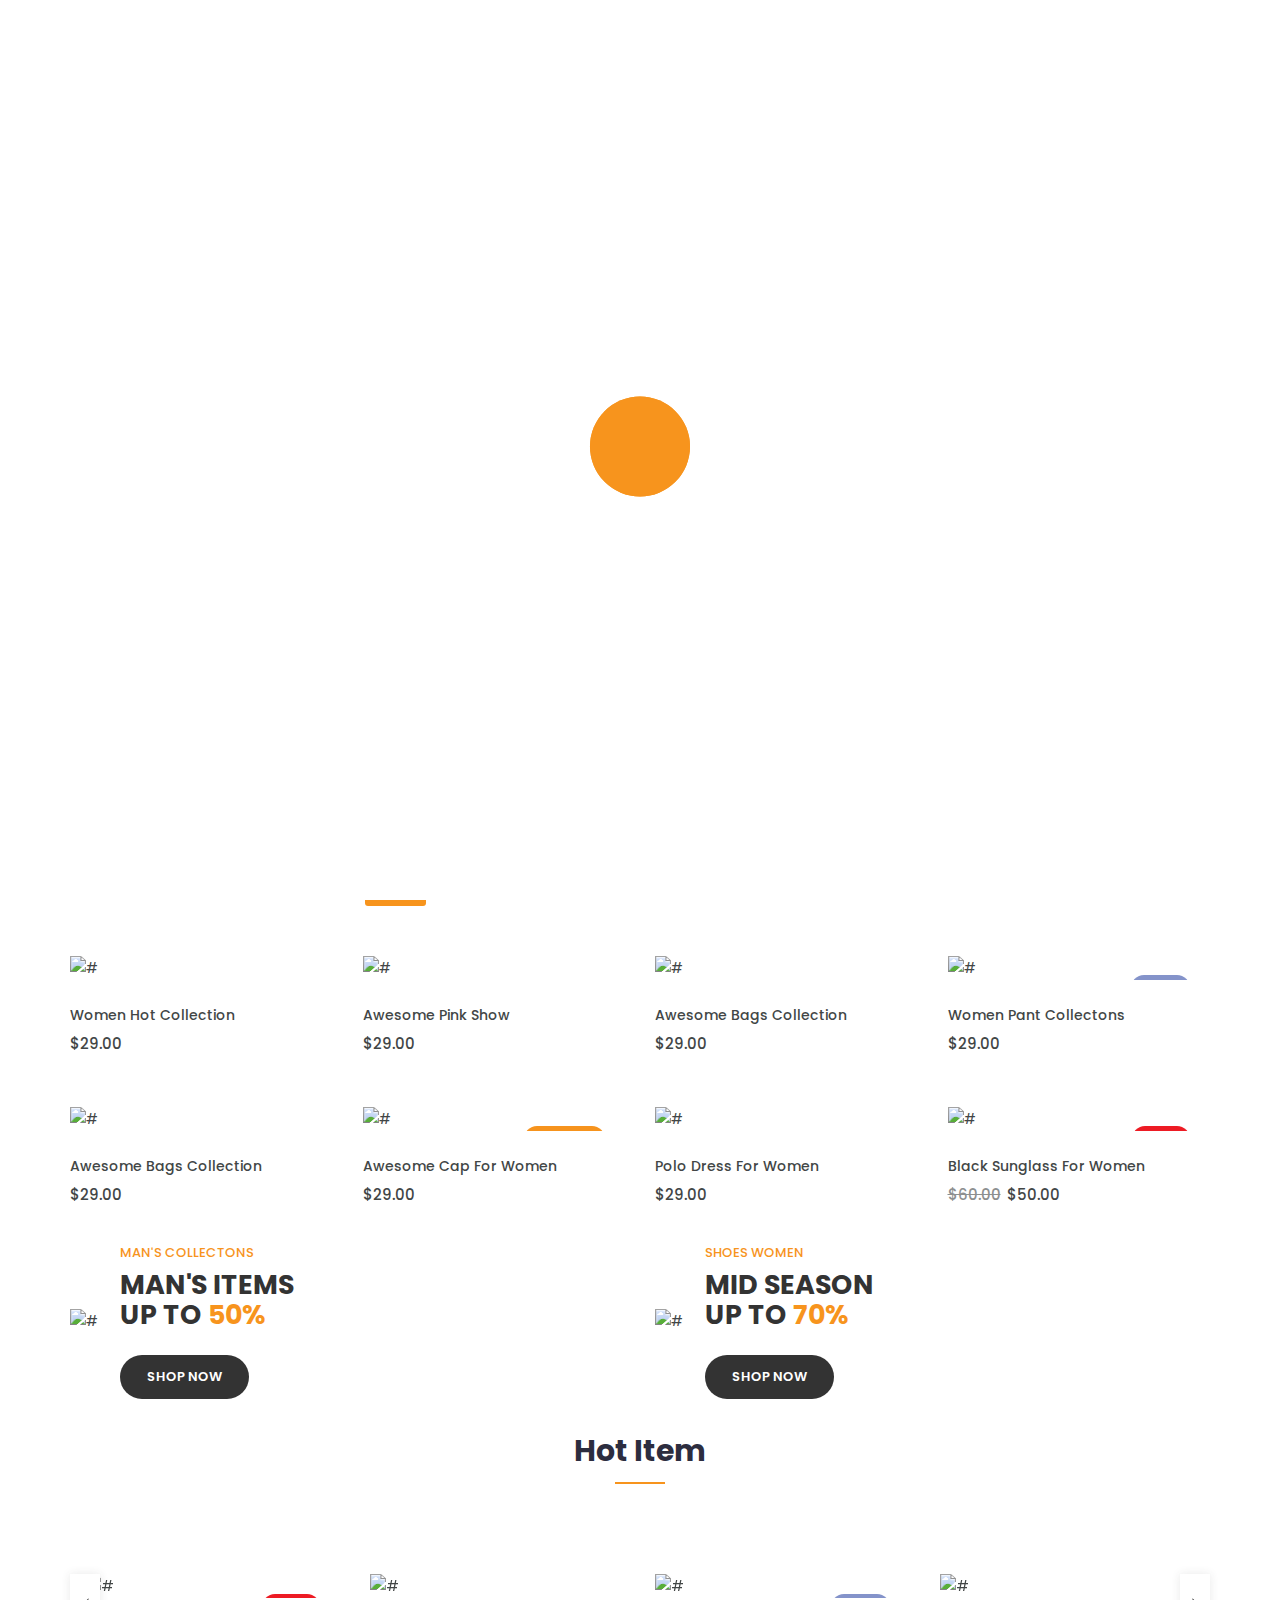
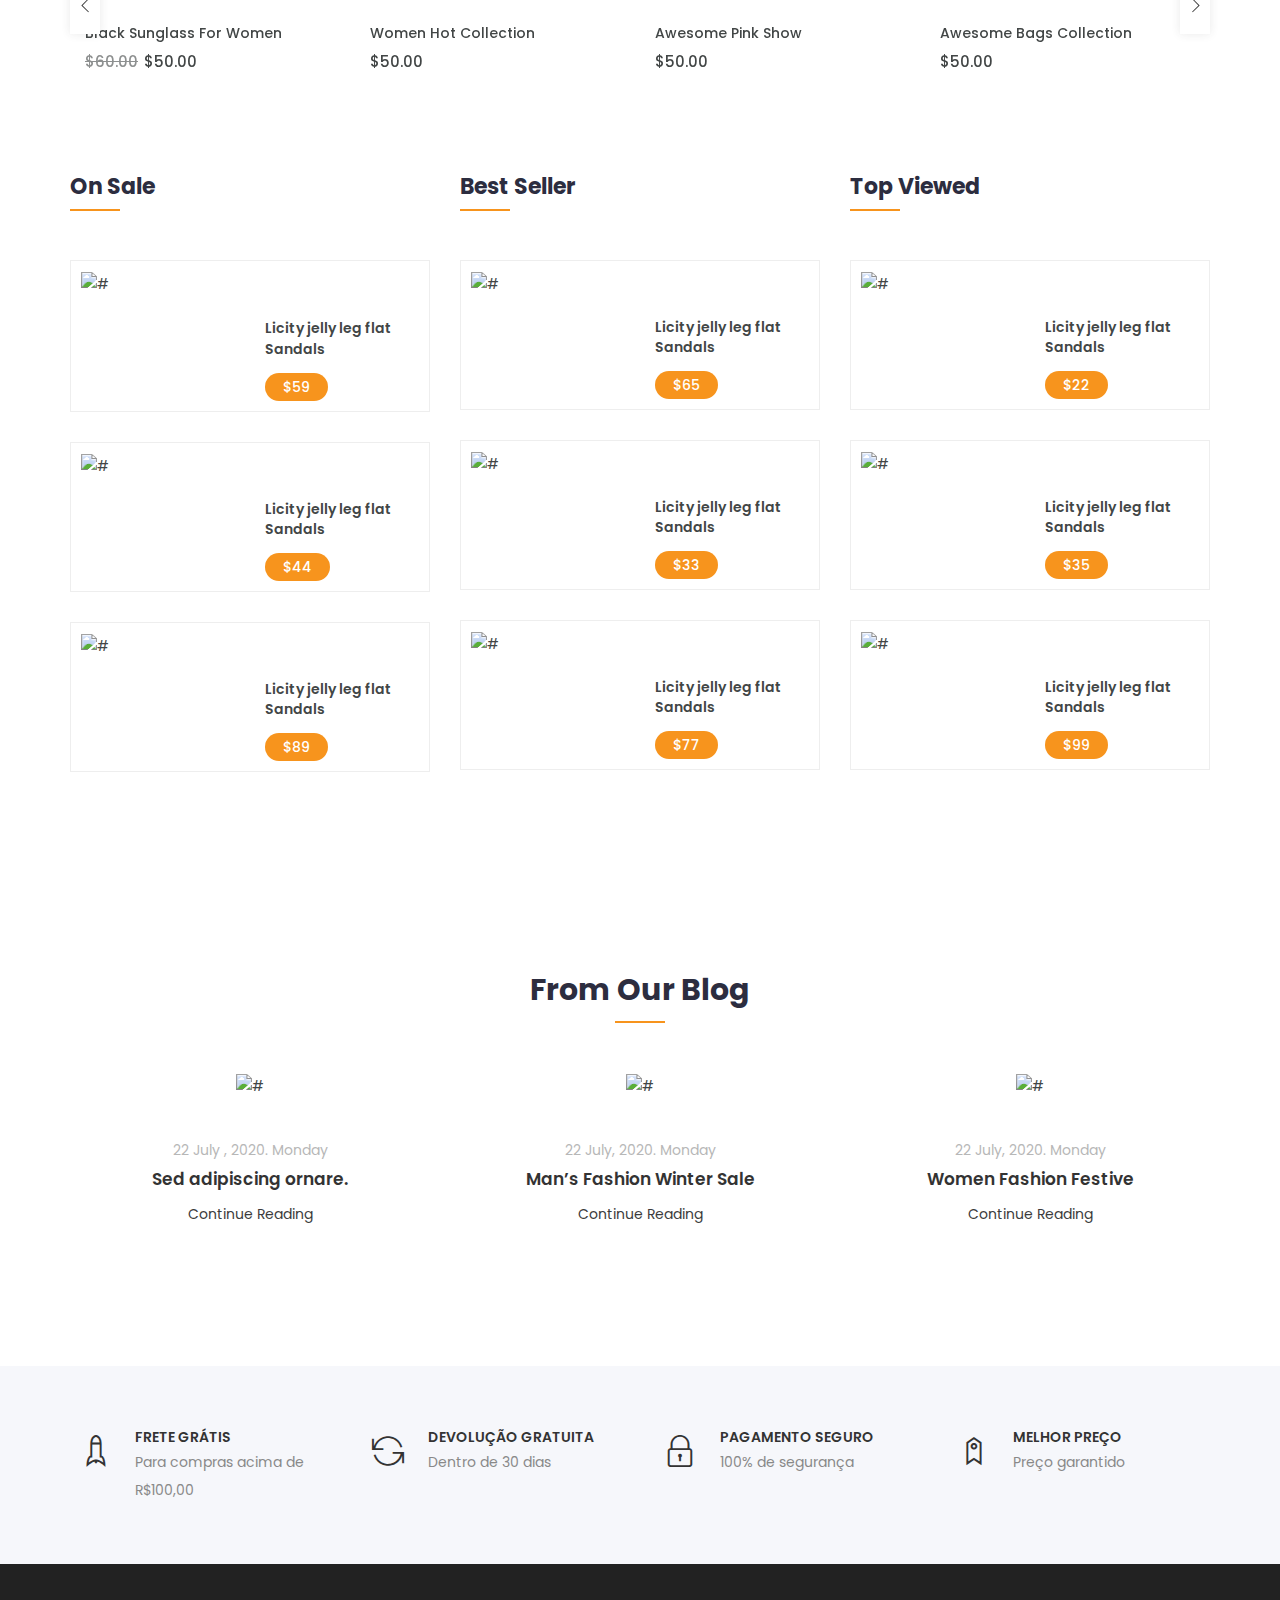
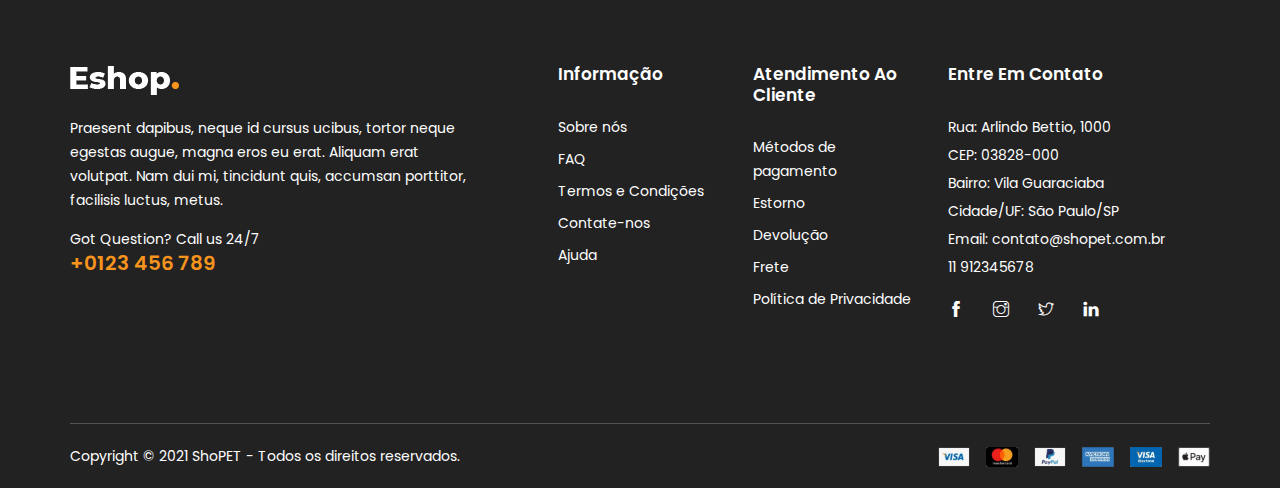
==== index.html @ dbf78ec1 "Ajustes" ====
<!DOCTYPE html>
<html lang="pt-br">

<head>
	<!-- Meta Tag -->
	<meta charset="utf-8">
	<meta http-equiv="X-UA-Compatible" content="IE=edge">
	<meta name='copyright' content=''>
	<meta http-equiv="X-UA-Compatible" content="IE=edge">
	<meta name="viewport" content="width=device-width, initial-scale=1, shrink-to-fit=no">
	<!-- Title Tag  -->
	<title>ShoPET</title>
	<!-- Favicon -->
	<link rel="icon" type="image/png" href="images/favicon.png">
	<!-- Web Font -->
	<link
		href="https://fonts.googleapis.com/css?family=Poppins:200i,300,300i,400,400i,500,500i,600,600i,700,700i,800,800i,900,900i&display=swap"
		rel="stylesheet">

	<!-- StyleSheet -->

	<!-- Bootstrap -->
	<link rel="stylesheet" href="css/bootstrap.css">
	<!-- Magnific Popup -->
	<link rel="stylesheet" href="css/magnific-popup.min.css">
	<!-- Font Awesome -->
	<link rel="stylesheet" href="css/font-awesome.css">
	<!-- Fancybox -->
	<link rel="stylesheet" href="css/jquery.fancybox.min.css">
	<!-- Themify Icons -->
	<link rel="stylesheet" href="css/themify-icons.css">
	<!-- Nice Select CSS -->
	<link rel="stylesheet" href="css/niceselect.css">
	<!-- Animate CSS -->
	<link rel="stylesheet" href="css/animate.css">
	<!-- Flex Slider CSS -->
	<link rel="stylesheet" href="css/flex-slider.min.css">
	<!-- Owl Carousel -->
	<link rel="stylesheet" href="css/owl-carousel.css">
	<!-- Slicknav -->
	<link rel="stylesheet" href="css/slicknav.min.css">

	<!-- Eshop StyleSheet -->
	<link rel="stylesheet" href="css/reset.css">
	<link rel="stylesheet" href="style.css">
	<link rel="stylesheet" href="css/responsive.css">

</head>

<body class="js">

	<!-- Preloader -->
	<div class="preloader">
		<div class="preloader-inner">
			<div class="preloader-icon">
				<span></span>
				<span></span>
			</div>
		</div>
	</div>
	<!-- End Preloader -->

	<!-- Header -->
	<header class="header shop">
		<!-- Header Inner -->
		<div class="header-inner">
			<div class="container">
				<div class="cat-nav-head">
					<div class="row">
						<div class="col-lg-2 col-md-2 col-12">
							<!-- Logo -->
							<div class="logo">
								<a href="index.html"><img src="images/logo.png" alt="logo"></a>
							</div>
							<!--/ End Logo -->
							<!-- Search Form -->
							<div class="search-top">
								<div class="top-search"><a href="#0"><i class="ti-search"></i></a></div>
								<!-- Search Form -->
								<div class="search-top">
									<form class="search-form">
										<input type="text" placeholder="Search here..." name="search">
										<button value="search" type="submit"><i class="ti-search"></i></button>
									</form>
								</div>
								<!--/ End Search Form -->
							</div>
							<!--/ End Search Form -->
							<div class="mobile-nav"></div>
						</div>
						<div class="col-lg-3">
							<div class="all-category">
								<a class="cat-heading" data-toggle="collapse" href="#collapse" role="button"
									aria-expanded="false" aria-controls="collapse">
									<h3><i class="fa fa-bars" aria-hidden="true"></i>CATEGORIAS</h3>
								</a>
								<ul class="main-category collapse" id="collapse">
									<li><a href="#">Acessórios</a></li>
									<li><a href="#">Alimentação</a></li>
									<li><a href="#">Beleza</a></li>
									<li><a href="#">Cargos</a></li>
									<li><a href="#">Contas</a></li>
									<li><a href="#">Decoração</a></li>
									<li><a href="#">Eletrônicos</a></li>
									<li><a href="#">Escritório</a></li>
									<li><a href="#">Estudos</a></li>
									<li><a href="#">Instrumentos</a></li>
									<li><a href="#">Moda</a></li>
								</ul>
							</div>
						</div>
						<div class="col-lg-5 col-12">
							<div class="menu-area">
								<!-- Main Menu -->
								<nav class="navbar navbar-expand-lg">
									<div class="navbar-collapse">
										<div class="nav-inner">
											<div class="search-bar-top">
												<div class="search-bar">
													<form>
														<input name="search" placeholder="Pesquise por produtos aqui"
															type="search">
														<button class="btnn"><i class="ti-search"></i></button>
													</form>
												</div>
											</div>
										</div>
									</div>
								</nav>
								<!--/ End Main Menu -->
							</div>
						</div>
						<div class="col-lg-2 col-md-3 col-12">
							<div class="right-bar">
								<!-- Search Form -->
								<div class="sinlge-bar">
									<a href="#" class="single-icon"><i class="fa fa-heart-o" aria-hidden="true"></i></a>
								</div>
								<div class="sinlge-bar">
									<a href="#" class="single-icon"><i class="fa fa-user-circle-o"
											aria-hidden="true"></i></a>
								</div>
								<div class="sinlge-bar shopping">
									<a href="#" class="single-icon"><i class="ti-bag"></i> <span
											class="total-count">2</span></a>
									<!-- Shopping Item -->
									<div class="shopping-item">
										<div class="dropdown-cart-header">
											<span>2 Itens</span>
											<a href="#">Ver Carrinho</a>
										</div>
										<ul class="shopping-list">
											<li>
												<a href="#" class="remove" title="Remove this item"><i
														class="fa fa-remove"></i></a>
												<a class="cart-img" href="#"><img
														src="https://via.placeholder.com/70x70" alt="#"></a>
												<h4><a href="#">Woman Ring</a></h4>
												<p class="quantity">1x - <span class="amount">$99.00</span></p>
											</li>
											<li>
												<a href="#" class="remove" title="Remove this item"><i
														class="fa fa-remove"></i></a>
												<a class="cart-img" href="#"><img
														src="https://via.placeholder.com/70x70" alt="#"></a>
												<h4><a href="#">Woman Necklace</a></h4>
												<p class="quantity">1x - <span class="amount">$35.00</span></p>
											</li>
										</ul>
										<div class="bottom">
											<div class="total">
												<span>Total</span>
												<span class="total-amount">$134.00</span>
											</div>
											<a href="checkout.html" class="btn animate">Finalizar compra</a>
										</div>
									</div>
									<!--/ End Shopping Item -->
								</div>
							</div>
						</div>
					</div>
				</div>
			</div>
		</div>
		<!--/ End Header Inner -->
	</header>
	<!--/ End Header -->

	<!-- Slider Area -->
	<section class="hero-slider">
		<!-- Single Slider -->
		<div class="single-slider">
			<div class="container">
				<div class="row no-gutters">
					<div class="col-lg-9 offset-lg-3 col-12">
						<div class="text-inner">
							<div class="row">
								<div class="col-lg-7 col-12">
									<div class="hero-text">
										<h1><span>UP TO 50% OFF </span>Shirt For Man</h1>
										<p>Maboriosam in a nesciung eget magnae <br> dapibus disting tloctio in the find
											it pereri <br> odiy maboriosm.</p>
										<div class="button">
											<a href="#" class="btn">Shop Now!</a>
										</div>
									</div>
								</div>
							</div>
						</div>
					</div>
				</div>
			</div>
		</div>
		<!--/ End Single Slider -->
	</section>
	<!--/ End Slider Area -->

	<!-- Start Small Banner  -->
	<section class="small-banner section">
		<div class="container-fluid">
			<div class="row">
				<!-- Single Banner  -->
				<div class="col-lg-4 col-md-6 col-12">
					<div class="single-banner">
						<img src="https://via.placeholder.com/600x370" alt="#">
						<div class="content">
							<p>Man's Collectons</p>
							<h3>Summer travel <br> collection</h3>
							<a href="#">Discover Now</a>
						</div>
					</div>
				</div>
				<!-- /End Single Banner  -->
				<!-- Single Banner  -->
				<div class="col-lg-4 col-md-6 col-12">
					<div class="single-banner">
						<img src="https://via.placeholder.com/600x370" alt="#">
						<div class="content">
							<p>Bag Collectons</p>
							<h3>Awesome Bag <br> 2020</h3>
							<a href="#">Shop Now</a>
						</div>
					</div>
				</div>
				<!-- /End Single Banner  -->
				<!-- Single Banner  -->
				<div class="col-lg-4 col-12">
					<div class="single-banner tab-height">
						<img src="https://via.placeholder.com/600x370" alt="#">
						<div class="content">
							<p>Flash Sale</p>
							<h3>Mid Season <br> Up to <span>40%</span> Off</h3>
							<a href="#">Discover Now</a>
						</div>
					</div>
				</div>
				<!-- /End Single Banner  -->
			</div>
		</div>
	</section>
	<!-- End Small Banner -->

	<!-- Start Product Area -->
	<div class="product-area section">
		<div class="container">
			<div class="row">
				<div class="col-12">
					<div class="section-title">
						<h2>Trending Item</h2>
					</div>
				</div>
			</div>
			<div class="row">
				<div class="col-12">
					<div class="product-info">
						<div class="nav-main">
							<!-- Tab Nav -->
							<ul class="nav nav-tabs" id="myTab" role="tablist">
								<li class="nav-item"><a class="nav-link active" data-toggle="tab" href="#man"
										role="tab">Man</a></li>
								<li class="nav-item"><a class="nav-link" data-toggle="tab" href="#women"
										role="tab">Woman</a></li>
								<li class="nav-item"><a class="nav-link" data-toggle="tab" href="#kids"
										role="tab">Kids</a></li>
								<li class="nav-item"><a class="nav-link" data-toggle="tab" href="#accessories"
										role="tab">Accessories</a></li>
								<li class="nav-item"><a class="nav-link" data-toggle="tab" href="#essential"
										role="tab">Essential</a></li>
								<li class="nav-item"><a class="nav-link" data-toggle="tab" href="#prices"
										role="tab">Prices</a></li>
							</ul>
							<!--/ End Tab Nav -->
						</div>
						<div class="tab-content" id="myTabContent">
							<!-- Start Single Tab -->
							<div class="tab-pane fade show active" id="man" role="tabpanel">
								<div class="tab-single">
									<div class="row">
										<div class="col-xl-3 col-lg-4 col-md-4 col-12">
											<div class="single-product">
												<div class="product-img">
													<a href="product-details.html">
														<img class="default-img"
															src="https://via.placeholder.com/550x750" alt="#">
														<img class="hover-img" src="https://via.placeholder.com/550x750"
															alt="#">
													</a>
													<div class="button-head">
														<div class="product-action">
															<a data-toggle="modal" data-target="#exampleModal"
																title="Quick View" href="#"><i
																	class=" ti-eye"></i><span>Quick Shop</span></a>
															<a title="Wishlist" href="#"><i
																	class=" ti-heart "></i><span>Add to
																	Wishlist</span></a>
															<a title="Compare" href="#"><i
																	class="ti-bar-chart-alt"></i><span>Add to
																	Compare</span></a>
														</div>
														<div class="product-action-2">
															<a title="Add to cart" href="#">Add to cart</a>
														</div>
													</div>
												</div>
												<div class="product-content">
													<h3><a href="product-details.html">Women Hot Collection</a></h3>
													<div class="product-price">
														<span>$29.00</span>
													</div>
												</div>
											</div>
										</div>
										<div class="col-xl-3 col-lg-4 col-md-4 col-12">
											<div class="single-product">
												<div class="product-img">
													<a href="product-details.html">
														<img class="default-img"
															src="https://via.placeholder.com/550x750" alt="#">
														<img class="hover-img" src="https://via.placeholder.com/550x750"
															alt="#">
													</a>
													<div class="button-head">
														<div class="product-action">
															<a data-toggle="modal" data-target="#exampleModal"
																title="Quick View" href="#"><i
																	class=" ti-eye"></i><span>Quick Shop</span></a>
															<a title="Wishlist" href="#"><i
																	class=" ti-heart "></i><span>Add to
																	Wishlist</span></a>
															<a title="Compare" href="#"><i
																	class="ti-bar-chart-alt"></i><span>Add to
																	Compare</span></a>
														</div>
														<div class="product-action-2">
															<a title="Add to cart" href="#">Add to cart</a>
														</div>
													</div>
												</div>
												<div class="product-content">
													<h3><a href="product-details.html">Awesome Pink Show</a></h3>
													<div class="product-price">
														<span>$29.00</span>
													</div>
												</div>
											</div>
										</div>
										<div class="col-xl-3 col-lg-4 col-md-4 col-12">
											<div class="single-product">
												<div class="product-img">
													<a href="product-details.html">
														<img class="default-img"
															src="https://via.placeholder.com/550x750" alt="#">
														<img class="hover-img" src="https://via.placeholder.com/550x750"
															alt="#">
													</a>
													<div class="button-head">
														<div class="product-action">
															<a data-toggle="modal" data-target="#exampleModal"
																title="Quick View" href="#"><i
																	class=" ti-eye"></i><span>Quick Shop</span></a>
															<a title="Wishlist" href="#"><i
																	class=" ti-heart "></i><span>Add to
																	Wishlist</span></a>
															<a title="Compare" href="#"><i
																	class="ti-bar-chart-alt"></i><span>Add to
																	Compare</span></a>
														</div>
														<div class="product-action-2">
															<a title="Add to cart" href="#">Add to cart</a>
														</div>
													</div>
												</div>
												<div class="product-content">
													<h3><a href="product-details.html">Awesome Bags Collection</a></h3>
													<div class="product-price">
														<span>$29.00</span>
													</div>
												</div>
											</div>
										</div>
										<div class="col-xl-3 col-lg-4 col-md-4 col-12">
											<div class="single-product">
												<div class="product-img">
													<a href="product-details.html">
														<img class="default-img"
															src="https://via.placeholder.com/550x750" alt="#">
														<img class="hover-img" src="https://via.placeholder.com/550x750"
															alt="#">
														<span class="new">New</span>
													</a>
													<div class="button-head">
														<div class="product-action">
															<a data-toggle="modal" data-target="#exampleModal"
																title="Quick View" href="#"><i
																	class=" ti-eye"></i><span>Quick Shop</span></a>
															<a title="Wishlist" href="#"><i
																	class=" ti-heart "></i><span>Add to
																	Wishlist</span></a>
															<a title="Compare" href="#"><i
																	class="ti-bar-chart-alt"></i><span>Add to
																	Compare</span></a>
														</div>
														<div class="product-action-2">
															<a title="Add to cart" href="#">Add to cart</a>
														</div>
													</div>
												</div>
												<div class="product-content">
													<h3><a href="product-details.html">Women Pant Collectons</a></h3>
													<div class="product-price">
														<span>$29.00</span>
													</div>
												</div>
											</div>
										</div>
										<div class="col-xl-3 col-lg-4 col-md-4 col-12">
											<div class="single-product">
												<div class="product-img">
													<a href="product-details.html">
														<img class="default-img"
															src="https://via.placeholder.com/550x750" alt="#">
														<img class="hover-img" src="https://via.placeholder.com/550x750"
															alt="#">
													</a>
													<div class="button-head">
														<div class="product-action">
															<a data-toggle="modal" data-target="#exampleModal"
																title="Quick View" href="#"><i
																	class=" ti-eye"></i><span>Quick Shop</span></a>
															<a title="Wishlist" href="#"><i
																	class=" ti-heart "></i><span>Add to
																	Wishlist</span></a>
															<a title="Compare" href="#"><i
																	class="ti-bar-chart-alt"></i><span>Add to
																	Compare</span></a>
														</div>
														<div class="product-action-2">
															<a title="Add to cart" href="#">Add to cart</a>
														</div>
													</div>
												</div>
												<div class="product-content">
													<h3><a href="product-details.html">Awesome Bags Collection</a></h3>
													<div class="product-price">
														<span>$29.00</span>
													</div>
												</div>
											</div>
										</div>
										<div class="col-xl-3 col-lg-4 col-md-4 col-12">
											<div class="single-product">
												<div class="product-img">
													<a href="product-details.html">
														<img class="default-img"
															src="https://via.placeholder.com/550x750" alt="#">
														<img class="hover-img" src="https://via.placeholder.com/550x750"
															alt="#">
														<span class="price-dec">30% Off</span>
													</a>
													<div class="button-head">
														<div class="product-action">
															<a data-toggle="modal" data-target="#exampleModal"
																title="Quick View" href="#"><i
																	class=" ti-eye"></i><span>Quick Shop</span></a>
															<a title="Wishlist" href="#"><i
																	class=" ti-heart "></i><span>Add to
																	Wishlist</span></a>
															<a title="Compare" href="#"><i
																	class="ti-bar-chart-alt"></i><span>Add to
																	Compare</span></a>
														</div>
														<div class="product-action-2">
															<a title="Add to cart" href="#">Add to cart</a>
														</div>
													</div>
												</div>
												<div class="product-content">
													<h3><a href="product-details.html">Awesome Cap For Women</a></h3>
													<div class="product-price">
														<span>$29.00</span>
													</div>
												</div>
											</div>
										</div>
										<div class="col-xl-3 col-lg-4 col-md-4 col-12">
											<div class="single-product">
												<div class="product-img">
													<a href="product-details.html">
														<img class="default-img"
															src="https://via.placeholder.com/550x750" alt="#">
														<img class="hover-img" src="https://via.placeholder.com/550x750"
															alt="#">
													</a>
													<div class="button-head">
														<div class="product-action">
															<a data-toggle="modal" data-target="#exampleModal"
																title="Quick View" href="#"><i
																	class=" ti-eye"></i><span>Quick Shop</span></a>
															<a title="Wishlist" href="#"><i
																	class=" ti-heart "></i><span>Add to
																	Wishlist</span></a>
															<a title="Compare" href="#"><i
																	class="ti-bar-chart-alt"></i><span>Add to
																	Compare</span></a>
														</div>
														<div class="product-action-2">
															<a title="Add to cart" href="#">Add to cart</a>
														</div>
													</div>
												</div>
												<div class="product-content">
													<h3><a href="product-details.html">Polo Dress For Women</a></h3>
													<div class="product-price">
														<span>$29.00</span>
													</div>
												</div>
											</div>
										</div>
										<div class="col-xl-3 col-lg-4 col-md-4 col-12">
											<div class="single-product">
												<div class="product-img">
													<a href="product-details.html">
														<img class="default-img"
															src="https://via.placeholder.com/550x750" alt="#">
														<img class="hover-img" src="https://via.placeholder.com/550x750"
															alt="#">
														<span class="out-of-stock">Hot</span>
													</a>
													<div class="button-head">
														<div class="product-action">
															<a data-toggle="modal" data-target="#exampleModal"
																title="Quick View" href="#"><i
																	class=" ti-eye"></i><span>Quick Shop</span></a>
															<a title="Wishlist" href="#"><i
																	class=" ti-heart "></i><span>Add to
																	Wishlist</span></a>
															<a title="Compare" href="#"><i
																	class="ti-bar-chart-alt"></i><span>Add to
																	Compare</span></a>
														</div>
														<div class="product-action-2">
															<a title="Add to cart" href="#">Add to cart</a>
														</div>
													</div>
												</div>
												<div class="product-content">
													<h3><a href="product-details.html">Black Sunglass For Women</a></h3>
													<div class="product-price">
														<span class="old">$60.00</span>
														<span>$50.00</span>
													</div>
												</div>
											</div>
										</div>
									</div>
								</div>
							</div>
							<!--/ End Single Tab -->
							<!-- Start Single Tab -->
							<div class="tab-pane fade" id="women" role="tabpanel">
								<div class="tab-single">
									<div class="row">
										<div class="col-xl-3 col-lg-4 col-md-4 col-12">
											<div class="single-product">
												<div class="product-img">
													<a href="product-details.html">
														<img class="default-img"
															src="https://via.placeholder.com/550x750" alt="#">
														<img class="hover-img" src="https://via.placeholder.com/550x750"
															alt="#">
													</a>
													<div class="button-head">
														<div class="product-action">
															<a data-toggle="modal" data-target="#exampleModal"
																title="Quick View" href="#"><i
																	class=" ti-eye"></i><span>Quick Shop</span></a>
															<a title="Wishlist" href="#"><i
																	class=" ti-heart "></i><span>Add to
																	Wishlist</span></a>
															<a title="Compare" href="#"><i
																	class="ti-bar-chart-alt"></i><span>Add to
																	Compare</span></a>
														</div>
														<div class="product-action-2">
															<a title="Add to cart" href="#">Add to cart</a>
														</div>
													</div>
												</div>
												<div class="product-content">
													<h3><a href="product-details.html">Women Hot Collection</a></h3>
													<div class="product-price">
														<span>$29.00</span>
													</div>
												</div>
											</div>
										</div>
										<div class="col-xl-3 col-lg-4 col-md-4 col-12">
											<div class="single-product">
												<div class="product-img">
													<a href="product-details.html">
														<img class="default-img"
															src="https://via.placeholder.com/550x750" alt="#">
														<img class="hover-img" src="https://via.placeholder.com/550x750"
															alt="#">
													</a>
													<div class="button-head">
														<div class="product-action">
															<a data-toggle="modal" data-target="#exampleModal"
																title="Quick View" href="#"><i
																	class=" ti-eye"></i><span>Quick Shop</span></a>
															<a title="Wishlist" href="#"><i
																	class=" ti-heart "></i><span>Add to
																	Wishlist</span></a>
															<a title="Compare" href="#"><i
																	class="ti-bar-chart-alt"></i><span>Add to
																	Compare</span></a>
														</div>
														<div class="product-action-2">
															<a title="Add to cart" href="#">Add to cart</a>
														</div>
													</div>
												</div>
												<div class="product-content">
													<h3><a href="product-details.html">Awesome Pink Show</a></h3>
													<div class="product-price">
														<span>$29.00</span>
													</div>
												</div>
											</div>
										</div>
										<div class="col-xl-3 col-lg-4 col-md-4 col-12">
											<div class="single-product">
												<div class="product-img">
													<a href="product-details.html">
														<img class="default-img"
															src="https://via.placeholder.com/550x750" alt="#">
														<img class="hover-img" src="https://via.placeholder.com/550x750"
															alt="#">
													</a>
													<div class="button-head">
														<div class="product-action">
															<a data-toggle="modal" data-target="#exampleModal"
																title="Quick View" href="#"><i
																	class=" ti-eye"></i><span>Quick Shop</span></a>
															<a title="Wishlist" href="#"><i
																	class=" ti-heart "></i><span>Add to
																	Wishlist</span></a>
															<a title="Compare" href="#"><i
																	class="ti-bar-chart-alt"></i><span>Add to
																	Compare</span></a>
														</div>
														<div class="product-action-2">
															<a title="Add to cart" href="#">Add to cart</a>
														</div>
													</div>
												</div>
												<div class="product-content">
													<h3><a href="product-details.html">Awesome Bags Collection</a></h3>
													<div class="product-price">
														<span>$29.00</span>
													</div>
												</div>
											</div>
										</div>
										<div class="col-xl-3 col-lg-4 col-md-4 col-12">
											<div class="single-product">
												<div class="product-img">
													<a href="product-details.html">
														<img class="default-img"
															src="https://via.placeholder.com/550x750" alt="#">
														<img class="hover-img" src="https://via.placeholder.com/550x750"
															alt="#">
														<span class="new">New</span>
													</a>
													<div class="button-head">
														<div class="product-action">
															<a data-toggle="modal" data-target="#exampleModal"
																title="Quick View" href="#"><i
																	class=" ti-eye"></i><span>Quick Shop</span></a>
															<a title="Wishlist" href="#"><i
																	class=" ti-heart "></i><span>Add to
																	Wishlist</span></a>
															<a title="Compare" href="#"><i
																	class="ti-bar-chart-alt"></i><span>Add to
																	Compare</span></a>
														</div>
														<div class="product-action-2">
															<a title="Add to cart" href="#">Add to cart</a>
														</div>
													</div>
												</div>
												<div class="product-content">
													<h3><a href="product-details.html">Women Pant Collectons</a></h3>
													<div class="product-price">
														<span>$29.00</span>
													</div>
												</div>
											</div>
										</div>
										<div class="col-xl-3 col-lg-4 col-md-4 col-12">
											<div class="single-product">
												<div class="product-img">
													<a href="product-details.html">
														<img class="default-img"
															src="https://via.placeholder.com/550x750" alt="#">
														<img class="hover-img" src="https://via.placeholder.com/550x750"
															alt="#">
													</a>
													<div class="button-head">
														<div class="product-action">
															<a data-toggle="modal" data-target="#exampleModal"
																title="Quick View" href="#"><i
																	class=" ti-eye"></i><span>Quick Shop</span></a>
															<a title="Wishlist" href="#"><i
																	class=" ti-heart "></i><span>Add to
																	Wishlist</span></a>
															<a title="Compare" href="#"><i
																	class="ti-bar-chart-alt"></i><span>Add to
																	Compare</span></a>
														</div>
														<div class="product-action-2">
															<a title="Add to cart" href="#">Add to cart</a>
														</div>
													</div>
												</div>
												<div class="product-content">
													<h3><a href="product-details.html">Awesome Bags Collection</a></h3>
													<div class="product-price">
														<span>$29.00</span>
													</div>
												</div>
											</div>
										</div>
										<div class="col-xl-3 col-lg-4 col-md-4 col-12">
											<div class="single-product">
												<div class="product-img">
													<a href="product-details.html">
														<img class="default-img"
															src="https://via.placeholder.com/550x750" alt="#">
														<img class="hover-img" src="https://via.placeholder.com/550x750"
															alt="#">
														<span class="price-dec">30% Off</span>
													</a>
													<div class="button-head">
														<div class="product-action">
															<a data-toggle="modal" data-target="#exampleModal"
																title="Quick View" href="#"><i
																	class=" ti-eye"></i><span>Quick Shop</span></a>
															<a title="Wishlist" href="#"><i
																	class=" ti-heart "></i><span>Add to
																	Wishlist</span></a>
															<a title="Compare" href="#"><i
																	class="ti-bar-chart-alt"></i><span>Add to
																	Compare</span></a>
														</div>
														<div class="product-action-2">
															<a title="Add to cart" href="#">Add to cart</a>
														</div>
													</div>
												</div>
												<div class="product-content">
													<h3><a href="product-details.html">Awesome Cap For Women</a></h3>
													<div class="product-price">
														<span>$29.00</span>
													</div>
												</div>
											</div>
										</div>
										<div class="col-xl-3 col-lg-4 col-md-4 col-12">
											<div class="single-product">
												<div class="product-img">
													<a href="product-details.html">
														<img class="default-img"
															src="https://via.placeholder.com/550x750" alt="#">
														<img class="hover-img" src="https://via.placeholder.com/550x750"
															alt="#">
													</a>
													<div class="button-head">
														<div class="product-action">
															<a data-toggle="modal" data-target="#exampleModal"
																title="Quick View" href="#"><i
																	class=" ti-eye"></i><span>Quick Shop</span></a>
															<a title="Wishlist" href="#"><i
																	class=" ti-heart "></i><span>Add to
																	Wishlist</span></a>
															<a title="Compare" href="#"><i
																	class="ti-bar-chart-alt"></i><span>Add to
																	Compare</span></a>
														</div>
														<div class="product-action-2">
															<a title="Add to cart" href="#">Add to cart</a>
														</div>
													</div>
												</div>
												<div class="product-content">
													<h3><a href="product-details.html">Polo Dress For Women</a></h3>
													<div class="product-price">
														<span>$29.00</span>
													</div>
												</div>
											</div>
										</div>
										<div class="col-xl-3 col-lg-4 col-md-4 col-12">
											<div class="single-product">
												<div class="product-img">
													<a href="product-details.html">
														<img class="default-img"
															src="https://via.placeholder.com/550x750" alt="#">
														<img class="hover-img" src="https://via.placeholder.com/550x750"
															alt="#">
														<span class="out-of-stock">Hot</span>
													</a>
													<div class="button-head">
														<div class="product-action">
															<a data-toggle="modal" data-target="#exampleModal"
																title="Quick View" href="#"><i
																	class=" ti-eye"></i><span>Quick Shop</span></a>
															<a title="Wishlist" href="#"><i
																	class=" ti-heart "></i><span>Add to
																	Wishlist</span></a>
															<a title="Compare" href="#"><i
																	class="ti-bar-chart-alt"></i><span>Add to
																	Compare</span></a>
														</div>
														<div class="product-action-2">
															<a title="Add to cart" href="#">Add to cart</a>
														</div>
													</div>
												</div>
												<div class="product-content">
													<h3><a href="product-details.html">Black Sunglass For Women</a></h3>
													<div class="product-price">
														<span class="old">$60.00</span>
														<span>$50.00</span>
													</div>
												</div>
											</div>
										</div>
									</div>
								</div>
							</div>
							<!--/ End Single Tab -->
							<!-- Start Single Tab -->
							<div class="tab-pane fade" id="kids" role="tabpanel">
								<div class="tab-single">
									<div class="row">
										<div class="col-xl-3 col-lg-4 col-md-4 col-12">
											<div class="single-product">
												<div class="product-img">
													<a href="product-details.html">
														<img class="default-img"
															src="https://via.placeholder.com/550x750" alt="#">
														<img class="hover-img" src="https://via.placeholder.com/550x750"
															alt="#">
													</a>
													<div class="button-head">
														<div class="product-action">
															<a data-toggle="modal" data-target="#exampleModal"
																title="Quick View" href="#"><i
																	class=" ti-eye"></i><span>Quick Shop</span></a>
															<a title="Wishlist" href="#"><i
																	class=" ti-heart "></i><span>Add to
																	Wishlist</span></a>
															<a title="Compare" href="#"><i
																	class="ti-bar-chart-alt"></i><span>Add to
																	Compare</span></a>
														</div>
														<div class="product-action-2">
															<a title="Add to cart" href="#">Add to cart</a>
														</div>
													</div>
												</div>
												<div class="product-content">
													<h3><a href="product-details.html">Women Hot Collection</a></h3>
													<div class="product-price">
														<span>$29.00</span>
													</div>
												</div>
											</div>
										</div>
										<div class="col-xl-3 col-lg-4 col-md-4 col-12">
											<div class="single-product">
												<div class="product-img">
													<a href="product-details.html">
														<img class="default-img"
															src="https://via.placeholder.com/550x750" alt="#">
														<img class="hover-img" src="https://via.placeholder.com/550x750"
															alt="#">
													</a>
													<div class="button-head">
														<div class="product-action">
															<a data-toggle="modal" data-target="#exampleModal"
																title="Quick View" href="#"><i
																	class=" ti-eye"></i><span>Quick Shop</span></a>
															<a title="Wishlist" href="#"><i
																	class=" ti-heart "></i><span>Add to
																	Wishlist</span></a>
															<a title="Compare" href="#"><i
																	class="ti-bar-chart-alt"></i><span>Add to
																	Compare</span></a>
														</div>
														<div class="product-action-2">
															<a title="Add to cart" href="#">Add to cart</a>
														</div>
													</div>
												</div>
												<div class="product-content">
													<h3><a href="product-details.html">Awesome Pink Show</a></h3>
													<div class="product-price">
														<span>$29.00</span>
													</div>
												</div>
											</div>
										</div>
										<div class="col-xl-3 col-lg-4 col-md-4 col-12">
											<div class="single-product">
												<div class="product-img">
													<a href="product-details.html">
														<img class="default-img"
															src="https://via.placeholder.com/550x750" alt="#">
														<img class="hover-img" src="https://via.placeholder.com/550x750"
															alt="#">
													</a>
													<div class="button-head">
														<div class="product-action">
															<a data-toggle="modal" data-target="#exampleModal"
																title="Quick View" href="#"><i
																	class=" ti-eye"></i><span>Quick Shop</span></a>
															<a title="Wishlist" href="#"><i
																	class=" ti-heart "></i><span>Add to
																	Wishlist</span></a>
															<a title="Compare" href="#"><i
																	class="ti-bar-chart-alt"></i><span>Add to
																	Compare</span></a>
														</div>
														<div class="product-action-2">
															<a title="Add to cart" href="#">Add to cart</a>
														</div>
													</div>
												</div>
												<div class="product-content">
													<h3><a href="product-details.html">Awesome Bags Collection</a></h3>
													<div class="product-price">
														<span>$29.00</span>
													</div>
												</div>
											</div>
										</div>
										<div class="col-xl-3 col-lg-4 col-md-4 col-12">
											<div class="single-product">
												<div class="product-img">
													<a href="product-details.html">
														<img class="default-img"
															src="https://via.placeholder.com/550x750" alt="#">
														<img class="hover-img" src="https://via.placeholder.com/550x750"
															alt="#">
														<span class="new">New</span>
													</a>
													<div class="button-head">
														<div class="product-action">
															<a data-toggle="modal" data-target="#exampleModal"
																title="Quick View" href="#"><i
																	class=" ti-eye"></i><span>Quick Shop</span></a>
															<a title="Wishlist" href="#"><i
																	class=" ti-heart "></i><span>Add to
																	Wishlist</span></a>
															<a title="Compare" href="#"><i
																	class="ti-bar-chart-alt"></i><span>Add to
																	Compare</span></a>
														</div>
														<div class="product-action-2">
															<a title="Add to cart" href="#">Add to cart</a>
														</div>
													</div>
												</div>
												<div class="product-content">
													<h3><a href="product-details.html">Women Pant Collectons</a></h3>
													<div class="product-price">
														<span>$29.00</span>
													</div>
												</div>
											</div>
										</div>
										<div class="col-xl-3 col-lg-4 col-md-4 col-12">
											<div class="single-product">
												<div class="product-img">
													<a href="product-details.html">
														<img class="default-img"
															src="https://via.placeholder.com/550x750" alt="#">
														<img class="hover-img" src="https://via.placeholder.com/550x750"
															alt="#">
													</a>
													<div class="button-head">
														<div class="product-action">
															<a data-toggle="modal" data-target="#exampleModal"
																title="Quick View" href="#"><i
																	class=" ti-eye"></i><span>Quick Shop</span></a>
															<a title="Wishlist" href="#"><i
																	class=" ti-heart "></i><span>Add to
																	Wishlist</span></a>
															<a title="Compare" href="#"><i
																	class="ti-bar-chart-alt"></i><span>Add to
																	Compare</span></a>
														</div>
														<div class="product-action-2">
															<a title="Add to cart" href="#">Add to cart</a>
														</div>
													</div>
												</div>
												<div class="product-content">
													<h3><a href="product-details.html">Awesome Bags Collection</a></h3>
													<div class="product-price">
														<span>$29.00</span>
													</div>
												</div>
											</div>
										</div>
										<div class="col-xl-3 col-lg-4 col-md-4 col-12">
											<div class="single-product">
												<div class="product-img">
													<a href="product-details.html">
														<img class="default-img"
															src="https://via.placeholder.com/550x750" alt="#">
														<img class="hover-img" src="https://via.placeholder.com/550x750"
															alt="#">
														<span class="price-dec">30% Off</span>
													</a>
													<div class="button-head">
														<div class="product-action">
															<a data-toggle="modal" data-target="#exampleModal"
																title="Quick View" href="#"><i
																	class=" ti-eye"></i><span>Quick Shop</span></a>
															<a title="Wishlist" href="#"><i
																	class=" ti-heart "></i><span>Add to
																	Wishlist</span></a>
															<a title="Compare" href="#"><i
																	class="ti-bar-chart-alt"></i><span>Add to
																	Compare</span></a>
														</div>
														<div class="product-action-2">
															<a title="Add to cart" href="#">Add to cart</a>
														</div>
													</div>
												</div>
												<div class="product-content">
													<h3><a href="product-details.html">Awesome Cap For Women</a></h3>
													<div class="product-price">
														<span>$29.00</span>
													</div>
												</div>
											</div>
										</div>
										<div class="col-xl-3 col-lg-4 col-md-4 col-12">
											<div class="single-product">
												<div class="product-img">
													<a href="product-details.html">
														<img class="default-img"
															src="https://via.placeholder.com/550x750" alt="#">
														<img class="hover-img" src="https://via.placeholder.com/550x750"
															alt="#">
													</a>
													<div class="button-head">
														<div class="product-action">
															<a data-toggle="modal" data-target="#exampleModal"
																title="Quick View" href="#"><i
																	class=" ti-eye"></i><span>Quick Shop</span></a>
															<a title="Wishlist" href="#"><i
																	class=" ti-heart "></i><span>Add to
																	Wishlist</span></a>
															<a title="Compare" href="#"><i
																	class="ti-bar-chart-alt"></i><span>Add to
																	Compare</span></a>
														</div>
														<div class="product-action-2">
															<a title="Add to cart" href="#">Add to cart</a>
														</div>
													</div>
												</div>
												<div class="product-content">
													<h3><a href="product-details.html">Polo Dress For Women</a></h3>
													<div class="product-price">
														<span>$29.00</span>
													</div>
												</div>
											</div>
										</div>
										<div class="col-xl-3 col-lg-4 col-md-4 col-12">
											<div class="single-product">
												<div class="product-img">
													<a href="product-details.html">
														<img class="default-img"
															src="https://via.placeholder.com/550x750" alt="#">
														<img class="hover-img" src="https://via.placeholder.com/550x750"
															alt="#">
														<span class="out-of-stock">Hot</span>
													</a>
													<div class="button-head">
														<div class="product-action">
															<a data-toggle="modal" data-target="#exampleModal"
																title="Quick View" href="#"><i
																	class=" ti-eye"></i><span>Quick Shop</span></a>
															<a title="Wishlist" href="#"><i
																	class=" ti-heart "></i><span>Add to
																	Wishlist</span></a>
															<a title="Compare" href="#"><i
																	class="ti-bar-chart-alt"></i><span>Add to
																	Compare</span></a>
														</div>
														<div class="product-action-2">
															<a title="Add to cart" href="#">Add to cart</a>
														</div>
													</div>
												</div>
												<div class="product-content">
													<h3><a href="product-details.html">Black Sunglass For Women</a></h3>
													<div class="product-price">
														<span class="old">$60.00</span>
														<span>$50.00</span>
													</div>
												</div>
											</div>
										</div>
									</div>
								</div>
							</div>
							<!--/ End Single Tab -->
							<!-- Start Single Tab -->
							<div class="tab-pane fade" id="accessories" role="tabpanel">
								<div class="tab-single">
									<div class="row">
										<div class="col-xl-3 col-lg-4 col-md-4 col-12">
											<div class="single-product">
												<div class="product-img">
													<a href="product-details.html">
														<img class="default-img"
															src="https://via.placeholder.com/550x750" alt="#">
														<img class="hover-img" src="https://via.placeholder.com/550x750"
															alt="#">
													</a>
													<div class="button-head">
														<div class="product-action">
															<a data-toggle="modal" data-target="#exampleModal"
																title="Quick View" href="#"><i
																	class=" ti-eye"></i><span>Quick Shop</span></a>
															<a title="Wishlist" href="#"><i
																	class=" ti-heart "></i><span>Add to
																	Wishlist</span></a>
															<a title="Compare" href="#"><i
																	class="ti-bar-chart-alt"></i><span>Add to
																	Compare</span></a>
														</div>
														<div class="product-action-2">
															<a title="Add to cart" href="#">Add to cart</a>
														</div>
													</div>
												</div>
												<div class="product-content">
													<h3><a href="product-details.html">Women Hot Collection</a></h3>
													<div class="product-price">
														<span>$29.00</span>
													</div>
												</div>
											</div>
										</div>
										<div class="col-xl-3 col-lg-4 col-md-4 col-12">
											<div class="single-product">
												<div class="product-img">
													<a href="product-details.html">
														<img class="default-img"
															src="https://via.placeholder.com/550x750" alt="#">
														<img class="hover-img" src="https://via.placeholder.com/550x750"
															alt="#">
													</a>
													<div class="button-head">
														<div class="product-action">
															<a data-toggle="modal" data-target="#exampleModal"
																title="Quick View" href="#"><i
																	class=" ti-eye"></i><span>Quick Shop</span></a>
															<a title="Wishlist" href="#"><i
																	class=" ti-heart "></i><span>Add to
																	Wishlist</span></a>
															<a title="Compare" href="#"><i
																	class="ti-bar-chart-alt"></i><span>Add to
																	Compare</span></a>
														</div>
														<div class="product-action-2">
															<a title="Add to cart" href="#">Add to cart</a>
														</div>
													</div>
												</div>
												<div class="product-content">
													<h3><a href="product-details.html">Awesome Pink Show</a></h3>
													<div class="product-price">
														<span>$29.00</span>
													</div>
												</div>
											</div>
										</div>
										<div class="col-xl-3 col-lg-4 col-md-4 col-12">
											<div class="single-product">
												<div class="product-img">
													<a href="product-details.html">
														<img class="default-img"
															src="https://via.placeholder.com/550x750" alt="#">
														<img class="hover-img" src="https://via.placeholder.com/550x750"
															alt="#">
													</a>
													<div class="button-head">
														<div class="product-action">
															<a data-toggle="modal" data-target="#exampleModal"
																title="Quick View" href="#"><i
																	class=" ti-eye"></i><span>Quick Shop</span></a>
															<a title="Wishlist" href="#"><i
																	class=" ti-heart "></i><span>Add to
																	Wishlist</span></a>
															<a title="Compare" href="#"><i
																	class="ti-bar-chart-alt"></i><span>Add to
																	Compare</span></a>
														</div>
														<div class="product-action-2">
															<a title="Add to cart" href="#">Add to cart</a>
														</div>
													</div>
												</div>
												<div class="product-content">
													<h3><a href="product-details.html">Awesome Bags Collection</a></h3>
													<div class="product-price">
														<span>$29.00</span>
													</div>
												</div>
											</div>
										</div>
										<div class="col-xl-3 col-lg-4 col-md-4 col-12">
											<div class="single-product">
												<div class="product-img">
													<a href="product-details.html">
														<img class="default-img"
															src="https://via.placeholder.com/550x750" alt="#">
														<img class="hover-img" src="https://via.placeholder.com/550x750"
															alt="#">
														<span class="new">New</span>
													</a>
													<div class="button-head">
														<div class="product-action">
															<a data-toggle="modal" data-target="#exampleModal"
																title="Quick View" href="#"><i
																	class=" ti-eye"></i><span>Quick Shop</span></a>
															<a title="Wishlist" href="#"><i
																	class=" ti-heart "></i><span>Add to
																	Wishlist</span></a>
															<a title="Compare" href="#"><i
																	class="ti-bar-chart-alt"></i><span>Add to
																	Compare</span></a>
														</div>
														<div class="product-action-2">
															<a title="Add to cart" href="#">Add to cart</a>
														</div>
													</div>
												</div>
												<div class="product-content">
													<h3><a href="product-details.html">Women Pant Collectons</a></h3>
													<div class="product-price">
														<span>$29.00</span>
													</div>
												</div>
											</div>
										</div>
										<div class="col-xl-3 col-lg-4 col-md-4 col-12">
											<div class="single-product">
												<div class="product-img">
													<a href="product-details.html">
														<img class="default-img"
															src="https://via.placeholder.com/550x750" alt="#">
														<img class="hover-img" src="https://via.placeholder.com/550x750"
															alt="#">
													</a>
													<div class="button-head">
														<div class="product-action">
															<a data-toggle="modal" data-target="#exampleModal"
																title="Quick View" href="#"><i
																	class=" ti-eye"></i><span>Quick Shop</span></a>
															<a title="Wishlist" href="#"><i
																	class=" ti-heart "></i><span>Add to
																	Wishlist</span></a>
															<a title="Compare" href="#"><i
																	class="ti-bar-chart-alt"></i><span>Add to
																	Compare</span></a>
														</div>
														<div class="product-action-2">
															<a title="Add to cart" href="#">Add to cart</a>
														</div>
													</div>
												</div>
												<div class="product-content">
													<h3><a href="product-details.html">Awesome Bags Collection</a></h3>
													<div class="product-price">
														<span>$29.00</span>
													</div>
												</div>
											</div>
										</div>
										<div class="col-xl-3 col-lg-4 col-md-4 col-12">
											<div class="single-product">
												<div class="product-img">
													<a href="product-details.html">
														<img class="default-img"
															src="https://via.placeholder.com/550x750" alt="#">
														<img class="hover-img" src="https://via.placeholder.com/550x750"
															alt="#">
														<span class="price-dec">30% Off</span>
													</a>
													<div class="button-head">
														<div class="product-action">
															<a data-toggle="modal" data-target="#exampleModal"
																title="Quick View" href="#"><i
																	class=" ti-eye"></i><span>Quick Shop</span></a>
															<a title="Wishlist" href="#"><i
																	class=" ti-heart "></i><span>Add to
																	Wishlist</span></a>
															<a title="Compare" href="#"><i
																	class="ti-bar-chart-alt"></i><span>Add to
																	Compare</span></a>
														</div>
														<div class="product-action-2">
															<a title="Add to cart" href="#">Add to cart</a>
														</div>
													</div>
												</div>
												<div class="product-content">
													<h3><a href="product-details.html">Awesome Cap For Women</a></h3>
													<div class="product-price">
														<span>$29.00</span>
													</div>
												</div>
											</div>
										</div>
										<div class="col-xl-3 col-lg-4 col-md-4 col-12">
											<div class="single-product">
												<div class="product-img">
													<a href="product-details.html">
														<img class="default-img"
															src="https://via.placeholder.com/550x750" alt="#">
														<img class="hover-img" src="https://via.placeholder.com/550x750"
															alt="#">
													</a>
													<div class="button-head">
														<div class="product-action">
															<a data-toggle="modal" data-target="#exampleModal"
																title="Quick View" href="#"><i
																	class=" ti-eye"></i><span>Quick Shop</span></a>
															<a title="Wishlist" href="#"><i
																	class=" ti-heart "></i><span>Add to
																	Wishlist</span></a>
															<a title="Compare" href="#"><i
																	class="ti-bar-chart-alt"></i><span>Add to
																	Compare</span></a>
														</div>
														<div class="product-action-2">
															<a title="Add to cart" href="#">Add to cart</a>
														</div>
													</div>
												</div>
												<div class="product-content">
													<h3><a href="product-details.html">Polo Dress For Women</a></h3>
													<div class="product-price">
														<span>$29.00</span>
													</div>
												</div>
											</div>
										</div>
										<div class="col-xl-3 col-lg-4 col-md-4 col-12">
											<div class="single-product">
												<div class="product-img">
													<a href="product-details.html">
														<img class="default-img"
															src="https://via.placeholder.com/550x750" alt="#">
														<img class="hover-img" src="https://via.placeholder.com/550x750"
															alt="#">
														<span class="out-of-stock">Hot</span>
													</a>
													<div class="button-head">
														<div class="product-action">
															<a data-toggle="modal" data-target="#exampleModal"
																title="Quick View" href="#"><i
																	class=" ti-eye"></i><span>Quick Shop</span></a>
															<a title="Wishlist" href="#"><i
																	class=" ti-heart "></i><span>Add to
																	Wishlist</span></a>
															<a title="Compare" href="#"><i
																	class="ti-bar-chart-alt"></i><span>Add to
																	Compare</span></a>
														</div>
														<div class="product-action-2">
															<a title="Add to cart" href="#">Add to cart</a>
														</div>
													</div>
												</div>
												<div class="product-content">
													<h3><a href="product-details.html">Black Sunglass For Women</a></h3>
													<div class="product-price">
														<span class="old">$60.00</span>
														<span>$50.00</span>
													</div>
												</div>
											</div>
										</div>
									</div>
								</div>
							</div>
							<!--/ End Single Tab -->
							<!-- Start Single Tab -->
							<div class="tab-pane fade" id="essential" role="tabpanel">
								<div class="tab-single">
									<div class="row">
										<div class="col-xl-3 col-lg-4 col-md-4 col-12">
											<div class="single-product">
												<div class="product-img">
													<a href="product-details.html">
														<img class="default-img"
															src="https://via.placeholder.com/550x750" alt="#">
														<img class="hover-img" src="https://via.placeholder.com/550x750"
															alt="#">
													</a>
													<div class="button-head">
														<div class="product-action">
															<a data-toggle="modal" data-target="#exampleModal"
																title="Quick View" href="#"><i
																	class=" ti-eye"></i><span>Quick Shop</span></a>
															<a title="Wishlist" href="#"><i
																	class=" ti-heart "></i><span>Add to
																	Wishlist</span></a>
															<a title="Compare" href="#"><i
																	class="ti-bar-chart-alt"></i><span>Add to
																	Compare</span></a>
														</div>
														<div class="product-action-2">
															<a title="Add to cart" href="#">Add to cart</a>
														</div>
													</div>
												</div>
												<div class="product-content">
													<h3><a href="product-details.html">Women Hot Collection</a></h3>
													<div class="product-price">
														<span>$29.00</span>
													</div>
												</div>
											</div>
										</div>
										<div class="col-xl-3 col-lg-4 col-md-4 col-12">
											<div class="single-product">
												<div class="product-img">
													<a href="product-details.html">
														<img class="default-img"
															src="https://via.placeholder.com/550x750" alt="#">
														<img class="hover-img" src="https://via.placeholder.com/550x750"
															alt="#">
													</a>
													<div class="button-head">
														<div class="product-action">
															<a data-toggle="modal" data-target="#exampleModal"
																title="Quick View" href="#"><i
																	class=" ti-eye"></i><span>Quick Shop</span></a>
															<a title="Wishlist" href="#"><i
																	class=" ti-heart "></i><span>Add to
																	Wishlist</span></a>
															<a title="Compare" href="#"><i
																	class="ti-bar-chart-alt"></i><span>Add to
																	Compare</span></a>
														</div>
														<div class="product-action-2">
															<a title="Add to cart" href="#">Add to cart</a>
														</div>
													</div>
												</div>
												<div class="product-content">
													<h3><a href="product-details.html">Awesome Pink Show</a></h3>
													<div class="product-price">
														<span>$29.00</span>
													</div>
												</div>
											</div>
										</div>
										<div class="col-xl-3 col-lg-4 col-md-4 col-12">
											<div class="single-product">
												<div class="product-img">
													<a href="product-details.html">
														<img class="default-img"
															src="https://via.placeholder.com/550x750" alt="#">
														<img class="hover-img" src="https://via.placeholder.com/550x750"
															alt="#">
													</a>
													<div class="button-head">
														<div class="product-action">
															<a data-toggle="modal" data-target="#exampleModal"
																title="Quick View" href="#"><i
																	class=" ti-eye"></i><span>Quick Shop</span></a>
															<a title="Wishlist" href="#"><i
																	class=" ti-heart "></i><span>Add to
																	Wishlist</span></a>
															<a title="Compare" href="#"><i
																	class="ti-bar-chart-alt"></i><span>Add to
																	Compare</span></a>
														</div>
														<div class="product-action-2">
															<a title="Add to cart" href="#">Add to cart</a>
														</div>
													</div>
												</div>
												<div class="product-content">
													<h3><a href="product-details.html">Awesome Bags Collection</a></h3>
													<div class="product-price">
														<span>$29.00</span>
													</div>
												</div>
											</div>
										</div>
										<div class="col-xl-3 col-lg-4 col-md-4 col-12">
											<div class="single-product">
												<div class="product-img">
													<a href="product-details.html">
														<img class="default-img"
															src="https://via.placeholder.com/550x750" alt="#">
														<img class="hover-img" src="https://via.placeholder.com/550x750"
															alt="#">
														<span class="new">New</span>
													</a>
													<div class="button-head">
														<div class="product-action">
															<a data-toggle="modal" data-target="#exampleModal"
																title="Quick View" href="#"><i
																	class=" ti-eye"></i><span>Quick Shop</span></a>
															<a title="Wishlist" href="#"><i
																	class=" ti-heart "></i><span>Add to
																	Wishlist</span></a>
															<a title="Compare" href="#"><i
																	class="ti-bar-chart-alt"></i><span>Add to
																	Compare</span></a>
														</div>
														<div class="product-action-2">
															<a title="Add to cart" href="#">Add to cart</a>
														</div>
													</div>
												</div>
												<div class="product-content">
													<h3><a href="product-details.html">Women Pant Collectons</a></h3>
													<div class="product-price">
														<span>$29.00</span>
													</div>
												</div>
											</div>
										</div>
										<div class="col-xl-3 col-lg-4 col-md-4 col-12">
											<div class="single-product">
												<div class="product-img">
													<a href="product-details.html">
														<img class="default-img"
															src="https://via.placeholder.com/550x750" alt="#">
														<img class="hover-img" src="https://via.placeholder.com/550x750"
															alt="#">
													</a>
													<div class="button-head">
														<div class="product-action">
															<a data-toggle="modal" data-target="#exampleModal"
																title="Quick View" href="#"><i
																	class=" ti-eye"></i><span>Quick Shop</span></a>
															<a title="Wishlist" href="#"><i
																	class=" ti-heart "></i><span>Add to
																	Wishlist</span></a>
															<a title="Compare" href="#"><i
																	class="ti-bar-chart-alt"></i><span>Add to
																	Compare</span></a>
														</div>
														<div class="product-action-2">
															<a title="Add to cart" href="#">Add to cart</a>
														</div>
													</div>
												</div>
												<div class="product-content">
													<h3><a href="product-details.html">Awesome Bags Collection</a></h3>
													<div class="product-price">
														<span>$29.00</span>
													</div>
												</div>
											</div>
										</div>
										<div class="col-xl-3 col-lg-4 col-md-4 col-12">
											<div class="single-product">
												<div class="product-img">
													<a href="product-details.html">
														<img class="default-img"
															src="https://via.placeholder.com/550x750" alt="#">
														<img class="hover-img" src="https://via.placeholder.com/550x750"
															alt="#">
														<span class="price-dec">30% Off</span>
													</a>
													<div class="button-head">
														<div class="product-action">
															<a data-toggle="modal" data-target="#exampleModal"
																title="Quick View" href="#"><i
																	class=" ti-eye"></i><span>Quick Shop</span></a>
															<a title="Wishlist" href="#"><i
																	class=" ti-heart "></i><span>Add to
																	Wishlist</span></a>
															<a title="Compare" href="#"><i
																	class="ti-bar-chart-alt"></i><span>Add to
																	Compare</span></a>
														</div>
														<div class="product-action-2">
															<a title="Add to cart" href="#">Add to cart</a>
														</div>
													</div>
												</div>
												<div class="product-content">
													<h3><a href="product-details.html">Awesome Cap For Women</a></h3>
													<div class="product-price">
														<span>$29.00</span>
													</div>
												</div>
											</div>
										</div>
										<div class="col-xl-3 col-lg-4 col-md-4 col-12">
											<div class="single-product">
												<div class="product-img">
													<a href="product-details.html">
														<img class="default-img"
															src="https://via.placeholder.com/550x750" alt="#">
														<img class="hover-img" src="https://via.placeholder.com/550x750"
															alt="#">
													</a>
													<div class="button-head">
														<div class="product-action">
															<a data-toggle="modal" data-target="#exampleModal"
																title="Quick View" href="#"><i
																	class=" ti-eye"></i><span>Quick Shop</span></a>
															<a title="Wishlist" href="#"><i
																	class=" ti-heart "></i><span>Add to
																	Wishlist</span></a>
															<a title="Compare" href="#"><i
																	class="ti-bar-chart-alt"></i><span>Add to
																	Compare</span></a>
														</div>
														<div class="product-action-2">
															<a title="Add to cart" href="#">Add to cart</a>
														</div>
													</div>
												</div>
												<div class="product-content">
													<h3><a href="product-details.html">Polo Dress For Women</a></h3>
													<div class="product-price">
														<span>$29.00</span>
													</div>
												</div>
											</div>
										</div>
										<div class="col-xl-3 col-lg-4 col-md-4 col-12">
											<div class="single-product">
												<div class="product-img">
													<a href="product-details.html">
														<img class="default-img"
															src="https://via.placeholder.com/550x750" alt="#">
														<img class="hover-img" src="https://via.placeholder.com/550x750"
															alt="#">
														<span class="out-of-stock">Hot</span>
													</a>
													<div class="button-head">
														<div class="product-action">
															<a data-toggle="modal" data-target="#exampleModal"
																title="Quick View" href="#"><i
																	class=" ti-eye"></i><span>Quick Shop</span></a>
															<a title="Wishlist" href="#"><i
																	class=" ti-heart "></i><span>Add to
																	Wishlist</span></a>
															<a title="Compare" href="#"><i
																	class="ti-bar-chart-alt"></i><span>Add to
																	Compare</span></a>
														</div>
														<div class="product-action-2">
															<a title="Add to cart" href="#">Add to cart</a>
														</div>
													</div>
												</div>
												<div class="product-content">
													<h3><a href="product-details.html">Black Sunglass For Women</a></h3>
													<div class="product-price">
														<span class="old">$60.00</span>
														<span>$50.00</span>
													</div>
												</div>
											</div>
										</div>
									</div>
								</div>
							</div>
							<!--/ End Single Tab -->
							<!-- Start Single Tab -->
							<div class="tab-pane fade" id="prices" role="tabpanel">
								<div class="tab-single">
									<div class="row">
										<div class="col-xl-3 col-lg-4 col-md-4 col-12">
											<div class="single-product">
												<div class="product-img">
													<a href="product-details.html">
														<img class="default-img"
															src="https://via.placeholder.com/550x750" alt="#">
														<img class="hover-img" src="https://via.placeholder.com/550x750"
															alt="#">
													</a>
													<div class="button-head">
														<div class="product-action">
															<a data-toggle="modal" data-target="#exampleModal"
																title="Quick View" href="#"><i
																	class=" ti-eye"></i><span>Quick Shop</span></a>
															<a title="Wishlist" href="#"><i
																	class=" ti-heart "></i><span>Add to
																	Wishlist</span></a>
															<a title="Compare" href="#"><i
																	class="ti-bar-chart-alt"></i><span>Add to
																	Compare</span></a>
														</div>
														<div class="product-action-2">
															<a title="Add to cart" href="#">Add to cart</a>
														</div>
													</div>
												</div>
												<div class="product-content">
													<h3><a href="product-details.html">Women Hot Collection</a></h3>
													<div class="product-price">
														<span>$29.00</span>
													</div>
												</div>
											</div>
										</div>
										<div class="col-xl-3 col-lg-4 col-md-4 col-12">
											<div class="single-product">
												<div class="product-img">
													<a href="product-details.html">
														<img class="default-img"
															src="https://via.placeholder.com/550x750" alt="#">
														<img class="hover-img" src="https://via.placeholder.com/550x750"
															alt="#">
													</a>
													<div class="button-head">
														<div class="product-action">
															<a data-toggle="modal" data-target="#exampleModal"
																title="Quick View" href="#"><i
																	class=" ti-eye"></i><span>Quick Shop</span></a>
															<a title="Wishlist" href="#"><i
																	class=" ti-heart "></i><span>Add to
																	Wishlist</span></a>
															<a title="Compare" href="#"><i
																	class="ti-bar-chart-alt"></i><span>Add to
																	Compare</span></a>
														</div>
														<div class="product-action-2">
															<a title="Add to cart" href="#">Add to cart</a>
														</div>
													</div>
												</div>
												<div class="product-content">
													<h3><a href="product-details.html">Awesome Pink Show</a></h3>
													<div class="product-price">
														<span>$29.00</span>
													</div>
												</div>
											</div>
										</div>
										<div class="col-xl-3 col-lg-4 col-md-4 col-12">
											<div class="single-product">
												<div class="product-img">
													<a href="product-details.html">
														<img class="default-img"
															src="https://via.placeholder.com/550x750" alt="#">
														<img class="hover-img" src="https://via.placeholder.com/550x750"
															alt="#">
													</a>
													<div class="button-head">
														<div class="product-action">
															<a data-toggle="modal" data-target="#exampleModal"
																title="Quick View" href="#"><i
																	class=" ti-eye"></i><span>Quick Shop</span></a>
															<a title="Wishlist" href="#"><i
																	class=" ti-heart "></i><span>Add to
																	Wishlist</span></a>
															<a title="Compare" href="#"><i
																	class="ti-bar-chart-alt"></i><span>Add to
																	Compare</span></a>
														</div>
														<div class="product-action-2">
															<a title="Add to cart" href="#">Add to cart</a>
														</div>
													</div>
												</div>
												<div class="product-content">
													<h3><a href="product-details.html">Awesome Bags Collection</a></h3>
													<div class="product-price">
														<span>$29.00</span>
													</div>
												</div>
											</div>
										</div>
										<div class="col-xl-3 col-lg-4 col-md-4 col-12">
											<div class="single-product">
												<div class="product-img">
													<a href="product-details.html">
														<img class="default-img"
															src="https://via.placeholder.com/550x750" alt="#">
														<img class="hover-img" src="https://via.placeholder.com/550x750"
															alt="#">
														<span class="new">New</span>
													</a>
													<div class="button-head">
														<div class="product-action">
															<a data-toggle="modal" data-target="#exampleModal"
																title="Quick View" href="#"><i
																	class=" ti-eye"></i><span>Quick Shop</span></a>
															<a title="Wishlist" href="#"><i
																	class=" ti-heart "></i><span>Add to
																	Wishlist</span></a>
															<a title="Compare" href="#"><i
																	class="ti-bar-chart-alt"></i><span>Add to
																	Compare</span></a>
														</div>
														<div class="product-action-2">
															<a title="Add to cart" href="#">Add to cart</a>
														</div>
													</div>
												</div>
												<div class="product-content">
													<h3><a href="product-details.html">Women Pant Collectons</a></h3>
													<div class="product-price">
														<span>$29.00</span>
													</div>
												</div>
											</div>
										</div>
										<div class="col-xl-3 col-lg-4 col-md-4 col-12">
											<div class="single-product">
												<div class="product-img">
													<a href="product-details.html">
														<img class="default-img"
															src="https://via.placeholder.com/550x750" alt="#">
														<img class="hover-img" src="https://via.placeholder.com/550x750"
															alt="#">
													</a>
													<div class="button-head">
														<div class="product-action">
															<a data-toggle="modal" data-target="#exampleModal"
																title="Quick View" href="#"><i
																	class=" ti-eye"></i><span>Quick Shop</span></a>
															<a title="Wishlist" href="#"><i
																	class=" ti-heart "></i><span>Add to
																	Wishlist</span></a>
															<a title="Compare" href="#"><i
																	class="ti-bar-chart-alt"></i><span>Add to
																	Compare</span></a>
														</div>
														<div class="product-action-2">
															<a title="Add to cart" href="#">Add to cart</a>
														</div>
													</div>
												</div>
												<div class="product-content">
													<h3><a href="product-details.html">Awesome Bags Collection</a></h3>
													<div class="product-price">
														<span>$29.00</span>
													</div>
												</div>
											</div>
										</div>
										<div class="col-xl-3 col-lg-4 col-md-4 col-12">
											<div class="single-product">
												<div class="product-img">
													<a href="product-details.html">
														<img class="default-img"
															src="https://via.placeholder.com/550x750" alt="#">
														<img class="hover-img" src="https://via.placeholder.com/550x750"
															alt="#">
														<span class="price-dec">30% Off</span>
													</a>
													<div class="button-head">
														<div class="product-action">
															<a data-toggle="modal" data-target="#exampleModal"
																title="Quick View" href="#"><i
																	class=" ti-eye"></i><span>Quick Shop</span></a>
															<a title="Wishlist" href="#"><i
																	class=" ti-heart "></i><span>Add to
																	Wishlist</span></a>
															<a title="Compare" href="#"><i
																	class="ti-bar-chart-alt"></i><span>Add to
																	Compare</span></a>
														</div>
														<div class="product-action-2">
															<a title="Add to cart" href="#">Add to cart</a>
														</div>
													</div>
												</div>
												<div class="product-content">
													<h3><a href="product-details.html">Awesome Cap For Women</a></h3>
													<div class="product-price">
														<span>$29.00</span>
													</div>
												</div>
											</div>
										</div>
										<div class="col-xl-3 col-lg-4 col-md-4 col-12">
											<div class="single-product">
												<div class="product-img">
													<a href="product-details.html">
														<img class="default-img"
															src="https://via.placeholder.com/550x750" alt="#">
														<img class="hover-img" src="https://via.placeholder.com/550x750"
															alt="#">
													</a>
													<div class="button-head">
														<div class="product-action">
															<a data-toggle="modal" data-target="#exampleModal"
																title="Quick View" href="#"><i
																	class=" ti-eye"></i><span>Quick Shop</span></a>
															<a title="Wishlist" href="#"><i
																	class=" ti-heart "></i><span>Add to
																	Wishlist</span></a>
															<a title="Compare" href="#"><i
																	class="ti-bar-chart-alt"></i><span>Add to
																	Compare</span></a>
														</div>
														<div class="product-action-2">
															<a title="Add to cart" href="#">Add to cart</a>
														</div>
													</div>
												</div>
												<div class="product-content">
													<h3><a href="product-details.html">Polo Dress For Women</a></h3>
													<div class="product-price">
														<span>$29.00</span>
													</div>
												</div>
											</div>
										</div>
										<div class="col-xl-3 col-lg-4 col-md-4 col-12">
											<div class="single-product">
												<div class="product-img">
													<a href="product-details.html">
														<img class="default-img"
															src="https://via.placeholder.com/550x750" alt="#">
														<img class="hover-img" src="https://via.placeholder.com/550x750"
															alt="#">
														<span class="out-of-stock">Hot</span>
													</a>
													<div class="button-head">
														<div class="product-action">
															<a data-toggle="modal" data-target="#exampleModal"
																title="Quick View" href="#"><i
																	class=" ti-eye"></i><span>Quick Shop</span></a>
															<a title="Wishlist" href="#"><i
																	class=" ti-heart "></i><span>Add to
																	Wishlist</span></a>
															<a title="Compare" href="#"><i
																	class="ti-bar-chart-alt"></i><span>Add to
																	Compare</span></a>
														</div>
														<div class="product-action-2">
															<a title="Add to cart" href="#">Add to cart</a>
														</div>
													</div>
												</div>
												<div class="product-content">
													<h3><a href="product-details.html">Black Sunglass For Women</a></h3>
													<div class="product-price">
														<span class="old">$60.00</span>
														<span>$50.00</span>
													</div>
												</div>
											</div>
										</div>
									</div>
								</div>
							</div>
							<!--/ End Single Tab -->
						</div>
					</div>
				</div>
			</div>
		</div>
	</div>
	<!-- End Product Area -->

	<!-- Start Midium Banner  -->
	<section class="midium-banner">
		<div class="container">
			<div class="row">
				<!-- Single Banner  -->
				<div class="col-lg-6 col-md-6 col-12">
					<div class="single-banner">
						<img src="https://via.placeholder.com/600x370" alt="#">
						<div class="content">
							<p>Man's Collectons</p>
							<h3>Man's items <br>Up to<span> 50%</span></h3>
							<a href="#">Shop Now</a>
						</div>
					</div>
				</div>
				<!-- /End Single Banner  -->
				<!-- Single Banner  -->
				<div class="col-lg-6 col-md-6 col-12">
					<div class="single-banner">
						<img src="https://via.placeholder.com/600x370" alt="#">
						<div class="content">
							<p>shoes women</p>
							<h3>mid season <br> up to <span>70%</span></h3>
							<a href="#" class="btn">Shop Now</a>
						</div>
					</div>
				</div>
				<!-- /End Single Banner  -->
			</div>
		</div>
	</section>
	<!-- End Midium Banner -->

	<!-- Start Most Popular -->
	<div class="product-area most-popular section">
		<div class="container">
			<div class="row">
				<div class="col-12">
					<div class="section-title">
						<h2>Hot Item</h2>
					</div>
				</div>
			</div>
			<div class="row">
				<div class="col-12">
					<div class="owl-carousel popular-slider">
						<!-- Start Single Product -->
						<div class="single-product">
							<div class="product-img">
								<a href="product-details.html">
									<img class="default-img" src="https://via.placeholder.com/550x750" alt="#">
									<img class="hover-img" src="https://via.placeholder.com/550x750" alt="#">
									<span class="out-of-stock">Hot</span>
								</a>
								<div class="button-head">
									<div class="product-action">
										<a data-toggle="modal" data-target="#exampleModal" title="Quick View"
											href="#"><i class=" ti-eye"></i><span>Quick Shop</span></a>
										<a title="Wishlist" href="#"><i class=" ti-heart "></i><span>Add to
												Wishlist</span></a>
										<a title="Compare" href="#"><i class="ti-bar-chart-alt"></i><span>Add to
												Compare</span></a>
									</div>
									<div class="product-action-2">
										<a title="Add to cart" href="#">Add to cart</a>
									</div>
								</div>
							</div>
							<div class="product-content">
								<h3><a href="product-details.html">Black Sunglass For Women</a></h3>
								<div class="product-price">
									<span class="old">$60.00</span>
									<span>$50.00</span>
								</div>
							</div>
						</div>
						<!-- End Single Product -->
						<!-- Start Single Product -->
						<div class="single-product">
							<div class="product-img">
								<a href="product-details.html">
									<img class="default-img" src="https://via.placeholder.com/550x750" alt="#">
									<img class="hover-img" src="https://via.placeholder.com/550x750" alt="#">
								</a>
								<div class="button-head">
									<div class="product-action">
										<a data-toggle="modal" data-target="#exampleModal" title="Quick View"
											href="#"><i class=" ti-eye"></i><span>Quick Shop</span></a>
										<a title="Wishlist" href="#"><i class=" ti-heart "></i><span>Add to
												Wishlist</span></a>
										<a title="Compare" href="#"><i class="ti-bar-chart-alt"></i><span>Add to
												Compare</span></a>
									</div>
									<div class="product-action-2">
										<a title="Add to cart" href="#">Add to cart</a>
									</div>
								</div>
							</div>
							<div class="product-content">
								<h3><a href="product-details.html">Women Hot Collection</a></h3>
								<div class="product-price">
									<span>$50.00</span>
								</div>
							</div>
						</div>
						<!-- End Single Product -->
						<!-- Start Single Product -->
						<div class="single-product">
							<div class="product-img">
								<a href="product-details.html">
									<img class="default-img" src="https://via.placeholder.com/550x750" alt="#">
									<img class="hover-img" src="https://via.placeholder.com/550x750" alt="#">
									<span class="new">New</span>
								</a>
								<div class="button-head">
									<div class="product-action">
										<a data-toggle="modal" data-target="#exampleModal" title="Quick View"
											href="#"><i class=" ti-eye"></i><span>Quick Shop</span></a>
										<a title="Wishlist" href="#"><i class=" ti-heart "></i><span>Add to
												Wishlist</span></a>
										<a title="Compare" href="#"><i class="ti-bar-chart-alt"></i><span>Add to
												Compare</span></a>
									</div>
									<div class="product-action-2">
										<a title="Add to cart" href="#">Add to cart</a>
									</div>
								</div>
							</div>
							<div class="product-content">
								<h3><a href="product-details.html">Awesome Pink Show</a></h3>
								<div class="product-price">
									<span>$50.00</span>
								</div>
							</div>
						</div>
						<!-- End Single Product -->
						<!-- Start Single Product -->
						<div class="single-product">
							<div class="product-img">
								<a href="product-details.html">
									<img class="default-img" src="https://via.placeholder.com/550x750" alt="#">
									<img class="hover-img" src="https://via.placeholder.com/550x750" alt="#">
								</a>
								<div class="button-head">
									<div class="product-action">
										<a data-toggle="modal" data-target="#exampleModal" title="Quick View"
											href="#"><i class=" ti-eye"></i><span>Quick Shop</span></a>
										<a title="Wishlist" href="#"><i class=" ti-heart "></i><span>Add to
												Wishlist</span></a>
										<a title="Compare" href="#"><i class="ti-bar-chart-alt"></i><span>Add to
												Compare</span></a>
									</div>
									<div class="product-action-2">
										<a title="Add to cart" href="#">Add to cart</a>
									</div>
								</div>
							</div>
							<div class="product-content">
								<h3><a href="product-details.html">Awesome Bags Collection</a></h3>
								<div class="product-price">
									<span>$50.00</span>
								</div>
							</div>
						</div>
						<!-- End Single Product -->
					</div>
				</div>
			</div>
		</div>
	</div>
	<!-- End Most Popular Area -->

	<!-- Start Shop Home List  -->
	<section class="shop-home-list section">
		<div class="container">
			<div class="row">
				<div class="col-lg-4 col-md-6 col-12">
					<div class="row">
						<div class="col-12">
							<div class="shop-section-title">
								<h1>On sale</h1>
							</div>
						</div>
					</div>
					<!-- Start Single List  -->
					<div class="single-list">
						<div class="row">
							<div class="col-lg-6 col-md-6 col-12">
								<div class="list-image overlay">
									<img src="https://via.placeholder.com/115x140" alt="#">
									<a href="#" class="buy"><i class="fa fa-shopping-bag"></i></a>
								</div>
							</div>
							<div class="col-lg-6 col-md-6 col-12 no-padding">
								<div class="content">
									<h4 class="title"><a href="#">Licity jelly leg flat Sandals</a></h4>
									<p class="price with-discount">$59</p>
								</div>
							</div>
						</div>
					</div>
					<!-- End Single List  -->
					<!-- Start Single List  -->
					<div class="single-list">
						<div class="row">
							<div class="col-lg-6 col-md-6 col-12">
								<div class="list-image overlay">
									<img src="https://via.placeholder.com/115x140" alt="#">
									<a href="#" class="buy"><i class="fa fa-shopping-bag"></i></a>
								</div>
							</div>
							<div class="col-lg-6 col-md-6 col-12 no-padding">
								<div class="content">
									<h5 class="title"><a href="#">Licity jelly leg flat Sandals</a></h5>
									<p class="price with-discount">$44</p>
								</div>
							</div>
						</div>
					</div>
					<!-- End Single List  -->
					<!-- Start Single List  -->
					<div class="single-list">
						<div class="row">
							<div class="col-lg-6 col-md-6 col-12">
								<div class="list-image overlay">
									<img src="https://via.placeholder.com/115x140" alt="#">
									<a href="#" class="buy"><i class="fa fa-shopping-bag"></i></a>
								</div>
							</div>
							<div class="col-lg-6 col-md-6 col-12 no-padding">
								<div class="content">
									<h5 class="title"><a href="#">Licity jelly leg flat Sandals</a></h5>
									<p class="price with-discount">$89</p>
								</div>
							</div>
						</div>
					</div>
					<!-- End Single List  -->
				</div>
				<div class="col-lg-4 col-md-6 col-12">
					<div class="row">
						<div class="col-12">
							<div class="shop-section-title">
								<h1>Best Seller</h1>
							</div>
						</div>
					</div>
					<!-- Start Single List  -->
					<div class="single-list">
						<div class="row">
							<div class="col-lg-6 col-md-6 col-12">
								<div class="list-image overlay">
									<img src="https://via.placeholder.com/115x140" alt="#">
									<a href="#" class="buy"><i class="fa fa-shopping-bag"></i></a>
								</div>
							</div>
							<div class="col-lg-6 col-md-6 col-12 no-padding">
								<div class="content">
									<h5 class="title"><a href="#">Licity jelly leg flat Sandals</a></h5>
									<p class="price with-discount">$65</p>
								</div>
							</div>
						</div>
					</div>
					<!-- End Single List  -->
					<!-- Start Single List  -->
					<div class="single-list">
						<div class="row">
							<div class="col-lg-6 col-md-6 col-12">
								<div class="list-image overlay">
									<img src="https://via.placeholder.com/115x140" alt="#">
									<a href="#" class="buy"><i class="fa fa-shopping-bag"></i></a>
								</div>
							</div>
							<div class="col-lg-6 col-md-6 col-12 no-padding">
								<div class="content">
									<h5 class="title"><a href="#">Licity jelly leg flat Sandals</a></h5>
									<p class="price with-discount">$33</p>
								</div>
							</div>
						</div>
					</div>
					<!-- End Single List  -->
					<!-- Start Single List  -->
					<div class="single-list">
						<div class="row">
							<div class="col-lg-6 col-md-6 col-12">
								<div class="list-image overlay">
									<img src="https://via.placeholder.com/115x140" alt="#">
									<a href="#" class="buy"><i class="fa fa-shopping-bag"></i></a>
								</div>
							</div>
							<div class="col-lg-6 col-md-6 col-12 no-padding">
								<div class="content">
									<h5 class="title"><a href="#">Licity jelly leg flat Sandals</a></h5>
									<p class="price with-discount">$77</p>
								</div>
							</div>
						</div>
					</div>
					<!-- End Single List  -->
				</div>
				<div class="col-lg-4 col-md-6 col-12">
					<div class="row">
						<div class="col-12">
							<div class="shop-section-title">
								<h1>Top viewed</h1>
							</div>
						</div>
					</div>
					<!-- Start Single List  -->
					<div class="single-list">
						<div class="row">
							<div class="col-lg-6 col-md-6 col-12">
								<div class="list-image overlay">
									<img src="https://via.placeholder.com/115x140" alt="#">
									<a href="#" class="buy"><i class="fa fa-shopping-bag"></i></a>
								</div>
							</div>
							<div class="col-lg-6 col-md-6 col-12 no-padding">
								<div class="content">
									<h5 class="title"><a href="#">Licity jelly leg flat Sandals</a></h5>
									<p class="price with-discount">$22</p>
								</div>
							</div>
						</div>
					</div>
					<!-- End Single List  -->
					<!-- Start Single List  -->
					<div class="single-list">
						<div class="row">
							<div class="col-lg-6 col-md-6 col-12">
								<div class="list-image overlay">
									<img src="https://via.placeholder.com/115x140" alt="#">
									<a href="#" class="buy"><i class="fa fa-shopping-bag"></i></a>
								</div>
							</div>
							<div class="col-lg-6 col-md-6 col-12 no-padding">
								<div class="content">
									<h5 class="title"><a href="#">Licity jelly leg flat Sandals</a></h5>
									<p class="price with-discount">$35</p>
								</div>
							</div>
						</div>
					</div>
					<!-- End Single List  -->
					<!-- Start Single List  -->
					<div class="single-list">
						<div class="row">
							<div class="col-lg-6 col-md-6 col-12">
								<div class="list-image overlay">
									<img src="https://via.placeholder.com/115x140" alt="#">
									<a href="#" class="buy"><i class="fa fa-shopping-bag"></i></a>
								</div>
							</div>
							<div class="col-lg-6 col-md-6 col-12 no-padding">
								<div class="content">
									<h5 class="title"><a href="#">Licity jelly leg flat Sandals</a></h5>
									<p class="price with-discount">$99</p>
								</div>
							</div>
						</div>
					</div>
					<!-- End Single List  -->
				</div>
			</div>
		</div>
	</section>
	<!-- End Shop Home List  -->

	<!-- Start Shop Blog  -->
	<section class="shop-blog section">
		<div class="container">
			<div class="row">
				<div class="col-12">
					<div class="section-title">
						<h2>From Our Blog</h2>
					</div>
				</div>
			</div>
			<div class="row">
				<div class="col-lg-4 col-md-6 col-12">
					<!-- Start Single Blog  -->
					<div class="shop-single-blog">
						<img src="https://via.placeholder.com/370x300" alt="#">
						<div class="content">
							<p class="date">22 July , 2020. Monday</p>
							<a href="#" class="title">Sed adipiscing ornare.</a>
							<a href="#" class="more-btn">Continue Reading</a>
						</div>
					</div>
					<!-- End Single Blog  -->
				</div>
				<div class="col-lg-4 col-md-6 col-12">
					<!-- Start Single Blog  -->
					<div class="shop-single-blog">
						<img src="https://via.placeholder.com/370x300" alt="#">
						<div class="content">
							<p class="date">22 July, 2020. Monday</p>
							<a href="#" class="title">Man’s Fashion Winter Sale</a>
							<a href="#" class="more-btn">Continue Reading</a>
						</div>
					</div>
					<!-- End Single Blog  -->
				</div>
				<div class="col-lg-4 col-md-6 col-12">
					<!-- Start Single Blog  -->
					<div class="shop-single-blog">
						<img src="https://via.placeholder.com/370x300" alt="#">
						<div class="content">
							<p class="date">22 July, 2020. Monday</p>
							<a href="#" class="title">Women Fashion Festive</a>
							<a href="#" class="more-btn">Continue Reading</a>
						</div>
					</div>
					<!-- End Single Blog  -->
				</div>
			</div>
		</div>
	</section>
	<!-- End Shop Blog  -->

	<!-- Start Shop Services Area -->
	<section class="shop-services section home">
		<div class="container">
			<div class="row">
				<div class="col-lg-3 col-md-6 col-12">
					<!-- Start Single Service -->
					<div class="single-service">
						<i class="ti-rocket"></i>
						<h4>Frete grátis</h4>
						<p>Para compras acima de R$100,00</p>
					</div>
					<!-- End Single Service -->
				</div>
				<div class="col-lg-3 col-md-6 col-12">
					<!-- Start Single Service -->
					<div class="single-service">
						<i class="ti-reload"></i>
						<h4>Devolução gratuita</h4>
						<p>Dentro de 30 dias</p>
					</div>
					<!-- End Single Service -->
				</div>
				<div class="col-lg-3 col-md-6 col-12">
					<!-- Start Single Service -->
					<div class="single-service">
						<i class="ti-lock"></i>
						<h4>Pagamento seguro</h4>
						<p>100% de segurança</p>
					</div>
					<!-- End Single Service -->
				</div>
				<div class="col-lg-3 col-md-6 col-12">
					<!-- Start Single Service -->
					<div class="single-service">
						<i class="ti-tag"></i>
						<h4>Melhor preço</h4>
						<p>Preço garantido</p>
					</div>
					<!-- End Single Service -->
				</div>
			</div>
		</div>
	</section>
	<!-- End Shop Services Area -->

	<!-- Modal -->
	<div class="modal fade" id="exampleModal" tabindex="-1" role="dialog">
		<div class="modal-dialog" role="document">
			<div class="modal-content">
				<div class="modal-header">
					<button type="button" class="close" data-dismiss="modal" aria-label="Close"><span class="ti-close"
							aria-hidden="true"></span></button>
				</div>
				<div class="modal-body">
					<div class="row no-gutters">
						<div class="col-lg-6 offset-lg-3 col-12">
							<h4
								style="margin-top:100px;font-size:14px; font-weight:500; color:#F7941D; display:block; margin-bottom:5px;">
								Eshop Free Lite</h4>
							<h3 style="font-size:30px;color:#333;">Currently You are using free lite Version of Eshop.
								<h3>
									<p
										style="display:block; margin-top:20px; color:#888; font-size:14px; font-weight:400;">
										Please, purchase full version of the template to get all pages, features and
										commercial license</p>
									<div class="button" style="margin-top:30px;">
										<a href="https://wpthemesgrid.com/downloads/eshop-ecommerce-html5-template/"
											target="_blank" class="btn" style="color:#fff;">Buy Now!</a>
									</div>
						</div>
					</div>
				</div>
			</div>
		</div>
	</div>
	<!-- Modal end -->

	<!-- Start Footer Area -->
	<footer class="footer">
		<!-- Footer Top -->
		<div class="footer-top section">
			<div class="container">
				<div class="row">
					<div class="col-lg-5 col-md-6 col-12">
						<!-- Single Widget -->
						<div class="single-footer about">
							<div class="logo">
								<a href="index.html"><img src="images/logo2.png" alt="#"></a>
							</div>
							<p class="text">Praesent dapibus, neque id cursus ucibus, tortor neque egestas augue, magna
								eros eu erat. Aliquam erat volutpat. Nam dui mi, tincidunt quis, accumsan porttitor,
								facilisis luctus, metus.</p>
							<p class="call">Got Question? Call us 24/7<span><a href="tel:123456789">+0123 456
										789</a></span></p>
						</div>
						<!-- End Single Widget -->
					</div>
					<div class="col-lg-2 col-md-6 col-12">
						<!-- Single Widget -->
						<div class="single-footer links">
							<h4>Informação</h4>
							<ul>
								<li><a href="#">Sobre nós</a></li>
								<li><a href="#">FAQ</a></li>
								<li><a href="#">Termos e Condições</a></li>
								<li><a href="#">Contate-nos</a></li>
								<li><a href="#">Ajuda</a></li>
							</ul>
						</div>
						<!-- End Single Widget -->
					</div>
					<div class="col-lg-2 col-md-6 col-12">
						<!-- Single Widget -->
						<div class="single-footer links">
							<h4>Atendimento ao Cliente</h4>
							<ul>
								<li><a href="#">Métodos de pagamento</a></li>
								<li><a href="#">Estorno</a></li>
								<li><a href="#">Devolução</a></li>
								<li><a href="#">Frete</a></li>
								<li><a href="#">Política de Privacidade</a></li>
							</ul>
						</div>
						<!-- End Single Widget -->
					</div>
					<div class="col-lg-3 col-md-6 col-12">
						<!-- Single Widget -->
						<div class="single-footer social">
							<h4>Entre em Contato</h4>
							<!-- Single Widget -->
							<div class="contact">
								<ul>
									<li>Rua: Arlindo Bettio, 1000</li>
									<li>CEP: 03828-000</li>
									<li>Bairro: Vila Guaraciaba</li>
									<li>Cidade/UF: São Paulo/SP</li>
									<li>Email: contato@shopet.com.br</li>
									<li>11 912345678</li>
								</ul>
							</div>
							<!-- End Single Widget -->
							<ul>
								<li><a href="#"><i class="ti-facebook"></i></a></li>
								<li><a href="#"><i class="ti-instagram"></i></a></li>
								<li><a href="#"><i class="ti-twitter"></i></a></li>
								<li><a href="#"><i class="ti-linkedin"></i></a></li>
							</ul>
						</div>
						<!-- End Single Widget -->
					</div>
				</div>
			</div>
		</div>
		<!-- End Footer Top -->
		<div class="copyright">
			<div class="container">
				<div class="inner">
					<div class="row">
						<div class="col-lg-6 col-12">
							<div class="left">
								<p>Copyright © 2021 ShoPET - Todos os direitos reservados.</p>
							</div>
						</div>
						<div class="col-lg-6 col-12">
							<div class="right">
								<img src="images/payments.png" alt="#">
							</div>
						</div>
					</div>
				</div>
			</div>
		</div>
	</footer>
	<!-- /End Footer Area -->

	<!-- Jquery -->
	<script src="js/jquery.min.js"></script>
	<script src="js/jquery-migrate-3.0.0.js"></script>
	<script src="js/jquery-ui.min.js"></script>
	<!-- Popper JS -->
	<script src="js/popper.min.js"></script>
	<!-- Bootstrap JS -->
	<script src="js/bootstrap.min.js"></script>
	<!-- Color JS -->
	<script src="js/colors.js"></script>
	<!-- Slicknav JS -->
	<script src="js/slicknav.min.js"></script>
	<!-- Owl Carousel JS -->
	<script src="js/owl-carousel.js"></script>
	<!-- Magnific Popup JS -->
	<script src="js/magnific-popup.js"></script>
	<!-- Waypoints JS -->
	<script src="js/waypoints.min.js"></script>
	<!-- Countdown JS -->
	<script src="js/finalcountdown.min.js"></script>
	<!-- Nice Select JS -->
	<script src="js/nicesellect.js"></script>
	<!-- Flex Slider JS -->
	<script src="js/flex-slider.js"></script>
	<!-- ScrollUp JS -->
	<script src="js/scrollup.js"></script>
	<!-- Onepage Nav JS -->
	<script src="js/onepage-nav.min.js"></script>
	<!-- Easing JS -->
	<script src="js/easing.js"></script>
	<!-- Active JS -->
	<script src="js/active.js"></script>
</body>

</html>
---- css/themify-icons.css ----
@font-face {
	font-family: 'themify';
	src:url('../fonts/themify.eot');
	src:url('../fonts/themify.eot?#iefix') format('embedded-opentype'),
		url('../fonts/themify.woff') format('woff'),
		url('../fonts/themify.ttf') format('truetype'),
		url('../fonts/themify.svg') format('svg');
	font-weight: normal;
	font-style: normal;
}

[class^="ti-"], [class*=" ti-"] {
	font-family: 'themify';
	speak: none;
	font-style: normal;
	font-weight: normal;
	font-variant: normal;
	text-transform: none;
	line-height: 1;

	/* Better Font Rendering =========== */
	-webkit-font-smoothing: antialiased;
	-moz-osx-font-smoothing: grayscale;
}

.ti-wand:before {
	content: "\e600";
}
.ti-volume:before {
	content: "\e601";
}
.ti-user:before {
	content: "\e602";
}
.ti-unlock:before {
	content: "\e603";
}
.ti-unlink:before {
	content: "\e604";
}
.ti-trash:before {
	content: "\e605";
}
.ti-thought:before {
	content: "\e606";
}
.ti-target:before {
	content: "\e607";
}
.ti-tag:before {
	content: "\e608";
}
.ti-tablet:before {
	content: "\e609";
}
.ti-star:before {
	content: "\e60a";
}
.ti-spray:before {
	content: "\e60b";
}
.ti-signal:before {
	content: "\e60c";
}
.ti-shopping-cart:before {
	content: "\e60d";
}
.ti-shopping-cart-full:before {
	content: "\e60e";
}
.ti-settings:before {
	content: "\e60f";
}
.ti-search:before {
	content: "\e610";
}
.ti-zoom-in:before {
	content: "\e611";
}
.ti-zoom-out:before {
	content: "\e612";
}
.ti-cut:before {
	content: "\e613";
}
.ti-ruler:before {
	content: "\e614";
}
.ti-ruler-pencil:before {
	content: "\e615";
}
.ti-ruler-alt:before {
	content: "\e616";
}
.ti-bookmark:before {
	content: "\e617";
}
.ti-bookmark-alt:before {
	content: "\e618";
}
.ti-reload:before {
	content: "\e619";
}
.ti-plus:before {
	content: "\e61a";
}
.ti-pin:before {
	content: "\e61b";
}
.ti-pencil:before {
	content: "\e61c";
}
.ti-pencil-alt:before {
	content: "\e61d";
}
.ti-paint-roller:before {
	content: "\e61e";
}
.ti-paint-bucket:before {
	content: "\e61f";
}
.ti-na:before {
	content: "\e620";
}
.ti-mobile:before {
	content: "\e621";
}
.ti-minus:before {
	content: "\e622";
}
.ti-medall:before {
	content: "\e623";
}
.ti-medall-alt:before {
	content: "\e624";
}
.ti-marker:before {
	content: "\e625";
}
.ti-marker-alt:before {
	content: "\e626";
}
.ti-arrow-up:before {
	content: "\e627";
}
.ti-arrow-right:before {
	content: "\e628";
}
.ti-arrow-left:before {
	content: "\e629";
}
.ti-arrow-down:before {
	content: "\e62a";
}
.ti-lock:before {
	content: "\e62b";
}
.ti-location-arrow:before {
	content: "\e62c";
}
.ti-link:before {
	content: "\e62d";
}
.ti-layout:before {
	content: "\e62e";
}
.ti-layers:before {
	content: "\e62f";
}
.ti-layers-alt:before {
	content: "\e630";
}
.ti-key:before {
	content: "\e631";
}
.ti-import:before {
	content: "\e632";
}
.ti-image:before {
	content: "\e633";
}
.ti-heart:before {
	content: "\e634";
}
.ti-heart-broken:before {
	content: "\e635";
}
.ti-hand-stop:before {
	content: "\e636";
}
.ti-hand-open:before {
	content: "\e637";
}
.ti-hand-drag:before {
	content: "\e638";
}
.ti-folder:before {
	content: "\e639";
}
.ti-flag:before {
	content: "\e63a";
}
.ti-flag-alt:before {
	content: "\e63b";
}
.ti-flag-alt-2:before {
	content: "\e63c";
}
.ti-eye:before {
	content: "\e63d";
}
.ti-export:before {
	content: "\e63e";
}
.ti-exchange-vertical:before {
	content: "\e63f";
}
.ti-desktop:before {
	content: "\e640";
}
.ti-cup:before {
	content: "\e641";
}
.ti-crown:before {
	content: "\e642";
}
.ti-comments:before {
	content: "\e643";
}
.ti-comment:before {
	content: "\e644";
}
.ti-comment-alt:before {
	content: "\e645";
}
.ti-close:before {
	content: "\e646";
}
.ti-clip:before {
	content: "\e647";
}
.ti-angle-up:before {
	content: "\e648";
}
.ti-angle-right:before {
	content: "\e649";
}
.ti-angle-left:before {
	content: "\e64a";
}
.ti-angle-down:before {
	content: "\e64b";
}
.ti-check:before {
	content: "\e64c";
}
.ti-check-box:before {
	content: "\e64d";
}
.ti-camera:before {
	content: "\e64e";
}
.ti-announcement:before {
	content: "\e64f";
}
.ti-brush:before {
	content: "\e650";
}
.ti-briefcase:before {
	content: "\e651";
}
.ti-bolt:before {
	content: "\e652";
}
.ti-bolt-alt:before {
	content: "\e653";
}
.ti-blackboard:before {
	content: "\e654";
}
.ti-bag:before {
	content: "\e655";
}
.ti-move:before {
	content: "\e656";
}
.ti-arrows-vertical:before {
	content: "\e657";
}
.ti-arrows-horizontal:before {
	content: "\e658";
}
.ti-fullscreen:before {
	content: "\e659";
}
.ti-arrow-top-right:before {
	content: "\e65a";
}
.ti-arrow-top-left:before {
	content: "\e65b";
}
.ti-arrow-circle-up:before {
	content: "\e65c";
}
.ti-arrow-circle-right:before {
	content: "\e65d";
}
.ti-arrow-circle-left:before {
	content: "\e65e";
}
.ti-arrow-circle-down:before {
	content: "\e65f";
}
.ti-angle-double-up:before {
	content: "\e660";
}
.ti-angle-double-right:before {
	content: "\e661";
}
.ti-angle-double-left:before {
	content: "\e662";
}
.ti-angle-double-down:before {
	content: "\e663";
}
.ti-zip:before {
	content: "\e664";
}
.ti-world:before {
	content: "\e665";
}
.ti-wheelchair:before {
	content: "\e666";
}
.ti-view-list:before {
	content: "\e667";
}
.ti-view-list-alt:before {
	content: "\e668";
}
.ti-view-grid:before {
	content: "\e669";
}
.ti-uppercase:before {
	content: "\e66a";
}
.ti-upload:before {
	content: "\e66b";
}
.ti-underline:before {
	content: "\e66c";
}
.ti-truck:before {
	content: "\e66d";
}
.ti-timer:before {
	content: "\e66e";
}
.ti-ticket:before {
	content: "\e66f";
}
.ti-thumb-up:before {
	content: "\e670";
}
.ti-thumb-down:before {
	content: "\e671";
}
.ti-text:before {
	content: "\e672";
}
.ti-stats-up:before {
	content: "\e673";
}
.ti-stats-down:before {
	content: "\e674";
}
.ti-split-v:before {
	content: "\e675";
}
.ti-split-h:before {
	content: "\e676";
}
.ti-smallcap:before {
	content: "\e677";
}
.ti-shine:before {
	content: "\e678";
}
.ti-shift-right:before {
	content: "\e679";
}
.ti-shift-left:before {
	content: "\e67a";
}
.ti-shield:before {
	content: "\e67b";
}
.ti-notepad:before {
	content: "\e67c";
}
.ti-server:before {
	content: "\e67d";
}
.ti-quote-right:before {
	content: "\e67e";
}
.ti-quote-left:before {
	content: "\e67f";
}
.ti-pulse:before {
	content: "\e680";
}
.ti-printer:before {
	content: "\e681";
}
.ti-power-off:before {
	content: "\e682";
}
.ti-plug:before {
	content: "\e683";
}
.ti-pie-chart:before {
	content: "\e684";
}
.ti-paragraph:before {
	content: "\e685";
}
.ti-panel:before {
	content: "\e686";
}
.ti-package:before {
	content: "\e687";
}
.ti-music:before {
	content: "\e688";
}
.ti-music-alt:before {
	content: "\e689";
}
.ti-mouse:before {
	content: "\e68a";
}
.ti-mouse-alt:before {
	content: "\e68b";
}
.ti-money:before {
	content: "\e68c";
}
.ti-microphone:before {
	content: "\e68d";
}
.ti-menu:before {
	content: "\e68e";
}
.ti-menu-alt:before {
	content: "\e68f";
}
.ti-map:before {
	content: "\e690";
}
.ti-map-alt:before {
	content: "\e691";
}
.ti-loop:before {
	content: "\e692";
}
.ti-location-pin:before {
	content: "\e693";
}
.ti-list:before {
	content: "\e694";
}
.ti-light-bulb:before {
	content: "\e695";
}
.ti-Italic:before {
	content: "\e696";
}
.ti-info:before {
	content: "\e697";
}
.ti-infinite:before {
	content: "\e698";
}
.ti-id-badge:before {
	content: "\e699";
}
.ti-hummer:before {
	content: "\e69a";
}
.ti-home:before {
	content: "\e69b";
}
.ti-help:before {
	content: "\e69c";
}
.ti-headphone:before {
	content: "\e69d";
}
.ti-harddrives:before {
	content: "\e69e";
}
.ti-harddrive:before {
	content: "\e69f";
}
.ti-gift:before {
	content: "\e6a0";
}
.ti-game:before {
	content: "\e6a1";
}
.ti-filter:before {
	content: "\e6a2";
}
.ti-files:before {
	content: "\e6a3";
}
.ti-file:before {
	content: "\e6a4";
}
.ti-eraser:before {
	content: "\e6a5";
}
.ti-envelope:before {
	content: "\e6a6";
}
.ti-download:before {
	content: "\e6a7";
}
.ti-direction:before {
	content: "\e6a8";
}
.ti-direction-alt:before {
	content: "\e6a9";
}
.ti-dashboard:before {
	content: "\e6aa";
}
.ti-control-stop:before {
	content: "\e6ab";
}
.ti-control-shuffle:before {
	content: "\e6ac";
}
.ti-control-play:before {
	content: "\e6ad";
}
.ti-control-pause:before {
	content: "\e6ae";
}
.ti-control-forward:before {
	content: "\e6af";
}
.ti-control-backward:before {
	content: "\e6b0";
}
.ti-cloud:before {
	content: "\e6b1";
}
.ti-cloud-up:before {
	content: "\e6b2";
}
.ti-cloud-down:before {
	content: "\e6b3";
}
.ti-clipboard:before {
	content: "\e6b4";
}
.ti-car:before {
	content: "\e6b5";
}
.ti-calendar:before {
	content: "\e6b6";
}
.ti-book:before {
	content: "\e6b7";
}
.ti-bell:before {
	content: "\e6b8";
}
.ti-basketball:before {
	content: "\e6b9";
}
.ti-bar-chart:before {
	content: "\e6ba";
}
.ti-bar-chart-alt:before {
	content: "\e6bb";
}
.ti-back-right:before {
	content: "\e6bc";
}
.ti-back-left:before {
	content: "\e6bd";
}
.ti-arrows-corner:before {
	content: "\e6be";
}
.ti-archive:before {
	content: "\e6bf";
}
.ti-anchor:before {
	content: "\e6c0";
}
.ti-align-right:before {
	content: "\e6c1";
}
.ti-align-left:before {
	content: "\e6c2";
}
.ti-align-justify:before {
	content: "\e6c3";
}
.ti-align-center:before {
	content: "\e6c4";
}
.ti-alert:before {
	content: "\e6c5";
}
.ti-alarm-clock:before {
	content: "\e6c6";
}
.ti-agenda:before {
	content: "\e6c7";
}
.ti-write:before {
	content: "\e6c8";
}
.ti-window:before {
	content: "\e6c9";
}
.ti-widgetized:before {
	content: "\e6ca";
}
.ti-widget:before {
	content: "\e6cb";
}
.ti-widget-alt:before {
	content: "\e6cc";
}
.ti-wallet:before {
	content: "\e6cd";
}
.ti-video-clapper:before {
	content: "\e6ce";
}
.ti-video-camera:before {
	content: "\e6cf";
}
.ti-vector:before {
	content: "\e6d0";
}
.ti-themify-logo:before {
	content: "\e6d1";
}
.ti-themify-favicon:before {
	content: "\e6d2";
}
.ti-themify-favicon-alt:before {
	content: "\e6d3";
}
.ti-support:before {
	content: "\e6d4";
}
.ti-stamp:before {
	content: "\e6d5";
}
.ti-split-v-alt:before {
	content: "\e6d6";
}
.ti-slice:before {
	content: "\e6d7";
}
.ti-shortcode:before {
	content: "\e6d8";
}
.ti-shift-right-alt:before {
	content: "\e6d9";
}
.ti-shift-left-alt:before {
	content: "\e6da";
}
.ti-ruler-alt-2:before {
	content: "\e6db";
}
.ti-receipt:before {
	content: "\e6dc";
}
.ti-pin2:before {
	content: "\e6dd";
}
.ti-pin-alt:before {
	content: "\e6de";
}
.ti-pencil-alt2:before {
	content: "\e6df";
}
.ti-palette:before {
	content: "\e6e0";
}
.ti-more:before {
	content: "\e6e1";
}
.ti-more-alt:before {
	content: "\e6e2";
}
.ti-microphone-alt:before {
	content: "\e6e3";
}
.ti-magnet:before {
	content: "\e6e4";
}
.ti-line-double:before {
	content: "\e6e5";
}
.ti-line-dotted:before {
	content: "\e6e6";
}
.ti-line-dashed:before {
	content: "\e6e7";
}
.ti-layout-width-full:before {
	content: "\e6e8";
}
.ti-layout-width-default:before {
	content: "\e6e9";
}
.ti-layout-width-default-alt:before {
	content: "\e6ea";
}
.ti-layout-tab:before {
	content: "\e6eb";
}
.ti-layout-tab-window:before {
	content: "\e6ec";
}
.ti-layout-tab-v:before {
	content: "\e6ed";
}
.ti-layout-tab-min:before {
	content: "\e6ee";
}
.ti-layout-slider:before {
	content: "\e6ef";
}
.ti-layout-slider-alt:before {
	content: "\e6f0";
}
.ti-layout-sidebar-right:before {
	content: "\e6f1";
}
.ti-layout-sidebar-none:before {
	content: "\e6f2";
}
.ti-layout-sidebar-left:before {
	content: "\e6f3";
}
.ti-layout-placeholder:before {
	content: "\e6f4";
}
.ti-layout-menu:before {
	content: "\e6f5";
}
.ti-layout-menu-v:before {
	content: "\e6f6";
}
.ti-layout-menu-separated:before {
	content: "\e6f7";
}
.ti-layout-menu-full:before {
	content: "\e6f8";
}
.ti-layout-media-right-alt:before {
	content: "\e6f9";
}
.ti-layout-media-right:before {
	content: "\e6fa";
}
.ti-layout-media-overlay:before {
	content: "\e6fb";
}
.ti-layout-media-overlay-alt:before {
	content: "\e6fc";
}
.ti-layout-media-overlay-alt-2:before {
	content: "\e6fd";
}
.ti-layout-media-left-alt:before {
	content: "\e6fe";
}
.ti-layout-media-left:before {
	content: "\e6ff";
}
.ti-layout-media-center-alt:before {
	content: "\e700";
}
.ti-layout-media-center:before {
	content: "\e701";
}
.ti-layout-list-thumb:before {
	content: "\e702";
}
.ti-layout-list-thumb-alt:before {
	content: "\e703";
}
.ti-layout-list-post:before {
	content: "\e704";
}
.ti-layout-list-large-image:before {
	content: "\e705";
}
.ti-layout-line-solid:before {
	content: "\e706";
}
.ti-layout-grid4:before {
	content: "\e707";
}
.ti-layout-grid3:before {
	content: "\e708";
}
.ti-layout-grid2:before {
	content: "\e709";
}
.ti-layout-grid2-thumb:before {
	content: "\e70a";
}
.ti-layout-cta-right:before {
	content: "\e70b";
}
.ti-layout-cta-left:before {
	content: "\e70c";
}
.ti-layout-cta-center:before {
	content: "\e70d";
}
.ti-layout-cta-btn-right:before {
	content: "\e70e";
}
.ti-layout-cta-btn-left:before {
	content: "\e70f";
}
.ti-layout-column4:before {
	content: "\e710";
}
.ti-layout-column3:before {
	content: "\e711";
}
.ti-layout-column2:before {
	content: "\e712";
}
.ti-layout-accordion-separated:before {
	content: "\e713";
}
.ti-layout-accordion-merged:before {
	content: "\e714";
}
.ti-layout-accordion-list:before {
	content: "\e715";
}
.ti-ink-pen:before {
	content: "\e716";
}
.ti-info-alt:before {
	content: "\e717";
}
.ti-help-alt:before {
	content: "\e718";
}
.ti-headphone-alt:before {
	content: "\e719";
}
.ti-hand-point-up:before {
	content: "\e71a";
}
.ti-hand-point-right:before {
	content: "\e71b";
}
.ti-hand-point-left:before {
	content: "\e71c";
}
.ti-hand-point-down:before {
	content: "\e71d";
}
.ti-gallery:before {
	content: "\e71e";
}
.ti-face-smile:before {
	content: "\e71f";
}
.ti-face-sad:before {
	content: "\e720";
}
.ti-credit-card:before {
	content: "\e721";
}
.ti-control-skip-forward:before {
	content: "\e722";
}
.ti-control-skip-backward:before {
	content: "\e723";
}
.ti-control-record:before {
	content: "\e724";
}
.ti-control-eject:before {
	content: "\e725";
}
.ti-comments-smiley:before {
	content: "\e726";
}
.ti-brush-alt:before {
	content: "\e727";
}
.ti-youtube:before {
	content: "\e728";
}
.ti-vimeo:before {
	content: "\e729";
}
.ti-twitter:before {
	content: "\e72a";
}
.ti-time:before {
	content: "\e72b";
}
.ti-tumblr:before {
	content: "\e72c";
}
.ti-skype:before {
	content: "\e72d";
}
.ti-share:before {
	content: "\e72e";
}
.ti-share-alt:before {
	content: "\e72f";
}
.ti-rocket:before {
	content: "\e730";
}
.ti-pinterest:before {
	content: "\e731";
}
.ti-new-window:before {
	content: "\e732";
}
.ti-microsoft:before {
	content: "\e733";
}
.ti-list-ol:before {
	content: "\e734";
}
.ti-linkedin:before {
	content: "\e735";
}
.ti-layout-sidebar-2:before {
	content: "\e736";
}
.ti-layout-grid4-alt:before {
	content: "\e737";
}
.ti-layout-grid3-alt:before {
	content: "\e738";
}
.ti-layout-grid2-alt:before {
	content: "\e739";
}
.ti-layout-column4-alt:before {
	content: "\e73a";
}
.ti-layout-column3-alt:before {
	content: "\e73b";
}
.ti-layout-column2-alt:before {
	content: "\e73c";
}
.ti-instagram:before {
	content: "\e73d";
}
.ti-google:before {
	content: "\e73e";
}
.ti-github:before {
	content: "\e73f";
}
.ti-flickr:before {
	content: "\e740";
}
.ti-facebook:before {
	content: "\e741";
}
.ti-dropbox:before {
	content: "\e742";
}
.ti-dribbble:before {
	content: "\e743";
}
.ti-apple:before {
	content: "\e744";
}
.ti-android:before {
	content: "\e745";
}
.ti-save:before {
	content: "\e746";
}
.ti-save-alt:before {
	content: "\e747";
}
.ti-yahoo:before {
	content: "\e748";
}
.ti-wordpress:before {
	content: "\e749";
}
.ti-vimeo-alt:before {
	content: "\e74a";
}
.ti-twitter-alt:before {
	content: "\e74b";
}
.ti-tumblr-alt:before {
	content: "\e74c";
}
.ti-trello:before {
	content: "\e74d";
}
.ti-stack-overflow:before {
	content: "\e74e";
}
.ti-soundcloud:before {
	content: "\e74f";
}
.ti-sharethis:before {
	content: "\e750";
}
.ti-sharethis-alt:before {
	content: "\e751";
}
.ti-reddit:before {
	content: "\e752";
}
.ti-pinterest-alt:before {
	content: "\e753";
}
.ti-microsoft-alt:before {
	content: "\e754";
}
.ti-linux:before {
	content: "\e755";
}
.ti-jsfiddle:before {
	content: "\e756";
}
.ti-joomla:before {
	content: "\e757";
}
.ti-html5:before {
	content: "\e758";
}
.ti-flickr-alt:before {
	content: "\e759";
}
.ti-email:before {
	content: "\e75a";
}
.ti-drupal:before {
	content: "\e75b";
}
.ti-dropbox-alt:before {
	content: "\e75c";
}
.ti-css3:before {
	content: "\e75d";
}
.ti-rss:before {
	content: "\e75e";
}
.ti-rss-alt:before {
	content: "\e75f";
}
---- css/niceselect.css ----
.nice-select {
    -webkit-tap-highlight-color: transparent;
    background-color: #fff;
    border-radius: 5px;
    border: solid 1px #e8e8e8;
    box-sizing: border-box;
    clear: both;
    cursor: pointer;
    display: block;
    float: left;
    font-family: inherit;
    font-size: 15px;
    font-weight: normal;
    height: 42px;
    line-height: 27px;
    outline: none;
    padding-left: 18px;
    padding-right: 30px;
    position: relative;
    text-align: left !important;
    -webkit-transition: all 0.2s ease-in-out;
    transition: all 0.2s ease-in-out;
    -webkit-user-select: none;
    -moz-user-select: none;
    -ms-user-select: none;
    user-select: none;
    white-space: nowrap;
    width: auto;
    margin-bottom: 16px;
}

.nice-select:hover {
    border-color: #3164F4;
}

.nice-select:active,
.nice-select.open,
.nice-select:focus {
    border-color: #999;
}

.nice-select:after {
    border-bottom: 2px solid #999;
    border-right: 2px solid #999;
    content: '';
    display: block;
    height: 8px;
    margin-top: -4px;
    pointer-events: none;
    position: absolute;
    right: 12px;
    top: 50%;
    -webkit-transform-origin: 66% 66%;
    -ms-transform-origin: 66% 66%;
    transform-origin: 66% 66%;
    -webkit-transform: rotate(45deg);
    -ms-transform: rotate(45deg);
    transform: rotate(45deg);
    -webkit-transition: all 0.15s ease-in-out;
    transition: all 0.15s ease-in-out;
    width: 8px;
}

.nice-select.open:after {
    -webkit-transform: rotate(-135deg);
    -ms-transform: rotate(-135deg);
    transform: rotate(-135deg);
}

.nice-select.open .list {
    opacity: 1;
    pointer-events: auto;
    -webkit-transform: scale(1) translateY(0);
    -ms-transform: scale(1) translateY(0);
    transform: scale(1) translateY(0);
}

.nice-select.disabled {
    border-color: #ededed;
    color: #999;
    pointer-events: none;
}

.nice-select.disabled:after {
    border-color: #cccccc;
}

.nice-select.wide {
    width: 100%;
}

.nice-select.wide .list {
    left: 0 !important;
    right: 0 !important;
}

.nice-select.right {
    float: right;
}

.nice-select.right .list {
    left: auto;
    right: 0;
}

.nice-select.small {
    font-size: 12px;
    height: 36px;
    line-height: 34px;
}

.nice-select.small:after {
    height: 4px;
    width: 4px;
}

.nice-select.small .option {
    line-height: 34px;
    min-height: 34px;
}

.nice-select .list {
    background-color: #fff;
    border-radius: 5px;
    box-shadow: 0 0 0 1px rgba(68, 68, 68, 0.11);
    box-sizing: border-box;
    margin-top: 4px;
    opacity: 0;
    overflow: hidden;
    padding: 0;
    pointer-events: none;
    position: absolute;
    top: 100%;
    left: 0;
    -webkit-transform-origin: 50% 0;
    -ms-transform-origin: 50% 0;
    transform-origin: 50% 0;
    -webkit-transform: scale(0.75) translateY(-21px);
    -ms-transform: scale(0.75) translateY(-21px);
    transform: scale(0.75) translateY(-21px);
    -webkit-transition: all 0.2s cubic-bezier(0.5, 0, 0, 1.25), opacity 0.15s ease-out;
    transition: all 0.2s cubic-bezier(0.5, 0, 0, 1.25), opacity 0.15s ease-out;
    z-index: 9;
}

.nice-select .list:hover .option:not(:hover) {
    background-color: transparent !important;
}

.nice-select .option {
    cursor: pointer;
    font-weight: 400;
    line-height: 40px;
    list-style: none;
    min-height: 40px;
    outline: none;
    padding-left: 18px;
    padding-right: 29px;
    text-align: left;
    -webkit-transition: all 0.2s;
    transition: all 0.2s;
}

.nice-select .option:hover {
    background-color: #238AC1;
    color: #fff;
}

.nice-select .option.selected {
    font-weight: bold;
}

.nice-select .option.disabled {
    background-color: transparent;
    color: #999;
    cursor: default;
}

.no-csspointerevents .nice-select .list {
    display: none;
}

.no-csspointerevents .nice-select.open .list {
    display: block;
}

.contact-form-wrapper .list {
    background: #2f3341 none repeat scroll 0 0;
    border-radius: 0;
}
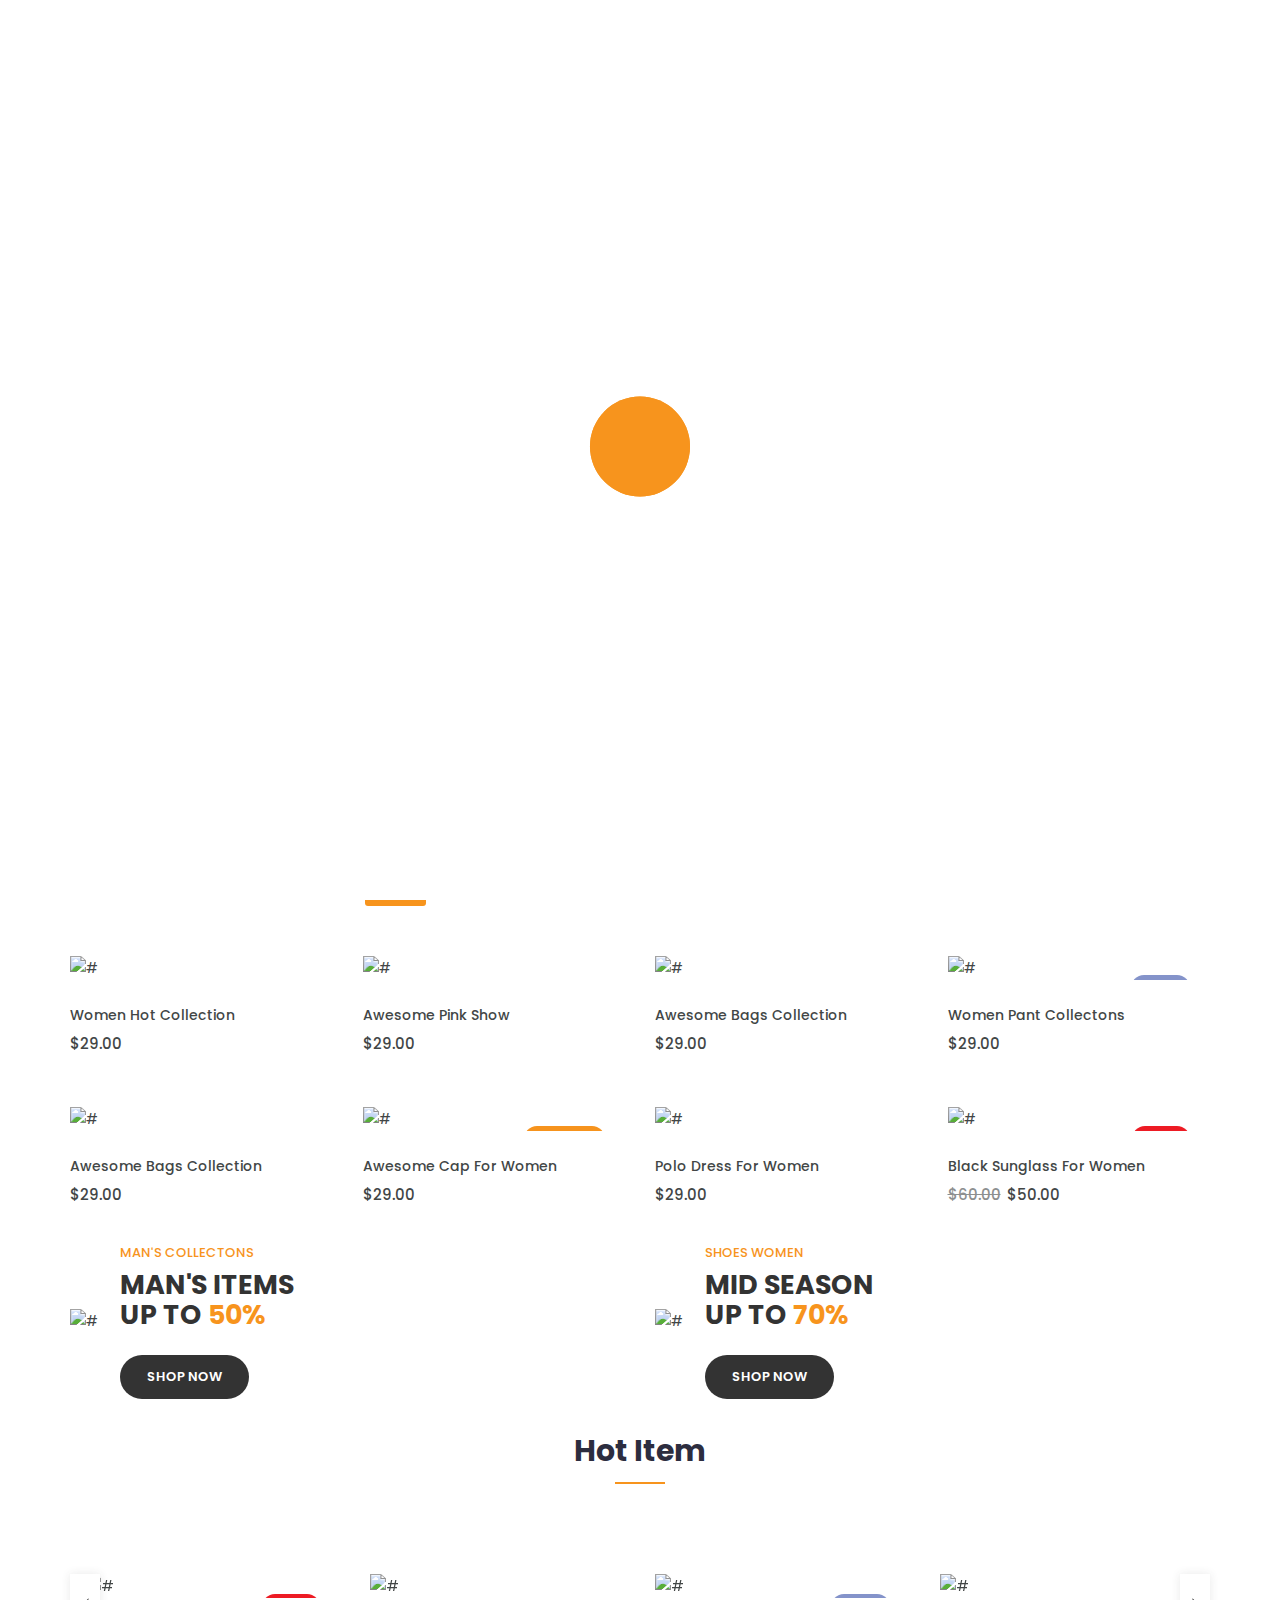
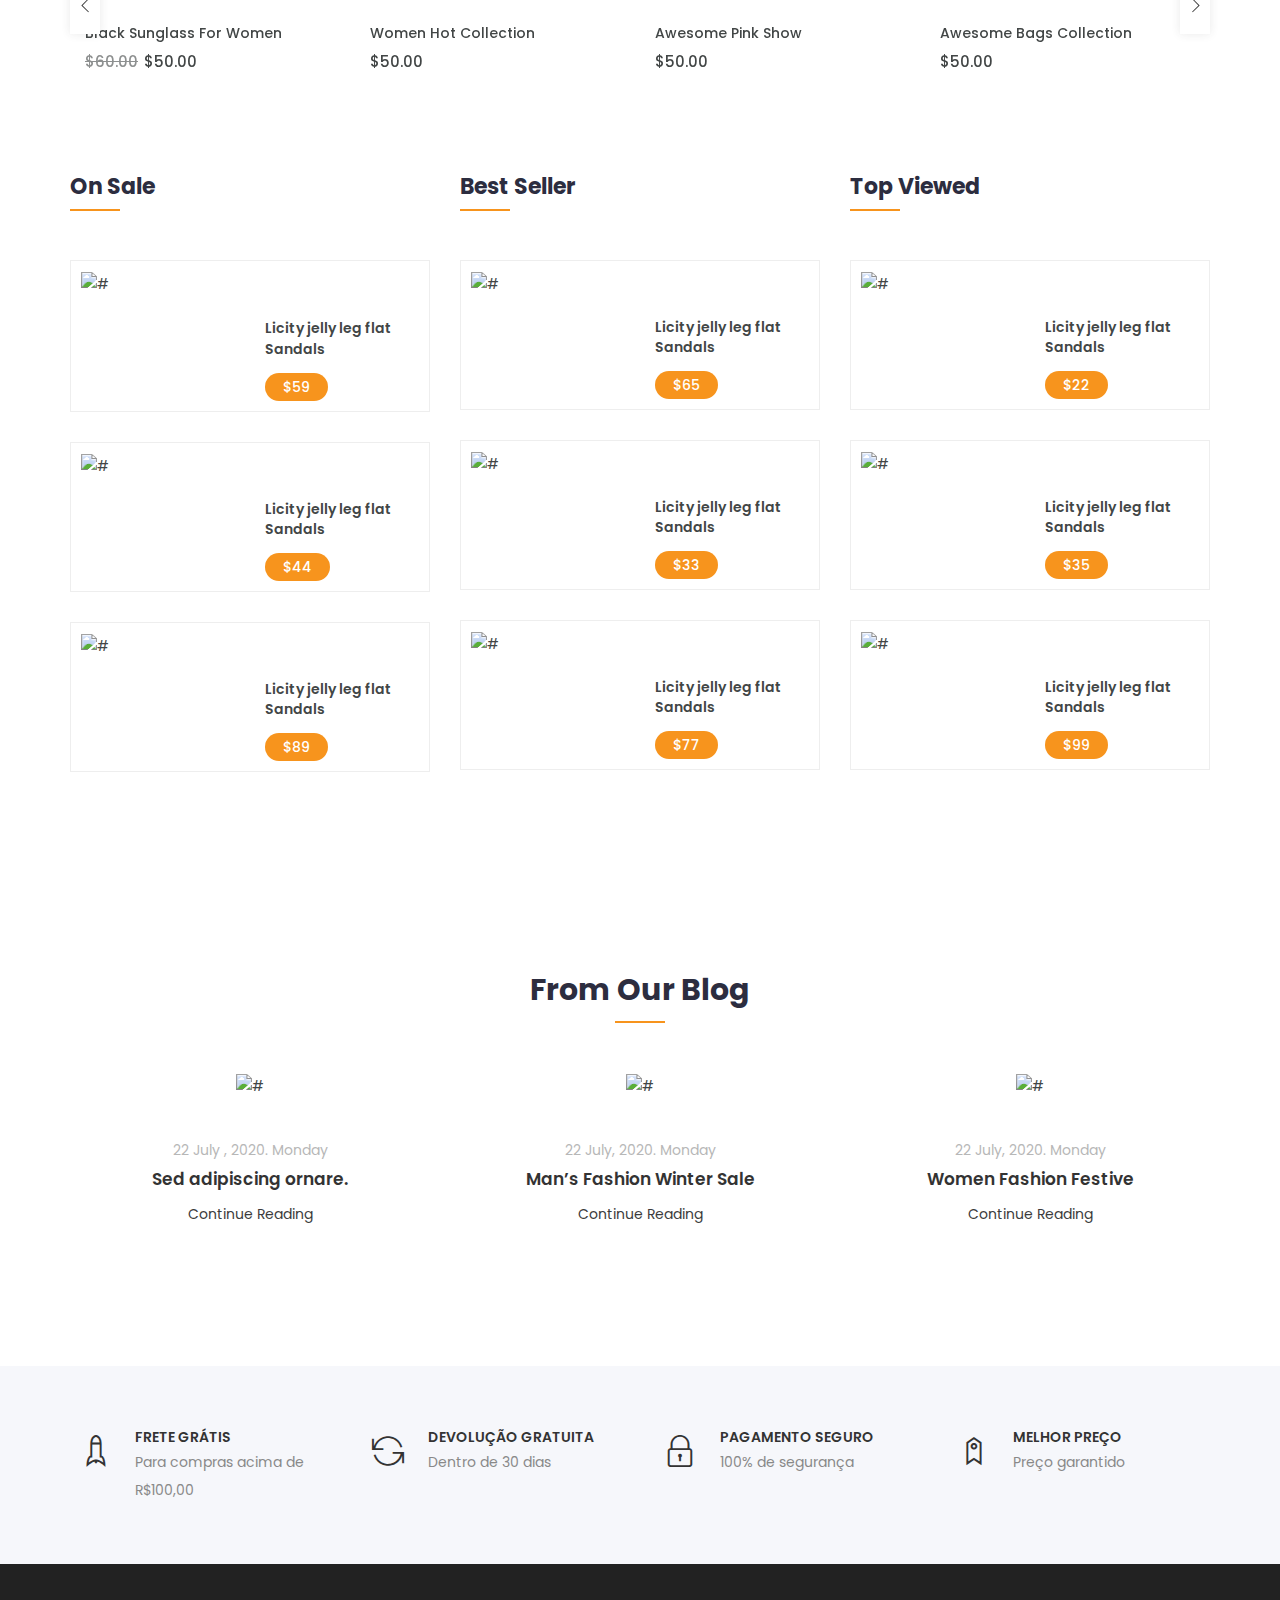
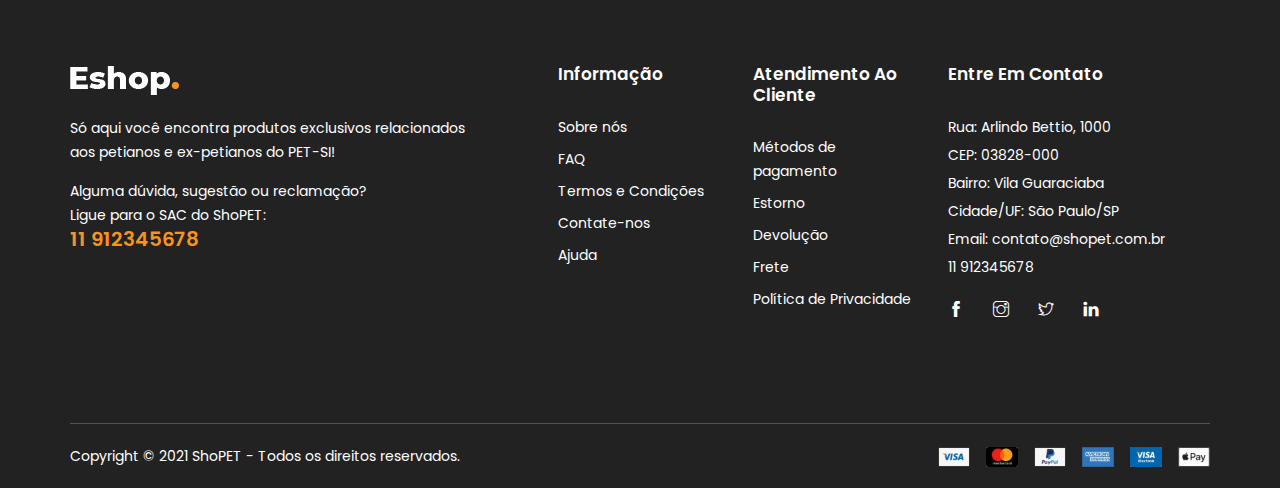
==== commit ae2a735b: "Correções" ====
--- a/index.html
+++ b/index.html
@@ -2472,38 +2472,6 @@
 	</section>
 	<!-- End Shop Services Area -->
 
-	<!-- Modal -->
-	<div class="modal fade" id="exampleModal" tabindex="-1" role="dialog">
-		<div class="modal-dialog" role="document">
-			<div class="modal-content">
-				<div class="modal-header">
-					<button type="button" class="close" data-dismiss="modal" aria-label="Close"><span class="ti-close"
-							aria-hidden="true"></span></button>
-				</div>
-				<div class="modal-body">
-					<div class="row no-gutters">
-						<div class="col-lg-6 offset-lg-3 col-12">
-							<h4
-								style="margin-top:100px;font-size:14px; font-weight:500; color:#F7941D; display:block; margin-bottom:5px;">
-								Eshop Free Lite</h4>
-							<h3 style="font-size:30px;color:#333;">Currently You are using free lite Version of Eshop.
-								<h3>
-									<p
-										style="display:block; margin-top:20px; color:#888; font-size:14px; font-weight:400;">
-										Please, purchase full version of the template to get all pages, features and
-										commercial license</p>
-									<div class="button" style="margin-top:30px;">
-										<a href="https://wpthemesgrid.com/downloads/eshop-ecommerce-html5-template/"
-											target="_blank" class="btn" style="color:#fff;">Buy Now!</a>
-									</div>
-						</div>
-					</div>
-				</div>
-			</div>
-		</div>
-	</div>
-	<!-- Modal end -->
-
 	<!-- Start Footer Area -->
 	<footer class="footer">
 		<!-- Footer Top -->
@@ -2516,11 +2484,8 @@
 							<div class="logo">
 								<a href="index.html"><img src="images/logo2.png" alt="#"></a>
 							</div>
-							<p class="text">Praesent dapibus, neque id cursus ucibus, tortor neque egestas augue, magna
-								eros eu erat. Aliquam erat volutpat. Nam dui mi, tincidunt quis, accumsan porttitor,
-								facilisis luctus, metus.</p>
-							<p class="call">Got Question? Call us 24/7<span><a href="tel:123456789">+0123 456
-										789</a></span></p>
+							<p class="text">Só aqui você encontra produtos exclusivos relacionados aos petianos e ex-petianos do PET-SI!</p>
+							<p class="call">Alguma dúvida, sugestão ou reclamação? <br> Ligue para o SAC do ShoPET:<span><a href="tel:11912345678">11 912345678</a></span></p>
 						</div>
 						<!-- End Single Widget -->
 					</div>
--- a/style.css
+++ b/style.css
@@ -1079,7 +1079,7 @@
 	width:100%;
 	z-index:999;
 }
-.header.sticky .all-category{}
+
 .header.sticky .all-category h3{
 	cursor:pointer;
 	
@@ -1158,9 +1158,7 @@
 	background-repeat: no-repeat;
     height: 510px;
 }
-.hero-slider .text-inner {
-	
-}
+
 .hero-slider .hero-text {
 	padding: 0 30px;
 	margin-top:100px;
@@ -1260,7 +1258,7 @@
 .hero-area2 .single-slider .content .des{
 	color:#fff;
 }
-.hero-area2 .single-slider .content .button{}
+
 .hero-area2 .single-slider .content .button .btn {
 	padding: 9px 25px;
 	border: 2px solid #fff;
@@ -1308,7 +1306,7 @@
 	right:0;
 }
 /* Hero Area 3 */
-.hero-area3{}
+
 .hero-area3 .big-content{
 	background-image: url('https://via.placeholder.com/850x530');
 	background-size: cover;
@@ -1335,7 +1333,7 @@
 .hero-area3 .big-content .title span{
 	color:#F7941D;
 }
-.hero-area3 .big-content .des{}
+
 .hero-area3 .big-content .button{
 	margin-top:40px;
 	display:block;
@@ -1374,7 +1372,7 @@
 .hero-area3 .small-content .title span{
 	color:#F7941D;
 }
-.hero-area3 .small-content .des{}
+
 .hero-area3 .small-content .button{
 	margin-top:10px;
 	display:block;
@@ -1417,7 +1415,7 @@
 .hero-area4 .big-content .title span{
 	color:#F7941D;
 }
-.hero-area4 .big-content .des{}
+
 .hero-area4 .big-content .button{
 	margin-top:40px;
 	display:block;
@@ -2062,9 +2060,7 @@
 .shop-sidebar .categor-list {
 	margin-top: 10px;
 }
-.shop-sidebar .categor-list li{
-	
-}
+
 .shop-sidebar .categor-list li {
 	margin-bottom: 10px;
 }
@@ -2158,7 +2154,7 @@
 	margin: 4px 5px 0 0;
 	font-weight:500;
 }
-.shop .single-shorter option{}
+
 .shop .nice-select {
 	clear: initial;
 	display: inline-block;
@@ -2271,7 +2267,7 @@
 	padding-bottom: 20px;
 	border-bottom: 1px solid #eee;
 }
-.shop.single .product-des {}
+
 .shop.single .product-des .total-review{
 	font-size:14px;
 	font-weight:500;
@@ -2311,7 +2307,7 @@
 .shop.single .product-des .product-buy {
 	margin-top: 40px;
 }
-.shop.single .product-des .product-buy{}
+
 .shop.single .product-des .color {
 	display: inline-block;
 	margin-right: 50px;
@@ -2533,9 +2529,7 @@
 	color:#fff;
 	border-color:transparent;
 }
-.shop.single .tab-single {
-	
-}
+
 .shop.single .single-des {
 	margin-top:35px;
 }
@@ -2545,7 +2539,7 @@
 	font-size:22px;
 	
 }
-.shop.single .single-des ul{}
+
 .shop.single .single-des ul li {
 	color: #555;
 	display: block;
@@ -2563,19 +2557,16 @@
 	background: #f7941d;
 	border-radius: 50%;
 }
-.shop.single .single-des p{}
 
 .shop.single .item-info {
 	width: 100%;
 }
-.shop.single .item-info tbody{}
-.shop.single .item-info tbody tr{}
+
 .shop.single .item-info tbody td {
 	border: 1px solid #e6e6e6;
 	padding: 10px;
 }
-.shop.single .item-info tbody strong{}
-.shop.single .ratting-main{}
+
 .shop.single .avg-ratting {
 	margin-bottom: 20px;
 }
@@ -2618,7 +2609,7 @@
 	font-weight: 600;
 	line-height: 18px;
 }
-.shop.single .ratting-main .single-rating ul{}
+
 .shop.single .ratting-main .single-rating ul li{
 	display:inline-block;
 }
@@ -2685,7 +2676,7 @@
 	font-size: 20px;
 	color: #333;
 }
-.shop.single .avg-ratting{}
+
 .shop.single .form .form-group input {
 	width: 100%;
 	height: 45px;
@@ -2911,9 +2902,7 @@
 	-moz-transform:rotate(360deg);
 	transform:rotate(360deg);
 }
-.shopping-cart .border{
-	
-}
+
 .shopping-cart .table .remove-icon{
 	font-size:16px;
 }
@@ -2925,7 +2914,7 @@
 .shopping-summery tbody .price {
 	text-align: center;
 }
-.shopping-summery tbody .price span{}
+
 .shopping-cart tbody .qty .input-group {
 	width: 175px;
 	display: inline-block;
@@ -2971,7 +2960,7 @@
 .shopping-summery tbody .total-amount {
 	text-align: center;
 }
-.shopping-summery tbody .total-amount span{}
+
 .shopping-summery tbody .action {
 	text-align: center;
 }
@@ -2981,9 +2970,7 @@
 .shopping-cart .total-amount{
 	margin-top:50px;
 }
-.shopping-cart .total-amount .left{}
-.shopping-cart .total-amount .left .coupon{}
-.shopping-cart .total-amount .left .coupon form{}
+
 .shopping-cart .total-amount .left .coupon form input {
 	width: 220px;
 	display: inline-block;
@@ -3068,9 +3055,7 @@
 .shopping-cart .total-amount .right {
 	padding-left: 100px;
 }
-.shopping-cart .total-amount .right ul{
-	
-}
+
 .shopping-cart .total-amount .right ul li {
 	font-size: 15px;
 	font-weight: 400;
@@ -3127,7 +3112,7 @@
 	margin-top: 12px;
 	margin-bottom: 30px;
 }
-.shop.checkout .form{}
+
 .shop.checkout .form .form-group {
 	margin-bottom: 25px;
 }
@@ -3154,9 +3139,7 @@
 	border: none;
 	background: #F6F7FB;
 }
-.shop.checkout .form .form-group input:hover{
-	
-}
+
 .shop.checkout .nice-select {
 	width: 100%;
 	height: 45px;
@@ -3171,7 +3154,7 @@
 	height: 300px;
 	overflow: scroll;
 }
-.shop.checkout .nice-select .list li{}
+
 .shop.checkout .nice-select .list li.option{
 	color:#333;
 }
@@ -3488,7 +3471,7 @@
 .shop-list .list-content{
 	margin-top:50px;
 }
-.shop-list .list-content .product-price{}
+
 .shop-list .list-content .product-price span {
 	font-size: 14px;
 	font-weight: 600;
@@ -3519,7 +3502,7 @@
 	font-size: 12px;
 	margin-left: 3px;
 }
-.shop-list .list-content .des{}
+
 .shop-list .list-content .btn {
 	margin-top: 22px;
 	height: 42px;
@@ -3572,7 +3555,7 @@
 .pagination .pagination-list li a i{
 	font-size:13px;
 }
-.pagination .pagination-list li a i{}
+
 .blog-grids.pagination{
 	margin-top:50px;
 	text-align:center;
@@ -4047,9 +4030,7 @@
 .main-sidebar .categor-list {
 	margin-top: 15px;
 }
-.main-sidebar .categor-list li{
-	
-}
+
 .main-sidebar .categor-list li {
 	margin-bottom: 10px;
 }
@@ -4082,7 +4063,7 @@
 	visibility:visible;
 }
 /* Recent Post */
-.main-sidebar .recent-post{}
+
 .main-sidebar .single-post {
 	position: relative;
 	border-bottom: 1px solid #ddd;
@@ -4093,9 +4074,7 @@
 	padding-bottom:0px;
 	border:none;
 }
-.main-sidebar .single-post .image {
-	
-}
+
 .main-sidebar .single-post .image img{
 	float: left;
 	width: 80px;
@@ -4121,7 +4100,7 @@
 .main-sidebar .single-post .content h5 a:hover{
 	color:#F7941D;
 }
-.main-sidebar .single-post .content .comment{}
+
 .main-sidebar .single-post .content .comment li{
 	color:#888;
 	display:inline-block;
@@ -4137,7 +4116,7 @@
 	margin-right:5px;
 }
 /* Blog Tags */
-.main-sidebar .side-tags{}
+
 .main-sidebar .side-tags .tag{
 	margin-top:40px;
 }
@@ -4161,9 +4140,7 @@
 	border-color:transparent;
 }
 /* Blog Newslatter CSS */
-.main-sidebar .newsletter{
-	
-}
+
 .main-sidebar .newsletter .letter-inner {
 	position:relative;
 	padding: 35px 30px;
@@ -4360,9 +4337,7 @@
 	width: 3px;
 	background:#F7941D;
 }
-.blog-single .comments{
-	
-}
+
 .blog-single .comments .single-comment {
 	position: relative;
 	margin-bottom: 40px;
@@ -4379,9 +4354,7 @@
 	position: absolute;
 	left: 0;
 }
-.blog-single .single-comment .content {
-	
-}
+
 .blog-single .single-comment .content h4 {
 	color: #333;
 	font-size: 16px;
@@ -4409,7 +4382,7 @@
 	margin-bottom: 20px;
 	line-height: 22px;
 }
-.blog-single .single-comment .content .button{}
+
 .blog-single .single-comment .content .btn {
 	display: inline-block;
 	color: #666;
@@ -4724,7 +4697,7 @@
 .footer .about .logo{
 	margin-bottom:20px;
 }
-.footer .about .logo img{}
+
 .footer .about .text{
 	color:#fff;
 	font-weight: 400;
@@ -4742,7 +4715,7 @@
 	font-size: 20px;
 	font-weight: 600;
 }
-.footer .links ul{}
+
 .footer .links ul li {
 	display: block;
 	margin-bottom: 8px;
@@ -4758,9 +4731,7 @@
 	color:#F7941D;
 	padding-left:10px;
 }
-.footer .social{}
-.footer .social .contact{}
-.footer .social .contact ul{}
+
 .footer .social .contact ul li {
 	color: #fff;
 	display: block;
@@ -4789,14 +4760,12 @@
 	color:#F7941D;
 }
 /* Copyright */
-.footer .copyright{
-	
-}
+
 .footer .copyright .inner{
 	border-top:1px solid #eeeeee3d;
 	padding:20px 0;
 }
-.footer .copyright .left{}
+
 .footer .copyright .right{
 	float:right;
 }
@@ -4810,4 +4779,3 @@
 /*=============================
 	End Footer CSS
 ===============================*/
-
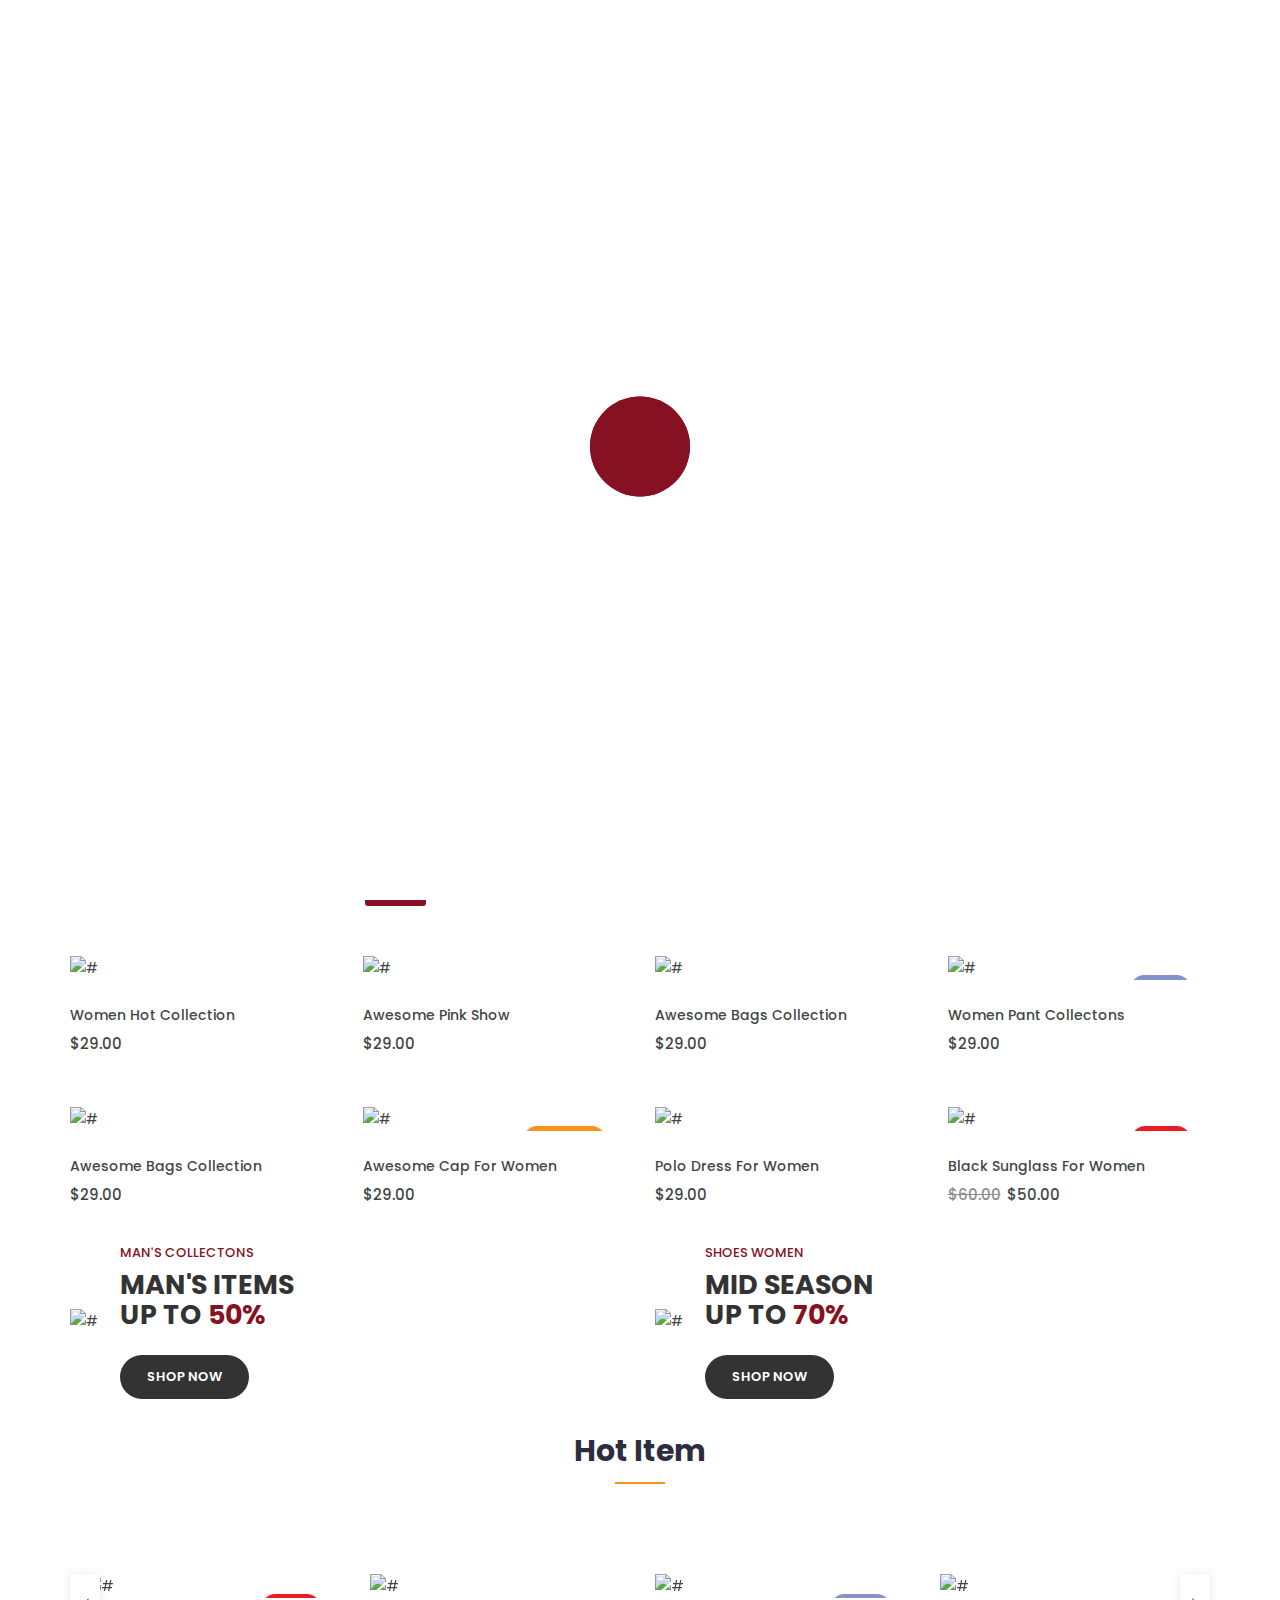
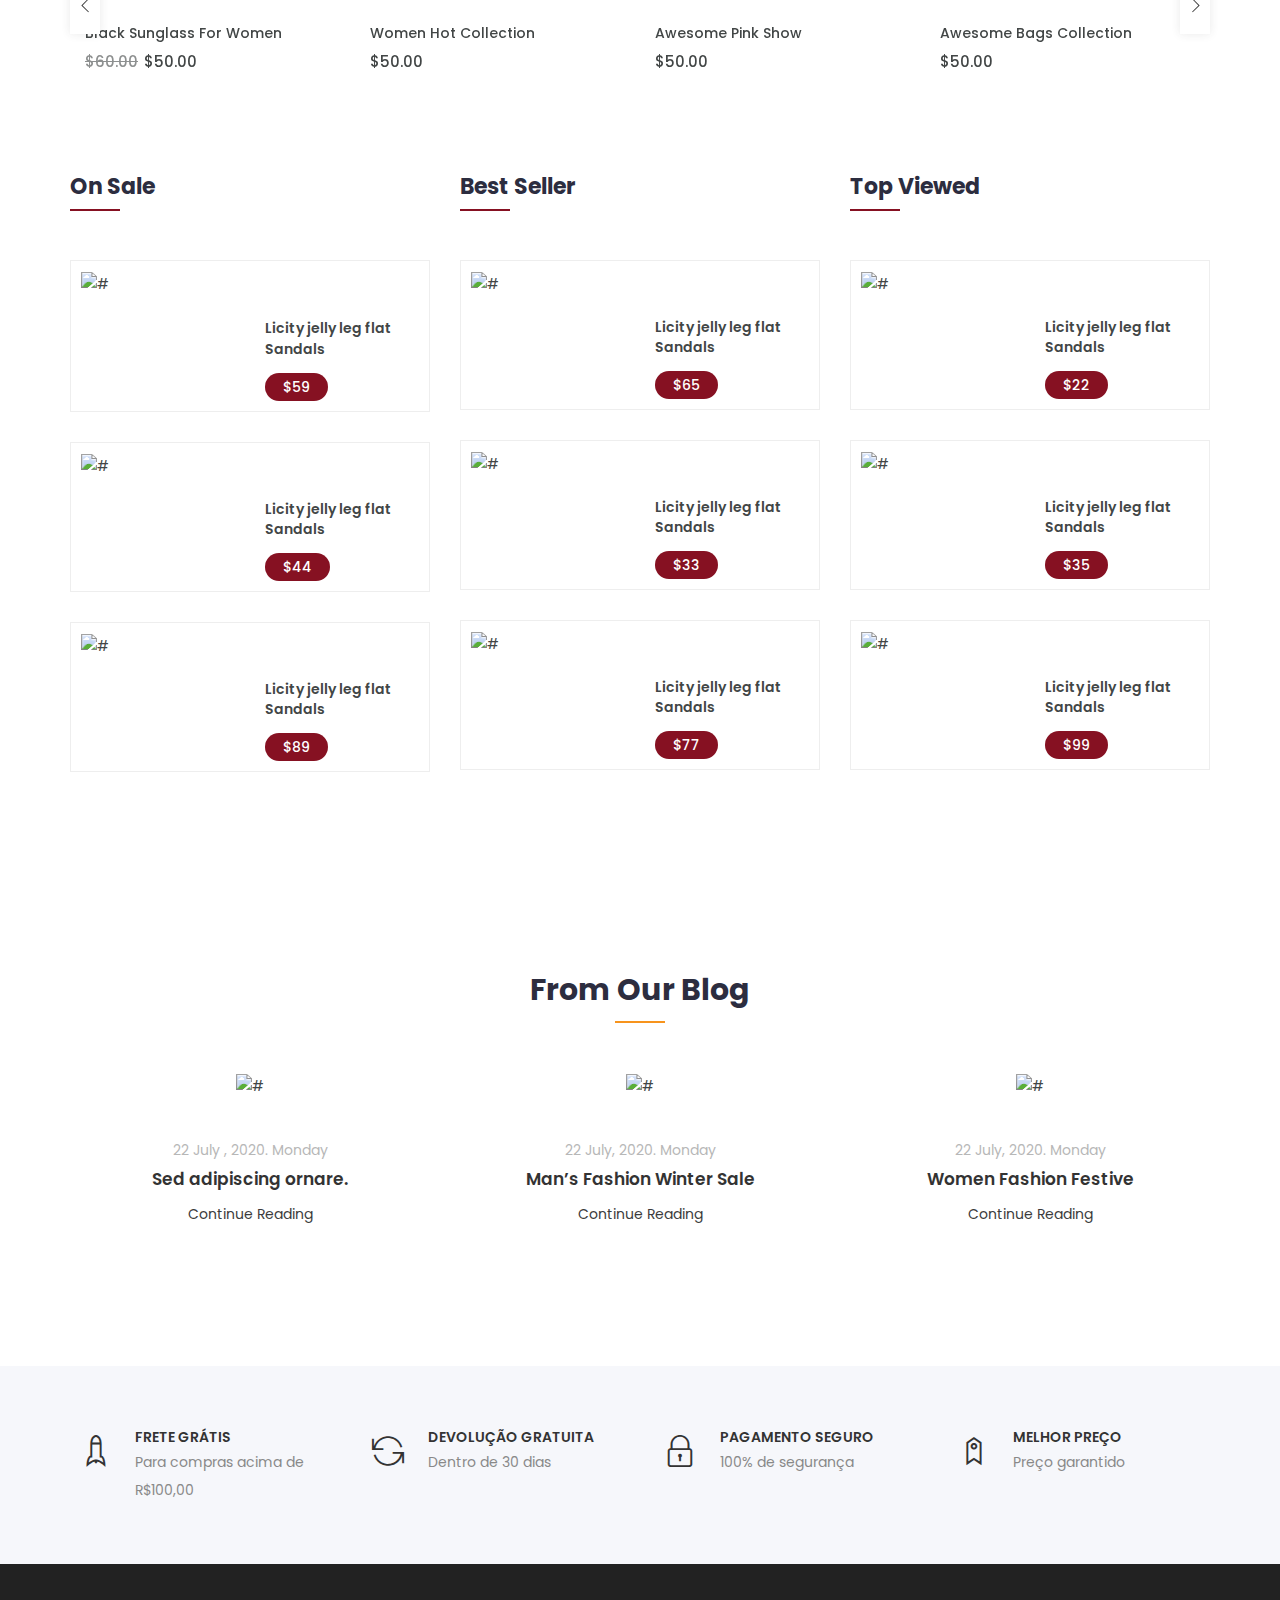
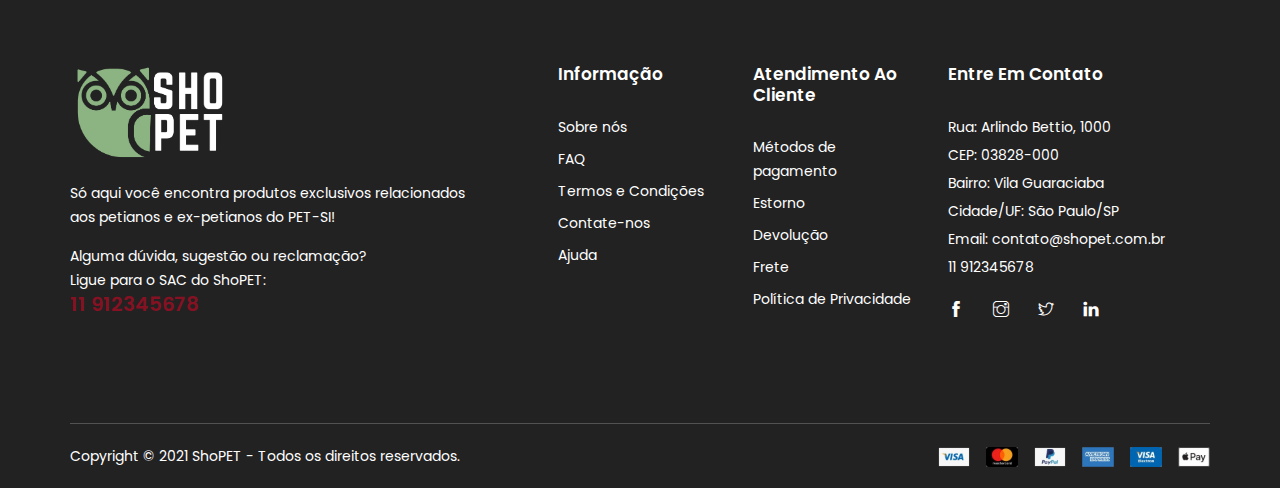
==== commit 4a974b34: "Alteração das imagens" ====
--- a/index.html
+++ b/index.html
@@ -11,7 +11,7 @@
 	<!-- Title Tag  -->
 	<title>ShoPET</title>
 	<!-- Favicon -->
-	<link rel="icon" type="image/png" href="images/favicon.png">
+	<link rel="icon" type="image/png" href="images/LogoIcone.png">
 	<!-- Web Font -->
 	<link
 		href="https://fonts.googleapis.com/css?family=Poppins:200i,300,300i,400,400i,500,500i,600,600i,700,700i,800,800i,900,900i&display=swap"
@@ -70,7 +70,7 @@
 						<div class="col-lg-2 col-md-2 col-12">
 							<!-- Logo -->
 							<div class="logo">
-								<a href="index.html"><img src="images/logo.png" alt="logo"></a>
+								<a href="index.html"><img src="images/LogoPrincipalCorte.png" alt="logo"></a>
 							</div>
 							<!--/ End Logo -->
 							<!-- Search Form -->
@@ -95,17 +95,41 @@
 									<h3><i class="fa fa-bars" aria-hidden="true"></i>CATEGORIAS</h3>
 								</a>
 								<ul class="main-category collapse" id="collapse">
-									<li><a href="#">Acessórios</a></li>
-									<li><a href="#">Alimentação</a></li>
-									<li><a href="#">Beleza</a></li>
-									<li><a href="#">Cargos</a></li>
-									<li><a href="#">Contas</a></li>
-									<li><a href="#">Decoração</a></li>
-									<li><a href="#">Eletrônicos</a></li>
-									<li><a href="#">Escritório</a></li>
-									<li><a href="#">Estudos</a></li>
-									<li><a href="#">Instrumentos</a></li>
-									<li><a href="#">Moda</a></li>
+									<li><a href="#">Tipos<i class="fa fa-angle-right"
+										aria-hidden="true"></i></a>
+										<ul class="sub-category">
+											<li><a href="#">Acessórios</a></li>
+											<li><a href="#">Alimentação</a></li>
+											<li><a href="#">Beleza</a></li>
+											<li><a href="#">Cargos</a></li>
+											<li><a href="#">Contas</a></li>
+											<li><a href="#">Decoração</a></li>
+											<li><a href="#">Eletrônicos</a></li>
+											<li><a href="#">Escritório</a></li>
+											<li><a href="#">Estudos</a></li>
+											<li><a href="#">Instrumentos</a></li>
+											<li><a href="#">Moda</a></li>
+										</ul>
+									<li>
+									<li><a href="#">Petianos<i class="fa fa-angle-right"
+												aria-hidden="true"></i></a>
+										<ul class="sub-category">
+											<li><a href="#">Alexandre</a></li>
+											<li><a href="#">Caio</a></li>
+											<li><a href="#">Cairolli</a></li>
+											<li><a href="#">Eler</a></li>
+											<li><a href="#">Furquim</a></li>
+											<li><a href="#">Giovanna</a></li>
+											<li><a href="#">Glaucia</a></li>
+											<li><a href="#">João</a></li>
+											<li><a href="#">Marin</a></li>
+											<li><a href="#">Michelly</a></li>
+											<li><a href="#">PET</a></li>
+											<li><a href="#">Sena</a></li>
+											<li><a href="#">Stefany</a></li>
+											<li><a href="#">Thaís</a></li>
+										</ul>
+									</li>
 								</ul>
 							</div>
 						</div>
@@ -2482,10 +2506,12 @@
 						<!-- Single Widget -->
 						<div class="single-footer about">
 							<div class="logo">
-								<a href="index.html"><img src="images/logo2.png" alt="#"></a>
-							</div>
-							<p class="text">Só aqui você encontra produtos exclusivos relacionados aos petianos e ex-petianos do PET-SI!</p>
-							<p class="call">Alguma dúvida, sugestão ou reclamação? <br> Ligue para o SAC do ShoPET:<span><a href="tel:11912345678">11 912345678</a></span></p>
+								<a href="index.html"><img src="images/LogoFooterCorte.png" alt="#"></a>
+							</div>
+							<p class="text">Só aqui você encontra produtos exclusivos relacionados aos petianos e
+								ex-petianos do PET-SI!</p>
+							<p class="call">Alguma dúvida, sugestão ou reclamação? <br> Ligue para o SAC do
+								ShoPET:<span><a href="tel:11912345678">11 912345678</a></span></p>
 						</div>
 						<!-- End Single Widget -->
 					</div>
--- a/style.css
+++ b/style.css
@@ -27,7 +27,7 @@
 15. Newslatter CSS
 16. About Us CSS
 17. Team CSS
-18. Blog CSS	
+18. Blog CSS
 	+ Blog Archive
 	+ Blog Sidebar
 	+ Blog Single
@@ -93,7 +93,7 @@
 	cursor:pointer;
 }
 .color-plate span.color1{
-	background:#F7941D;
+	background:#861122;
 }
 .color-plate span.color2{
 	background:#0088CC;
@@ -159,7 +159,7 @@
   width: 100px;
   height: 100px;
   border-radius: 100%;
-  background:#F7941D;
+  background:#861122;
   -webkit-animation: preloader-fx 1.6s linear infinite;
   animation: preloader-fx 1.6s linear infinite;
 }
@@ -176,6 +176,21 @@
   100% {-webkit-transform: scale(1, 1); opacity:0;}
 }
 /* End Preloader */
+
+::-webkit-scrollbar {
+	width: 10px;
+}
+
+::-webkit-scrollbar-track {
+	background: #f1f1f1;
+}
+
+::-webkit-scrollbar-thumb {
+	background: #888;
+}
+::-webkit-scrollbar-thumb:hover {
+	background: #555;
+}
 
 .btn {
 	position: relative;
@@ -195,7 +210,7 @@
 }
 .btn:hover{
 	color:#fff;
-	background:#F7941D;
+	background:#861122;
 }
 #scrollUp {
 	right: 10px;
@@ -219,7 +234,7 @@
 	box-shadow: 0px 4px 19px #00000038;
 }
 #scrollUp i:hover{
-	background:#F7941D;
+	background:#861122;
 	color:#fff;
 }
 /*======================================
@@ -229,11 +244,13 @@
 /* Logo */
 .header .logo {
 	float: left;
-	margin-top: 35px;
 	-webkit-transition: all 0.4s ease;
 	-moz-transition: all 0.4s ease;
 	transition: all 0.4s ease;
-}
+	width: 70%;
+	height: 62.5px; 
+}
+
 .header .navbar {
 	padding: 0;
 }
@@ -295,7 +312,7 @@
 }
 .header .nav li .dropdown li:hover a{
 	color:#fff;
-	background:#F7941D;
+	background:#861122;
 }
 .header .nav li .dropdown li a:hover{
 	border-color:transparent;
@@ -344,7 +361,7 @@
 }
 .header .nav li .dropdown li .dropdown.sub-dropdown li a:hover{
 	color:#fff;
-	background:#F7941D;
+	background:#861122;
 }
 .header .nav li .dropdown.sub-dropdown li:last-child a{
 	border-bottom:0px solid;
@@ -356,10 +373,7 @@
 .header.shop .nav-inner {
 	margin-right: 188px;
 }
-.header.shop .logo {
-	float: left;
-	margin-top: 35px;
-}
+
 .header.shop .top-contact {
 	margin-top:0px;
 }
@@ -377,7 +391,7 @@
 	margin: 0 !important;
 }
 .header.shop .nav li .new {
-	background: #F7941D;
+	background: #861122;
 	color: #fff;
 	text-transform: uppercase;
 	font-size: 10px;
@@ -392,7 +406,7 @@
 	content: "";
 	left: 4px;
 	bottom: -8px;
-	border: 4px solid #F7941D;
+	border: 4px solid #861122;
 	border-bottom-color: transparent;
 	border-left-color: transparent;
 	border-right-color: transparent;
@@ -451,7 +465,7 @@
 	font-weight: 600;
 }
 .header .shopping .dropdown-cart-header a:hover{
-	color:#F7941D;
+	color:#861122;
 }
 .header .shopping-list li {
 	overflow: hidden;
@@ -489,7 +503,7 @@
 	width: 70px;
 	height: 70px;
 	border-radius:0;
-	
+
 }
 .header .shopping-list .cart-img:hover img{
 	transform:scale(1.09);
@@ -508,7 +522,7 @@
 	color: #333;
 }
 .header .shopping-list h4 a:hover{
-	color:#F7941D;
+	color:#861122;
 }
 .header .shopping-item .bottom {
 	text-align: center;
@@ -541,7 +555,7 @@
 	font-weight: 500;
 }
 .header .shopping-item .bottom .btn:hover{
-	background:#F7941D;
+	background:#861122;
 	color:#fff;
 }
 .header.shop{
@@ -554,10 +568,6 @@
 
 .header.shop .right-nav li a {
 	color: #333;
-}
-.header.shop .logo {
-	float: left;
-	margin: 19px 0 0;
 }
 .header.shop .top-contact {
 	margin-top:0px;
@@ -621,7 +631,7 @@
 	font-weight: 400;
 }
 .header.shop .nice-select .list li:hover{
-	background:#F7941D;
+	background:#861122;
 	color:#fff;
 }
 .header.shop .search-bar form {
@@ -660,7 +670,7 @@
 }
 .header.shop .search-bar .btnn:hover{
 	color:#fff;
-	background:#F7941D;
+	background:#861122;
 }
 /* Search Form */
 .header.shop .search-top {
@@ -698,7 +708,7 @@
 	color: #fff;
 	background: transparent;
 	position: relative;
-	background: #f7941d;
+	background: #861122;
 }
 .header.shop .all-category h3{
 	padding: 17px 20px;
@@ -745,6 +755,7 @@
 	display:inline-block;
 	float:right;
 }
+
 .header.shop .sub-category {
 	background: #fff;
 	width: 220px;
@@ -757,21 +768,24 @@
 	-webkit-transition: all 0.4s ease;
 	-moz-transition: all 0.4s ease;
 	transition: all 0.4s ease;
-	border-left: 3px solid #F7941D;
+	border-left: 3px solid #861122;
 	-webkit-box-shadow: 0px 5px 15px #0000000a;
 	-moz-box-shadow: 0px 5px 15px #0000000a;
 	box-shadow: 0px 5px 15px #0000000a;
 }
+
 .header.shop .main-category li:hover .sub-category{
+	height: 400px;
 	opacity:1;
 	visibility:visible;
+	overflow-y: auto;
 }
 .header.shop .main-category li a{
 	text-transform:capitalize;
 	font-weight:400;
 }
 .header.shop .main-category li a:hover{
-	color:#F7941D;
+	color:#861122;
 }
 .header.shop .main-category .main-mega{
 	position:relative;
@@ -787,7 +801,7 @@
 	background: #fff;
 	border: none;
 	padding: 30px;
-	border-left: 3px solid #F7941D;
+	border-left: 3px solid #861122;
 	opacity:0;
 	visibility:hidden;
 	-webkit-transition:all 0.4s ease;
@@ -822,7 +836,7 @@
 }
 .header.shop .main-category li .mega-menu .single-menu .title-link {
 	margin-bottom: 20px;
-	background: #F7941D;
+	background: #861122;
 	color: #fff;
 	padding: 2px 13px;
 	border-radius: 3px;
@@ -840,7 +854,7 @@
 	margin-bottom:10px;
 }
 .header.shop .main-category li .mega-menu .single-menu .inner-link a:hover{
-	color:#F7941D;
+	color:#861122;
 	background:transparent;
 }
 .header.shop .main-category li .mega-menu .single-menu .inner-link a:last-child{
@@ -865,7 +879,7 @@
 	margin-right:0;
 }
 .header.shop .nav li .new {
-	background: #F7941D;
+	background: #861122;
 	color: #fff;
 	text-transform: uppercase;
 	font-size: 9px;
@@ -895,41 +909,41 @@
 }
 .header.shop .nav li:hover a{
 	color:#fff;
-	background:#F7941D;
+	background:#861122;
 }
 .header.shop.v2 .nav li:hover a{
-	color:#F7941D;
+	color:#861122;
 	background:transparent;
 }
 .header.shop .nav li.active a{
 	color:#fff;
-	background:#F7941D;
+	background:#861122;
 }
 .header.shop.v2 .nav li.active a{
 	color:#333 !important;
 	background:transparent !important;
 }
 .header.shop.v2 .nav li.active a{
-	color:#F7941D !important;
+	color:#861122 !important;
 }
 .header.shop .nav .dropdown li{
 	margin:0;
 }
 .header.shop .nav li .dropdown li:hover a{
-	background:#F7941D;
+	background:#861122;
 }
 .header.shop.v2 .nav li.active .dropdown li a{
 	color:#333 !important;
 }
 .header.shop.v2 .nav li.active .dropdown li a:hover{
 	color:#fff !important;
-	background:#F7941D !important;
+	background:#861122 !important;
 }
 .header.shop.v2 .nav li.active .dropdown li a:hover{
 	color:#fff !important;
 }
 .header.shop.v2 .nav li .dropdown li:hover a{
-	color:#F7941D;
+	color:#861122;
 }
 .header.shop .nav li .dropdown li a {
 	color: #333;
@@ -950,10 +964,10 @@
 }
 .header.shop.v2 .nav li .dropdown li a:hover{
 	color:#fff !important;
-	background:#F7941D;
+	background:#861122;
 }
 .header.shop .nav li .dropdown li .dropdown.sub-dropdown li a:hover{
-	background:#F7941D;
+	background:#861122;
 }
 .header.shop .right-bar {
 	display: inline-block;
@@ -967,7 +981,7 @@
 	transform: translateY(3px);
 }
 .header.shop .right-bar .sinlge-bar.top-search a:hover {
-	color:#F7941D;
+	color:#861122;
 }
 .header.shop .right-bar .sinlge-bar .single-icon{
 	color:#333;
@@ -975,7 +989,7 @@
 	position:relative;
 }
 .header.shop .right-bar .sinlge-bar .single-icon:hover{
-	color:#F7941D;
+	color:#861122;
 }
 .header.shop .right-bar .sinlge-bar .single-icon .total-count {
 	position: absolute;
@@ -998,7 +1012,7 @@
 	margin-right:0px;
 }
 .header.shop .right-bar .sinlge-bar li a:hover{
-	color:#F7941D;
+	color:#861122;
 }
 .mobile-search{
 	display:none;
@@ -1012,7 +1026,7 @@
 	font-size:17px;
 }
 .header .search-top a:hover{
-	color:#F7941D;
+	color:#861122;
 }
 .header .search-form {
 	position: absolute;
@@ -1071,7 +1085,7 @@
 }
 .header .search-form button:hover{
 	color:#fff;
-	background:#F7941D;
+	background:#861122;
 	border-color:transparent;
 }
 /* Header Sticky */
@@ -1082,7 +1096,7 @@
 
 .header.sticky .all-category h3{
 	cursor:pointer;
-	
+
 }
 .header.sticky .all-category .main-category{
 	opacity:0;
@@ -1105,7 +1119,7 @@
 	color:#fff;
 }
 .header.sticky.v2 .header-inner .nav li:hover a{
-	color:#F7941D;
+	color:#861122;
 }
 .header.sticky .header-inner .nav li .dropdown li a{
 	color:#333;
@@ -1145,7 +1159,7 @@
 
 /*======================================
    Hero Area CSS
-========================================*/ 
+========================================*/
 .hero-slider {
 	background: #fff;
 	overflow: hidden;
@@ -1167,7 +1181,7 @@
 	line-height: 50px;
 	font-size: 47px;
 	font-weight: 700;
-	color: #F7941D;
+	color: #861122;
 	margin-bottom: 20px;
 }
 .hero-slider .hero-text h1 span {
@@ -1195,7 +1209,7 @@
 	z-index: 0;
 }
 .hero-slider .hero-text .btn:hover{
-	background:#F7941D;
+	/* background:; */
 	color:#fff;
 }
 /* Start Hero Area 2 CSS */
@@ -1203,7 +1217,7 @@
 	position:relative;
 }
 .hero-area2 .single-slider.overlay:before{
-	background:#F7941D;
+	background:#861122;
 	opacity:0;
 	visibility:hidden;
 	transform:scale(0.9);
@@ -1296,7 +1310,7 @@
 	border-radius: 0;
 }
 .hero-area2 .owl-carousel .owl-nav div:hover{
-	background:#F7941D;
+	background:#861122;
 	color:#fff;
 }
 .hero-area2 .owl-carousel .owl-controls .owl-nav .owl-prev{
@@ -1331,7 +1345,7 @@
 	line-height: 37px;
 }
 .hero-area3 .big-content .title span{
-	color:#F7941D;
+	color:#861122;
 }
 
 .hero-area3 .big-content .button{
@@ -1370,7 +1384,7 @@
 	text-transform: capitalize;
 }
 .hero-area3 .small-content .title span{
-	color:#F7941D;
+	color:#861122;
 }
 
 .hero-area3 .small-content .button{
@@ -1385,12 +1399,12 @@
 	font-size: 13px;
 }
 .hero-area3 .small-content .button .btn:hover{
-	color:#F7941D;
-	border-color:#F7941D;
+	color:#861122;
+	border-color:#861122;
 }
 /* Hero Area 4 */
 .hero-area4 .big-content{
-	
+
 	background-size: cover;
 	background-position: center;
 	background-repeat: no-repeat;
@@ -1413,7 +1427,7 @@
 	line-height: 35px;
 }
 .hero-area4 .big-content .title span{
-	color:#F7941D;
+	color:#861122;
 }
 
 .hero-area4 .big-content .button{
@@ -1447,7 +1461,7 @@
 	border-radius: 0;
 }
 .hero-area4 .owl-carousel .owl-nav div:hover{
-	background:#F7941D;
+	background:#861122;
 	color:#fff;
 }
 .hero-area4 .owl-carousel .owl-controls .owl-nav .owl-prev{
@@ -1459,11 +1473,11 @@
 
 /*======================================
    End Hero Area CSS
-========================================*/ 
+========================================*/
 
 /*======================================
    Start Small Banner CSS
-========================================*/ 
+========================================*/
 .small-banner{
 	padding:30px 0;
 	padding-bottom:0;
@@ -1493,11 +1507,11 @@
 	color: #333;
 }
 .small-banner .single-banner h3 span{
-	color:#F7941D;
+	color:#861122;
 }
 .small-banner .single-banner p {
 	font-size: 14px;
-	color: #F7941D;
+	color: #861122;
 	font-weight: 500;
 	margin-bottom: 5px;
 	text-transform: capitalize;
@@ -1513,16 +1527,16 @@
 	border-bottom:2px solid #333;
 }
 .small-banner .single-banner a:hover{
-	color:#F7941D;
-	border-color:#F7941D;
+	color:#861122;
+	border-color:#861122;
 }
 /*======================================
    End Small Banner CSS
-========================================*/ 
+========================================*/
 
 /*======================================
    Start Mid Banner CSS
-========================================*/ 
+========================================*/
 .midium-banner{
 	padding:0;
 }
@@ -1551,11 +1565,11 @@
 	line-height: 30px;
 }
 .midium-banner .single-banner h3 span{
-	color:#F7941D;
+	color:#861122;
 }
 .midium-banner .single-banner p {
 	font-size: 13px;
-	color: #F7941D;
+	color: #861122;
 	font-weight: 500;
 	margin-bottom: 5px;
 	text-transform: uppercase;
@@ -1579,12 +1593,12 @@
 	text-transform: uppercase;
 }
 .midium-banner .single-banner a:hover{
-	background:#F7941D;
+	background:#861122;
 	color:#fff;
 }
 /*======================================
    End Mid Banner CSS
-========================================*/ 
+========================================*/
 
 /*======================================
    Start Most Popular CSS
@@ -1630,7 +1644,7 @@
 }
 .most-popular .owl-carousel .owl-nav div:hover{
 	color:#fff;
-	background:#F7941D;
+	background:#861122;
 }
 .most-popular .owl-carousel .owl-controls .owl-nav .owl-prev{
 	left:0;
@@ -1670,13 +1684,13 @@
 }
 .product-area .nav-tabs li:last-child a{
 	border-color:transparent;
-} 
+}
 .product-area .nav-tabs li a i{
 	margin-right:10px;
 }
 .product-area .nav-tabs li a.active,
 .product-area .nav-tabs li:hover a{
-	background:#F7941D;
+	background:#861122;
 	color:#fff;
 	border-color:transparent;
 }
@@ -1785,7 +1799,7 @@
 .single-product .product-img .product-action a span {
 	visibility: hidden;
 	position: absolute;
-	background: #F7941D !important;
+	background: #861122 !important;
 	color: #fff !important;
 	text-align: center;
 	padding: 5px 12px;
@@ -1809,13 +1823,13 @@
 	content: "";
 	right: 0;
 	bottom: -12px;
-	border: 6px solid #F7941D;
+	border: 6px solid #861122;
 	border-left:0px solid transparent;
 	border-right:6px solid transparent;
 	border-bottom:6px solid transparent;
 }
 .single-product .product-img .product-action a:hover {
-	color:#F7941D;
+	color:#861122;
 }
 .single-product .product-img .product-action a:hover span {
   visibility: visible;
@@ -1857,7 +1871,7 @@
 	display: inline-block;
 }
 .single-product .product-img .product-action-2 a:hover {
-  color:#F7941D;
+  color:#861122;
 }
 .single-product .button-head {
 	background: #fff;
@@ -1943,7 +1957,7 @@
 	margin: 0;
 }
 .single-product .product-content h3 a:hover{
-	color:#F7941D;
+	color:#861122;
 }
 .single-product .product-content .product-price {
   margin: 6px 0 0 0;
@@ -1991,8 +2005,8 @@
 	box-shadow: none;
 	border: none;
 	height: 4px;
-	background: #F7941D;
-	color: #F7941D;
+	background: #861122;
+	color: #861122;
 	border-radius: 0px;
 }
 .shop .range #slider-range .ui-slider-range {
@@ -2018,8 +2032,8 @@
 	color:#282828;
 }
 .shop .range .ui-slider-handle.ui-state-default.ui-corner-all {
-	background: #F7941D;
-	color: #F7941D;
+	background: #861122;
+	color: #861122;
 	cursor:pointer;
 }
 .shop .range .label-input input {
@@ -2075,7 +2089,7 @@
 	text-transform: capitalize;
 }
 .shop-sidebar .categor-list li a:hover{
-	color:#F7941D;
+	color:#861122;
 }
 /* Recent Post */
 .shop-sidebar .single-post {
@@ -2113,7 +2127,7 @@
 	display: block;
 }
 .shop-sidebar .single-post .content h5 a:hover{
-	color:#F7941D;
+	color:#861122;
 }
 .shop-sidebar .single-post .content .price {
 	display: block;
@@ -2130,7 +2144,7 @@
 	color:#999;
 }
 .shop-sidebar .single-post .reviews li.yellow i{
-	color:#F7941D;
+	color:#861122;
 }
 /* Shop Topbar */
 .shop .shop-top {
@@ -2179,7 +2193,7 @@
 	border-radius:0px;
 }
 .shop .nice-select .list li:hover{
-	background:#F7941D;
+	background:#861122;
 	color:#fff;
 }
 .shop .view-mode {
@@ -2205,7 +2219,7 @@
 }
 .shop .view-mode li.active a,
 .shop .view-mode li:hover a {
-	background: #F7941D;
+	background: #861122;
 	color:#fff;
 	border-color:transparent;
 }
@@ -2245,7 +2259,7 @@
 	border:1px solid transparent;
 }
 .shop.single .flex-control-thumbs li img.flex-active{
-	border-color:#F7941D;
+	border-color:#861122;
 }
 .shop.single .flex-direction-nav{
 	display:none;
@@ -2275,7 +2289,7 @@
 	display:inline-block;
 }
 .shop.single .product-des .total-review:hover{
-	color:#F7941D;
+	color:#861122;
 }
 .shop.single .product-des  .rating{
 	margin-top:20px;
@@ -2285,7 +2299,7 @@
 	display:inline-block;
 }
 .shop.single .product-des .rating li i{
-	color:#F7941D;
+	color:#861122;
 }
 .shop.single .product-des .rating li.dark i{
 	color:#555;
@@ -2302,7 +2316,7 @@
 .shop.single .product-des .price span{
 	display:inline-block;
 	margin-right:15px;
-	color:#F7941D;
+	color:#861122;
 }
 .shop.single .product-des .product-buy {
 	margin-top: 40px;
@@ -2357,7 +2371,7 @@
 	background:#3498db;
 }
 .shop.single .product-des .color ul li .two{
-	background:#F7941D;
+	background:#861122;
 }
 .shop.single .product-des .color ul li .three{
 	background:#8e44ad;
@@ -2396,7 +2410,7 @@
 	font-size: 14px;
 }
 .shop.single .product-des .size ul li a:hover{
-	color:#F7941D;
+	color:#861122;
 }
 .shop.single .quantity {
 	display: inline-block;
@@ -2440,7 +2454,7 @@
 	border: none;
 }
 .shop.single .quantity .button .btn:hover{
-	color:#F7941D;
+	color:#861122;
 }
 .shop.single .quantity .input-number {
 	border: 1px solid #eceded;
@@ -2470,7 +2484,7 @@
 }
 .shop.single .add-to-cart .btn:hover{
 	color:#fff;
-	background:#F7941D;
+	background:#861122;
 }
 .shop.single .add-to-cart .btn.min {
 	padding: 0 20px;
@@ -2490,7 +2504,7 @@
 	margin-left:10px;
 }
 .shop.single .cat a:hover{
-	color:#F7941D;
+	color:#861122;
 }
 .shop.single .availability{
 	color:#333;
@@ -2525,7 +2539,7 @@
 }
 .shop.single .nav-tabs li a.active,
 .shop.single .nav-tabs li:hover a{
-	background:#F7941D;
+	background:#861122;
 	color:#fff;
 	border-color:transparent;
 }
@@ -2537,7 +2551,7 @@
 	margin-bottom:15px;
 	font-weight:500;
 	font-size:22px;
-	
+
 }
 
 .shop.single .single-des ul li {
@@ -2554,7 +2568,7 @@
 	top: 9px;
 	height: 7px;
 	width: 7px;
-	background: #f7941d;
+	background: #861122;
 	border-radius: 50%;
 }
 
@@ -2614,7 +2628,7 @@
 	display:inline-block;
 }
 .shop.single .ratting-main .single-rating ul li i{
-	color:#F7941D;
+	color:#861122;
 	font-size:14px;
 }
 .shop.single .review-inner label {
@@ -2666,7 +2680,7 @@
 	display:inline-block;
 }
 .shop.single .comment-review .rating li i{
-	color:#F7941D;
+	color:#861122;
 	font-size: 14px;
 }
 .shop.single .rating-des p{
@@ -2745,7 +2759,7 @@
 	content: "";
 	height: 2px;
 	width: 50px;
-	background: #F7941D;
+	background: #861122;
 	left: 0;
 	bottom: -1px;
 }
@@ -2777,7 +2791,7 @@
 	line-height:40px;
 	font-size:14px;
 	color:#fff;
-	background:#F7941D;
+	background:#861122;
 	border-radius:100%;
 	display:block;
 	position:absolute;
@@ -2824,12 +2838,12 @@
 	color: #333;
 }
 .shop-home-list .single-list .content a:hover{
-	color: #F7941D;
+	color: #861122;
 }
 .shop-home-list .single-list .content .price {
 	margin-top: 15px;
 	font-weight: 500;
-	background: #f7941d;
+	background: #861122;
 	display: inline-block;
 	color: #fff;
 	padding: 2px 18px;
@@ -2855,7 +2869,7 @@
 	padding:0px 50px;
 }
 .shopping-summery thead {
-	background: #F7941D;
+	background: #861122;
 	color: #fff;
 }
 .shopping-summery thead tr th {
@@ -2865,7 +2879,7 @@
 	text-align: center;
 }
 .shopping-summery tbody tr {
-	border-bottom: 1px solid #F7941D;
+	border-bottom: 1px solid #861122;
 	margin-top: 20px;
 }
 .shopping-summery tbody tr img {
@@ -2887,7 +2901,7 @@
 	color: #666;
 }
 .shopping-summery tbody .product-name a:hover{
-	color:#F7941D;
+	color:#861122;
 }
 .shopping-summery tbody .product img {
 	max-width: 70px;
@@ -2897,7 +2911,7 @@
 	padding: 4px;
 }
 .shopping-summery tbody .product:hover img{
-	border-color:#F7941D;
+	border-color:#861122;
 	-webkit-transform:rotate(360deg);
 	-moz-transform:rotate(360deg);
 	transform:rotate(360deg);
@@ -2946,7 +2960,7 @@
 	font-size: 12px;
 }
 .shopping-cart .qty .button .btn:hover{
-	color:#F7941D;
+	color:#861122;
 }
 .shopping-cart .qty .input-number {
 	border: 1px solid #eceded;
@@ -2965,7 +2979,7 @@
 	text-align: center;
 }
 .shopping-summery tbody .action a:hover{
-	color:#F7941D;
+	color:#861122;
 }
 .shopping-cart .total-amount{
 	margin-top:50px;
@@ -2992,7 +3006,7 @@
 }
 .shopping-cart .total-amount .left .coupon form .btn:hover{
 	background:#fff;
-	color:#F7941D;
+	color:#861122;
 }
 .shopping-cart .total-amount .left label{
 	font-size:22px;
@@ -3211,7 +3225,7 @@
 	bottom:0;
 	height:2px;
 	width:50px;
-	background:#F7941D;
+	background:#861122;
 }
 .shop.checkout .single-widget .content ul{
 	margin-top:30px;
@@ -3339,7 +3353,7 @@
 	bottom:0;
 	height:2px;
 	width:50px;
-	background:#F7941D;
+	background:#861122;
 	margin-left:-25px;
 }
 .shop.login .login-form p {
@@ -3396,7 +3410,7 @@
 	line-height: 20px;
 }
 .shop.login .form .btn:hover{
-	background:#F7941D;
+	background:#861122;
 	color:#fff;
 }
 .shop.login .login-form .checkbox {
@@ -3459,7 +3473,7 @@
 	font-weight:400;
 }
 .shop.login .login-form .lost-pass:hover{
-	color:#F7941D;
+	color:#861122;
 }
 /*======================================
 	End Login CSS
@@ -3482,7 +3496,7 @@
 	line-height: 20px;
 }
 .shop-list .list-content .title a:hover{
-	color:#F7941D;
+	color:#861122;
 }
 .shop-list .list-content .title a {
 	font-size: 18px;
@@ -3495,7 +3509,7 @@
 	display:inline-block;
 }
 .shop-list .list-content .rating li i{
-	color: #F7941D;
+	color: #861122;
 }
 .shop-list .list-content .rating li.total {
 	color: #333;
@@ -3517,7 +3531,7 @@
 	padding: 13px 32px;
 }
 .shop-list .list-content .btn:hover{
-	background:#F7941D;
+	background:#861122;
 	color:#fff;
 	border-color:transparent;
 }
@@ -3548,7 +3562,7 @@
 }
 .pagination .pagination-list li.active a,
 .pagination .pagination-list li:hover a{
-	background: #F7941D;
+	background: #861122;
 	color: #fff;
 	border-color: transparent;
 }
@@ -3613,7 +3627,7 @@
 	margin-top: 35px;
 	font-size: 35px;
 	font-weight: 700;
-	color: #F7941D;
+	color: #861122;
 }
 .cown-down .content .price s{
 	margin-top: 35px;
@@ -3627,7 +3641,7 @@
 	margin-top:40px;
 	width: 80px;
 	display:inline-block;
-	
+
 }
 .cown-down .content .cdown {
 	text-align: center;
@@ -3729,12 +3743,12 @@
 	bottom: -1px;
 	height: 2px;
 	width: 60px;
-	background: #F7941D;
+	background: #861122;
 }
 .about-us .about-content h3 span{
 	display:inline-block;
 	font-weight:700;
-	color:#F7941D;
+	color:#861122;
 }
 .about-us .about-content p {
 	line-height: 26px;
@@ -3752,11 +3766,11 @@
 	margin-right:15px;
 }
 .about-us .about-content .button .btn:hover{
-	background:#F7941D;
+	background:#861122;
 	color:#fff;
 }
 .about-us .about-content .button .btn.primary{
-	background:#F7941D;
+	background:#861122;
 	color:#fff;
 }
 .about-us .about-content .button .btn.primary:hover{
@@ -3788,7 +3802,7 @@
 	height: 64px;
 	width: 64px;
 	line-height: 64px;
-	background: #F7941D;
+	background: #861122;
 	color: #fff;
 	font-size: 20px;
 	border-radius: 100%;
@@ -3807,7 +3821,7 @@
 }
 .about-us .about-img .video:hover{
 	background:#fff;
-	color:#F7941D;
+	color:#861122;
 }
 .about-us .about-img:hover .video{
 	transform:scale(1);
@@ -3815,7 +3829,7 @@
 .about-us .about-img img{
 	height:100%;
 	width:100%;
-	
+
 }
 /*=============================
 	End About US CSS
@@ -3823,7 +3837,7 @@
 
 /*======================================
   10. Start Team CSS
-========================================*/  
+========================================*/
 .team{
 	background:#F6F7FB;
 }
@@ -3882,11 +3896,11 @@
 	font-size: 14px;
 }
 .team .single-team .social-links .social li a:hover{
-	color:#F7941D;
+	color:#861122;
 }
 /*======================================
   End Team CSS
-========================================*/ 
+========================================*/
 
 /*======================================
    Start Shop Blog CSS
@@ -3916,7 +3930,7 @@
 	color: #333;
 }
 .shop-blog .shop-single-blog .content .title:hover{
-	color:#F7941D;
+	color:#861122;
 }
 .shop-blog .shop-single-blog .content .date {
 	font-size: 14px;
@@ -3932,7 +3946,7 @@
 	display: block;
 }
 .shop-blog .shop-single-blog .content .more-btn:hover{
-	color:#F7941D;
+	color:#861122;
 }
 /* Related Product */
 .related-product{
@@ -3980,7 +3994,7 @@
 	bottom: -1px;
 	height: 100%;
 	width: 3px;
-	background: #F7941D;
+	background: #861122;
 }
 .main-sidebar .single-widget:last-child{
 	margin:0;
@@ -4023,7 +4037,7 @@
 	transition: all 0.4s ease;
 }
 .main-sidebar .search .button:hover {
-	background:#F7941D;
+	background:#861122;
 	color:#fff;
 }
 /* Category List */
@@ -4043,7 +4057,7 @@
 	font-size:14px;
 }
 .main-sidebar .categor-list li a:hover{
-	color:#F7941D;
+	color:#861122;
 	padding-left:7px;
 }
 .main-sidebar .categor-list li a i {
@@ -4098,7 +4112,7 @@
 	margin-top: 0;
 }
 .main-sidebar .single-post .content h5 a:hover{
-	color:#F7941D;
+	color:#861122;
 }
 
 .main-sidebar .single-post .content .comment li{
@@ -4136,7 +4150,7 @@
 }
 .main-sidebar .side-tags .tag a:hover{
 	color:#fff;
-	background:#F7941D;
+	background:#861122;
 	border-color:transparent;
 }
 /* Blog Newslatter CSS */
@@ -4175,7 +4189,7 @@
 .main-sidebar .newsletter .letter-inner .form-inner a {
 	height: 42px;
 	width: 100%;
-	background: #F7941D;
+	background: #861122;
 	color: #fff;
 	font-size: 14px;
 	display: block;
@@ -4222,7 +4236,7 @@
 	margin-bottom: 25px;
 }
 .blog-single .blog-meta .author i {
-	color: #F7941D;
+	color: #861122;
 	margin-right: 10px;
 	font-size: 13px;
 }
@@ -4245,10 +4259,10 @@
 }
 .blog-single .blog-meta span a i {
 	margin-right: 10px;
-	color: #F7941D;
+	color: #861122;
 }
 .blog-single .blog-meta span a:hover{
-	color:#F7941D;
+	color:#861122;
 }
 .blog-single .content p {
 	margin-bottom: 25px;
@@ -4268,11 +4282,11 @@
 	color: #555;
 	border: none;
 	margin-bottom: 25px;
-	border-left: 3px solid #F7941D;
+	border-left: 3px solid #861122;
 }
 .blog-single blockquote i {
 	font-size: 30px;
-	color: #F7941D;
+	color: #861122;
 	position: absolute;
 	left: 20px;
 	top: 20px;
@@ -4312,7 +4326,7 @@
 }
 .blog-single .share-social .content-tags .tag-inner li a:hover{
 	color:#fff;
-	background:#F7941D;
+	background:#861122;
 }
 /* Comments */
 .blog-single .comments{
@@ -4335,7 +4349,7 @@
 	bottom: -1px;
 	height: 100%;
 	width: 3px;
-	background:#F7941D;
+	background:#861122;
 }
 
 .blog-single .comments .single-comment {
@@ -4399,7 +4413,7 @@
 	margin-right:5px;
 }
 .blog-single .single-comment .content a:hover{
-	color:#F7941D;
+	color:#861122;
 }
 /* Comment Form */
 .blog-single .reply form {
@@ -4423,7 +4437,7 @@
 	bottom: -1px;
 	height: 100%;
 	width: 3px;
-	background:#F7941D;
+	background:#861122;
 }
 .blog-single .reply .form-group {
 	margin-bottom: 20px;
@@ -4487,7 +4501,7 @@
 	font-size: 17px;
 	font-weight: 500;
 	margin-bottom: 5px;
-	color: #F7941D;
+	color: #861122;
 }
 .contact-us .title h3 {
 	font-size: 25px;
@@ -4514,7 +4528,7 @@
 	text-align: center;
 	border-radius: 3px;
 	line-height: 40px;
-	background:#F7941D;
+	background:#861122;
 }
 .contact-us .single-info ul
 .contact-us .single-info ul li{
@@ -4527,7 +4541,7 @@
 	font-weight:400;
 }
 .contact-us .single-info ul li a:hover{
-	color:#F7941D;
+	color:#861122;
 }
 .contact-us .single-info .title {
 	margin-bottom: 10px;
@@ -4596,7 +4610,7 @@
 	margin-bottom: 10px;
 	display: block;
 	font-weight: 600;
-	color: #F7941D;
+	color: #861122;
 	text-transform: uppercase;
 	font-size: 30px;
 }
@@ -4631,7 +4645,7 @@
 	text-align: center;
 }
 .error-page .error-inner h2 {
-	color: #F7941D;
+	color: #861122;
 	margin-bottom: 0;
 	font-weight: 700;
 	font-size: 100px;
@@ -4671,7 +4685,7 @@
 }
 .error-page .button .btn:hover{
 	color:#fff;
-	background:#F7941D;
+	background:#861122;
 	border-color:transparent;
 }
 /*=============================
@@ -4696,6 +4710,8 @@
 }
 .footer .about .logo{
 	margin-bottom:20px;
+	width: 40%;
+	/* height: 62.5px; */
 }
 
 .footer .about .text{
@@ -4711,7 +4727,7 @@
 	display: block;
 }
 .footer .about .call a {
-	color: #f7941d;
+	color: #861122;
 	font-size: 20px;
 	font-weight: 600;
 }
@@ -4728,7 +4744,7 @@
 	font-weight: 400;
 }
 .footer .links ul li a:hover{
-	color:#F7941D;
+	color:#861122;
 	padding-left:10px;
 }
 
@@ -4757,7 +4773,7 @@
 	font-size:16px;
 }
 .footer .social ul li a:hover{
-	color:#F7941D;
+	color:#861122;
 }
 /* Copyright */
 
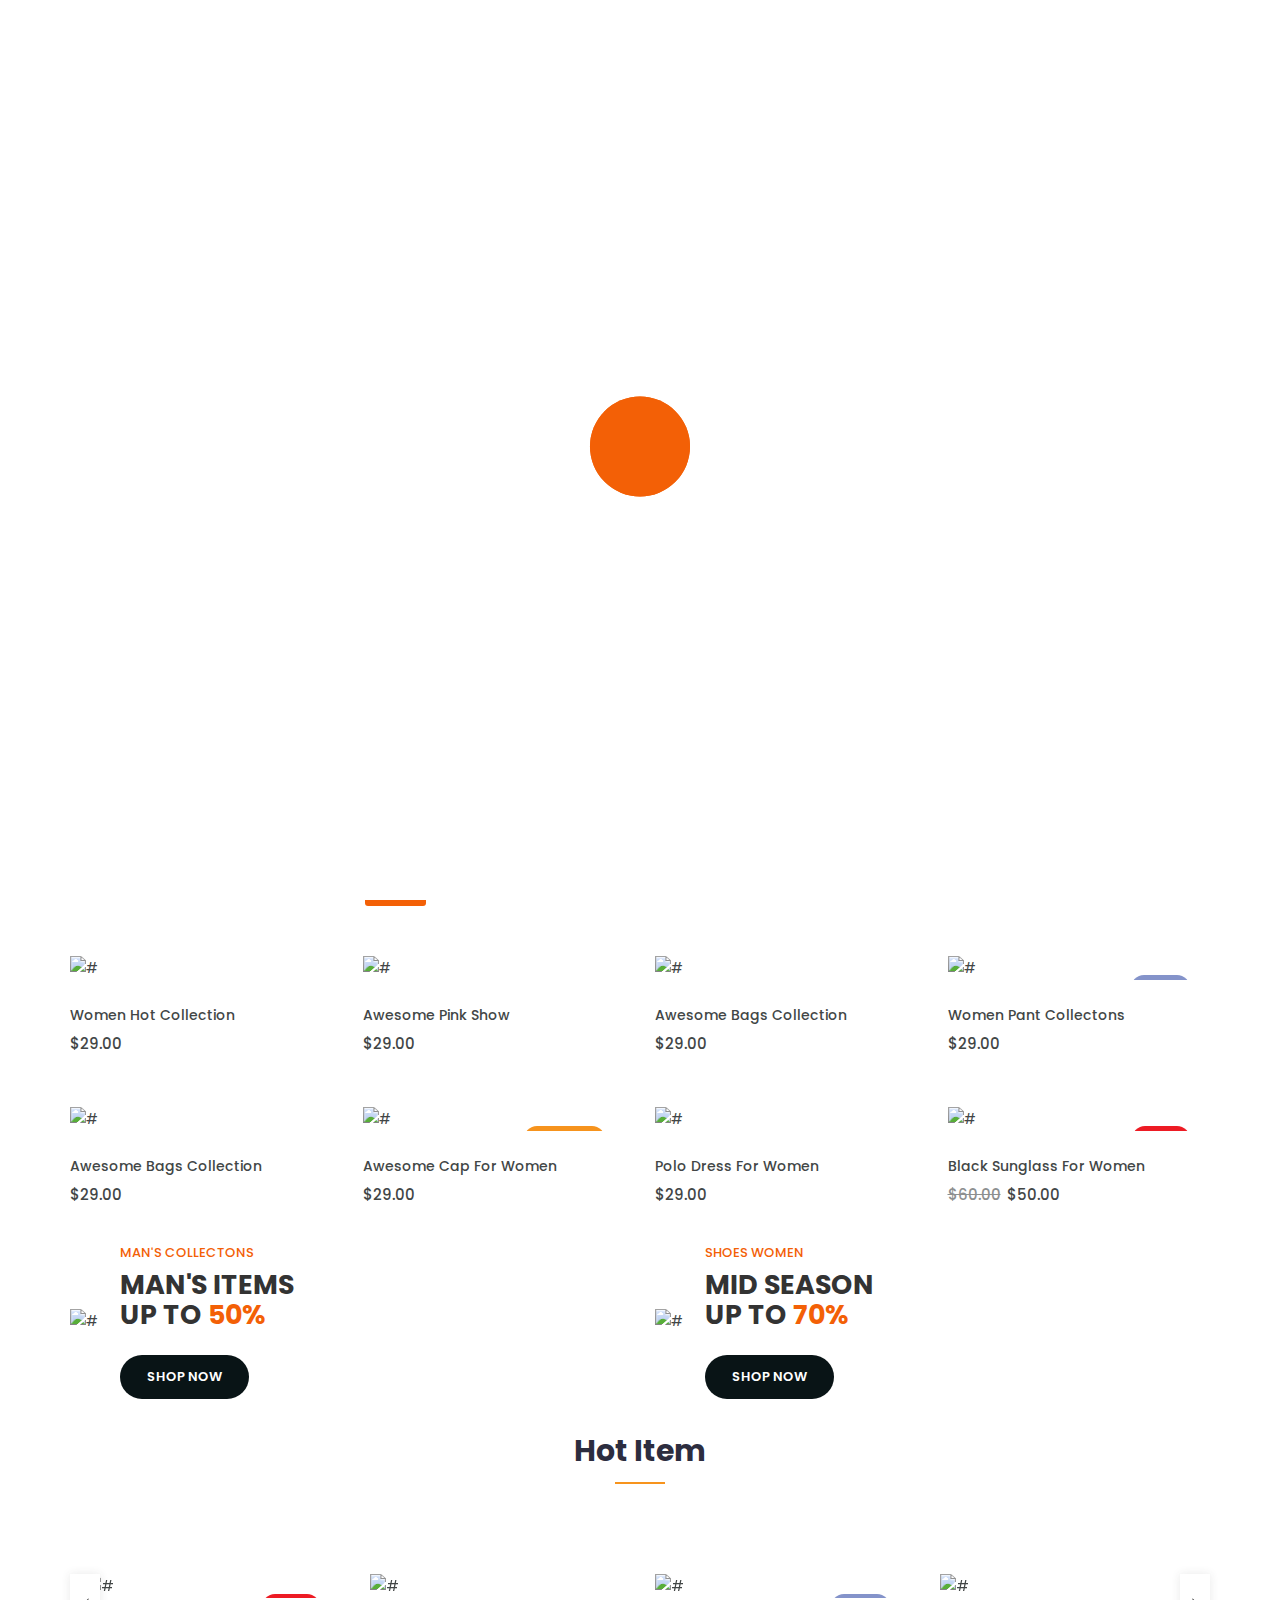
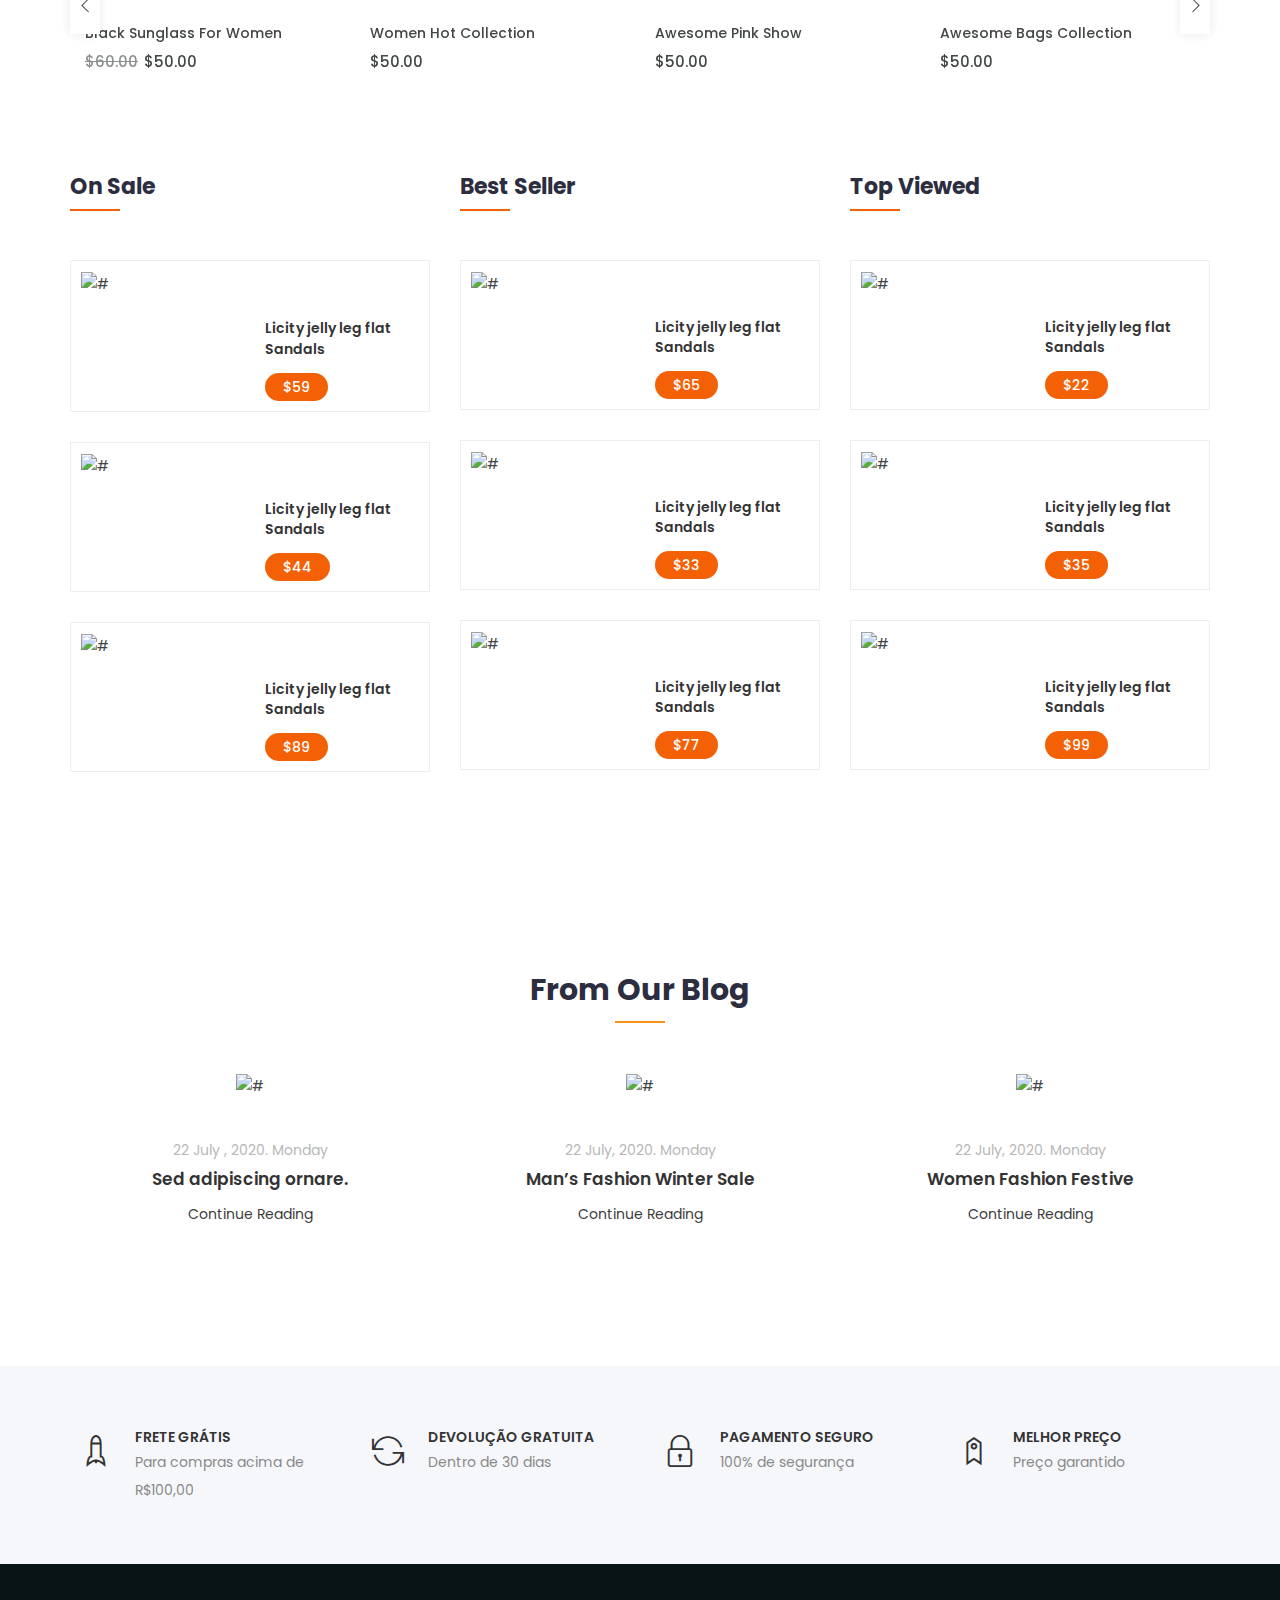
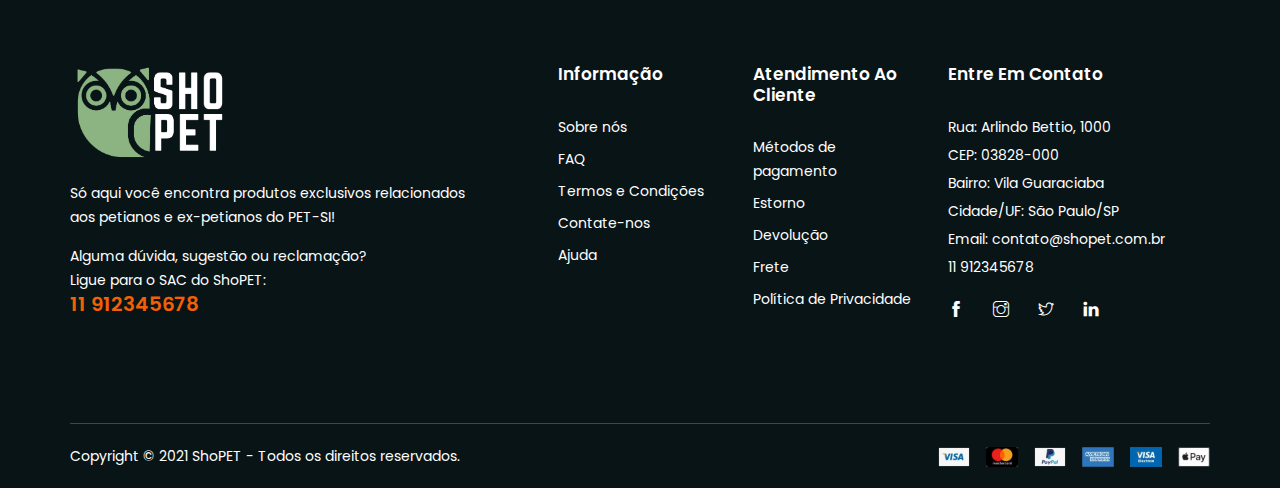
==== commit 5499d8a2: "Remoção dos favoritos" ====
--- a/index.html
+++ b/index.html
@@ -158,9 +158,6 @@
 							<div class="right-bar">
 								<!-- Search Form -->
 								<div class="sinlge-bar">
-									<a href="#" class="single-icon"><i class="fa fa-heart-o" aria-hidden="true"></i></a>
-								</div>
-								<div class="sinlge-bar">
 									<a href="#" class="single-icon"><i class="fa fa-user-circle-o"
 											aria-hidden="true"></i></a>
 								</div>
--- a/style.css
+++ b/style.css
@@ -93,7 +93,7 @@
 	cursor:pointer;
 }
 .color-plate span.color1{
-	background:#861122;
+	background:#F36006;
 }
 .color-plate span.color2{
 	background:#0088CC;
@@ -159,7 +159,7 @@
   width: 100px;
   height: 100px;
   border-radius: 100%;
-  background:#861122;
+  background:#F36006;
   -webkit-animation: preloader-fx 1.6s linear infinite;
   animation: preloader-fx 1.6s linear infinite;
 }
@@ -210,7 +210,7 @@
 }
 .btn:hover{
 	color:#fff;
-	background:#861122;
+	background:#F36006;
 }
 #scrollUp {
 	right: 10px;
@@ -234,7 +234,7 @@
 	box-shadow: 0px 4px 19px #00000038;
 }
 #scrollUp i:hover{
-	background:#861122;
+	background:#F36006;
 	color:#fff;
 }
 /*======================================
@@ -248,7 +248,7 @@
 	-moz-transition: all 0.4s ease;
 	transition: all 0.4s ease;
 	width: 70%;
-	height: 62.5px; 
+	height: 62.5px;
 }
 
 .header .navbar {
@@ -312,7 +312,7 @@
 }
 .header .nav li .dropdown li:hover a{
 	color:#fff;
-	background:#861122;
+	background:#F36006;
 }
 .header .nav li .dropdown li a:hover{
 	border-color:transparent;
@@ -361,7 +361,7 @@
 }
 .header .nav li .dropdown li .dropdown.sub-dropdown li a:hover{
 	color:#fff;
-	background:#861122;
+	background:#F36006;
 }
 .header .nav li .dropdown.sub-dropdown li:last-child a{
 	border-bottom:0px solid;
@@ -391,7 +391,7 @@
 	margin: 0 !important;
 }
 .header.shop .nav li .new {
-	background: #861122;
+	background: #F36006;
 	color: #fff;
 	text-transform: uppercase;
 	font-size: 10px;
@@ -406,7 +406,7 @@
 	content: "";
 	left: 4px;
 	bottom: -8px;
-	border: 4px solid #861122;
+	border: 4px solid #F36006;
 	border-bottom-color: transparent;
 	border-left-color: transparent;
 	border-right-color: transparent;
@@ -465,7 +465,7 @@
 	font-weight: 600;
 }
 .header .shopping .dropdown-cart-header a:hover{
-	color:#861122;
+	color:#F36006;
 }
 .header .shopping-list li {
 	overflow: hidden;
@@ -522,7 +522,7 @@
 	color: #333;
 }
 .header .shopping-list h4 a:hover{
-	color:#861122;
+	color:#F36006;
 }
 .header .shopping-item .bottom {
 	text-align: center;
@@ -555,7 +555,7 @@
 	font-weight: 500;
 }
 .header .shopping-item .bottom .btn:hover{
-	background:#861122;
+	background:#F36006;
 	color:#fff;
 }
 .header.shop{
@@ -631,7 +631,7 @@
 	font-weight: 400;
 }
 .header.shop .nice-select .list li:hover{
-	background:#861122;
+	background:#F36006;
 	color:#fff;
 }
 .header.shop .search-bar form {
@@ -658,7 +658,7 @@
 	text-align: center;
 	font-size: 18px;
 	color: #fff;
-	background: #333333;
+	background: #091416;
 	position: absolute;
 	right: -2px;
 	top: -1px;
@@ -670,7 +670,7 @@
 }
 .header.shop .search-bar .btnn:hover{
 	color:#fff;
-	background:#861122;
+	background:#F36006;
 }
 /* Search Form */
 .header.shop .search-top {
@@ -708,7 +708,7 @@
 	color: #fff;
 	background: transparent;
 	position: relative;
-	background: #861122;
+	background: #F36006;
 }
 .header.shop .all-category h3{
 	padding: 17px 20px;
@@ -768,7 +768,7 @@
 	-webkit-transition: all 0.4s ease;
 	-moz-transition: all 0.4s ease;
 	transition: all 0.4s ease;
-	border-left: 3px solid #861122;
+	border-left: 3px solid #F36006;
 	-webkit-box-shadow: 0px 5px 15px #0000000a;
 	-moz-box-shadow: 0px 5px 15px #0000000a;
 	box-shadow: 0px 5px 15px #0000000a;
@@ -785,7 +785,7 @@
 	font-weight:400;
 }
 .header.shop .main-category li a:hover{
-	color:#861122;
+	color:#F36006;
 }
 .header.shop .main-category .main-mega{
 	position:relative;
@@ -801,7 +801,7 @@
 	background: #fff;
 	border: none;
 	padding: 30px;
-	border-left: 3px solid #861122;
+	border-left: 3px solid #F36006;
 	opacity:0;
 	visibility:hidden;
 	-webkit-transition:all 0.4s ease;
@@ -836,7 +836,7 @@
 }
 .header.shop .main-category li .mega-menu .single-menu .title-link {
 	margin-bottom: 20px;
-	background: #861122;
+	background: #F36006;
 	color: #fff;
 	padding: 2px 13px;
 	border-radius: 3px;
@@ -854,7 +854,7 @@
 	margin-bottom:10px;
 }
 .header.shop .main-category li .mega-menu .single-menu .inner-link a:hover{
-	color:#861122;
+	color:#F36006;
 	background:transparent;
 }
 .header.shop .main-category li .mega-menu .single-menu .inner-link a:last-child{
@@ -879,7 +879,7 @@
 	margin-right:0;
 }
 .header.shop .nav li .new {
-	background: #861122;
+	background: #F36006;
 	color: #fff;
 	text-transform: uppercase;
 	font-size: 9px;
@@ -909,41 +909,41 @@
 }
 .header.shop .nav li:hover a{
 	color:#fff;
-	background:#861122;
+	background:#F36006;
 }
 .header.shop.v2 .nav li:hover a{
-	color:#861122;
+	color:#F36006;
 	background:transparent;
 }
 .header.shop .nav li.active a{
 	color:#fff;
-	background:#861122;
+	background:#F36006;
 }
 .header.shop.v2 .nav li.active a{
 	color:#333 !important;
 	background:transparent !important;
 }
 .header.shop.v2 .nav li.active a{
-	color:#861122 !important;
+	color:#F36006 !important;
 }
 .header.shop .nav .dropdown li{
 	margin:0;
 }
 .header.shop .nav li .dropdown li:hover a{
-	background:#861122;
+	background:#F36006;
 }
 .header.shop.v2 .nav li.active .dropdown li a{
 	color:#333 !important;
 }
 .header.shop.v2 .nav li.active .dropdown li a:hover{
 	color:#fff !important;
-	background:#861122 !important;
+	background:#F36006 !important;
 }
 .header.shop.v2 .nav li.active .dropdown li a:hover{
 	color:#fff !important;
 }
 .header.shop.v2 .nav li .dropdown li:hover a{
-	color:#861122;
+	color:#F36006;
 }
 .header.shop .nav li .dropdown li a {
 	color: #333;
@@ -964,10 +964,10 @@
 }
 .header.shop.v2 .nav li .dropdown li a:hover{
 	color:#fff !important;
-	background:#861122;
+	background:#F36006;
 }
 .header.shop .nav li .dropdown li .dropdown.sub-dropdown li a:hover{
-	background:#861122;
+	background:#F36006;
 }
 .header.shop .right-bar {
 	display: inline-block;
@@ -981,7 +981,7 @@
 	transform: translateY(3px);
 }
 .header.shop .right-bar .sinlge-bar.top-search a:hover {
-	color:#861122;
+	color:#F36006;
 }
 .header.shop .right-bar .sinlge-bar .single-icon{
 	color:#333;
@@ -989,7 +989,7 @@
 	position:relative;
 }
 .header.shop .right-bar .sinlge-bar .single-icon:hover{
-	color:#861122;
+	color:#F36006;
 }
 .header.shop .right-bar .sinlge-bar .single-icon .total-count {
 	position: absolute;
@@ -1012,7 +1012,7 @@
 	margin-right:0px;
 }
 .header.shop .right-bar .sinlge-bar li a:hover{
-	color:#861122;
+	color:#F36006;
 }
 .mobile-search{
 	display:none;
@@ -1026,7 +1026,7 @@
 	font-size:17px;
 }
 .header .search-top a:hover{
-	color:#861122;
+	color:#F36006;
 }
 .header .search-form {
 	position: absolute;
@@ -1085,7 +1085,7 @@
 }
 .header .search-form button:hover{
 	color:#fff;
-	background:#861122;
+	background:#F36006;
 	border-color:transparent;
 }
 /* Header Sticky */
@@ -1119,7 +1119,7 @@
 	color:#fff;
 }
 .header.sticky.v2 .header-inner .nav li:hover a{
-	color:#861122;
+	color:#F36006;
 }
 .header.sticky .header-inner .nav li .dropdown li a{
 	color:#333;
@@ -1176,12 +1176,17 @@
 .hero-slider .hero-text {
 	padding: 0 30px;
 	margin-top:100px;
-}
+
+}
+.hero-text p span{
+	background-color: rgba(255, 255, 255, 0.4);
+}
+
 .hero-slider .hero-text h1 {
 	line-height: 50px;
 	font-size: 47px;
 	font-weight: 700;
-	color: #861122;
+	color: #F36006;
 	margin-bottom: 20px;
 }
 .hero-slider .hero-text h1 span {
@@ -1201,7 +1206,7 @@
 }
 .hero-slider .hero-text .btn {
 	color: #fff;
-	background: #333;
+	background: #091416;
 	padding: 13px 30px;
 	line-height: initial;
 	border: none;
@@ -1217,7 +1222,7 @@
 	position:relative;
 }
 .hero-area2 .single-slider.overlay:before{
-	background:#861122;
+	background:#F36006;
 	opacity:0;
 	visibility:hidden;
 	transform:scale(0.9);
@@ -1310,7 +1315,7 @@
 	border-radius: 0;
 }
 .hero-area2 .owl-carousel .owl-nav div:hover{
-	background:#861122;
+	background:#F36006;
 	color:#fff;
 }
 .hero-area2 .owl-carousel .owl-controls .owl-nav .owl-prev{
@@ -1345,7 +1350,7 @@
 	line-height: 37px;
 }
 .hero-area3 .big-content .title span{
-	color:#861122;
+	color:#F36006;
 }
 
 .hero-area3 .big-content .button{
@@ -1384,7 +1389,7 @@
 	text-transform: capitalize;
 }
 .hero-area3 .small-content .title span{
-	color:#861122;
+	color:#F36006;
 }
 
 .hero-area3 .small-content .button{
@@ -1399,8 +1404,8 @@
 	font-size: 13px;
 }
 .hero-area3 .small-content .button .btn:hover{
-	color:#861122;
-	border-color:#861122;
+	color:#F36006;
+	border-color:#F36006;
 }
 /* Hero Area 4 */
 .hero-area4 .big-content{
@@ -1427,7 +1432,7 @@
 	line-height: 35px;
 }
 .hero-area4 .big-content .title span{
-	color:#861122;
+	color:#F36006;
 }
 
 .hero-area4 .big-content .button{
@@ -1461,7 +1466,7 @@
 	border-radius: 0;
 }
 .hero-area4 .owl-carousel .owl-nav div:hover{
-	background:#861122;
+	background:#F36006;
 	color:#fff;
 }
 .hero-area4 .owl-carousel .owl-controls .owl-nav .owl-prev{
@@ -1507,11 +1512,11 @@
 	color: #333;
 }
 .small-banner .single-banner h3 span{
-	color:#861122;
+	color:#F36006;
 }
 .small-banner .single-banner p {
 	font-size: 14px;
-	color: #861122;
+	color: #F36006;
 	font-weight: 500;
 	margin-bottom: 5px;
 	text-transform: capitalize;
@@ -1527,8 +1532,8 @@
 	border-bottom:2px solid #333;
 }
 .small-banner .single-banner a:hover{
-	color:#861122;
-	border-color:#861122;
+	color:#F36006;
+	border-color:#F36006;
 }
 /*======================================
    End Small Banner CSS
@@ -1565,11 +1570,11 @@
 	line-height: 30px;
 }
 .midium-banner .single-banner h3 span{
-	color:#861122;
+	color:#F36006;
 }
 .midium-banner .single-banner p {
 	font-size: 13px;
-	color: #861122;
+	color: #F36006;
 	font-weight: 500;
 	margin-bottom: 5px;
 	text-transform: uppercase;
@@ -1585,7 +1590,7 @@
 	padding: .375rem .75rem;
 	font-size: 13px;
 	border-radius: .25rem;
-	background: #333;
+	background: #091416;
 	color: #fff !important;
 	padding: 10px 27px;
 	border-radius: 30px;
@@ -1593,7 +1598,7 @@
 	text-transform: uppercase;
 }
 .midium-banner .single-banner a:hover{
-	background:#861122;
+	background:#F36006;
 	color:#fff;
 }
 /*======================================
@@ -1644,7 +1649,7 @@
 }
 .most-popular .owl-carousel .owl-nav div:hover{
 	color:#fff;
-	background:#861122;
+	background:#F36006;
 }
 .most-popular .owl-carousel .owl-controls .owl-nav .owl-prev{
 	left:0;
@@ -1690,7 +1695,7 @@
 }
 .product-area .nav-tabs li a.active,
 .product-area .nav-tabs li:hover a{
-	background:#861122;
+	background:#F36006;
 	color:#fff;
 	border-color:transparent;
 }
@@ -1799,7 +1804,7 @@
 .single-product .product-img .product-action a span {
 	visibility: hidden;
 	position: absolute;
-	background: #861122 !important;
+	background: #F36006 !important;
 	color: #fff !important;
 	text-align: center;
 	padding: 5px 12px;
@@ -1823,13 +1828,13 @@
 	content: "";
 	right: 0;
 	bottom: -12px;
-	border: 6px solid #861122;
+	border: 6px solid #F36006;
 	border-left:0px solid transparent;
 	border-right:6px solid transparent;
 	border-bottom:6px solid transparent;
 }
 .single-product .product-img .product-action a:hover {
-	color:#861122;
+	color:#F36006;
 }
 .single-product .product-img .product-action a:hover span {
   visibility: visible;
@@ -1871,7 +1876,7 @@
 	display: inline-block;
 }
 .single-product .product-img .product-action-2 a:hover {
-  color:#861122;
+  color:#F36006;
 }
 .single-product .button-head {
 	background: #fff;
@@ -1957,7 +1962,7 @@
 	margin: 0;
 }
 .single-product .product-content h3 a:hover{
-	color:#861122;
+	color:#F36006;
 }
 .single-product .product-content .product-price {
   margin: 6px 0 0 0;
@@ -2005,8 +2010,8 @@
 	box-shadow: none;
 	border: none;
 	height: 4px;
-	background: #861122;
-	color: #861122;
+	background: #F36006;
+	color: #F36006;
 	border-radius: 0px;
 }
 .shop .range #slider-range .ui-slider-range {
@@ -2032,8 +2037,8 @@
 	color:#282828;
 }
 .shop .range .ui-slider-handle.ui-state-default.ui-corner-all {
-	background: #861122;
-	color: #861122;
+	background: #F36006;
+	color: #F36006;
 	cursor:pointer;
 }
 .shop .range .label-input input {
@@ -2089,7 +2094,7 @@
 	text-transform: capitalize;
 }
 .shop-sidebar .categor-list li a:hover{
-	color:#861122;
+	color:#F36006;
 }
 /* Recent Post */
 .shop-sidebar .single-post {
@@ -2127,7 +2132,7 @@
 	display: block;
 }
 .shop-sidebar .single-post .content h5 a:hover{
-	color:#861122;
+	color:#F36006;
 }
 .shop-sidebar .single-post .content .price {
 	display: block;
@@ -2144,7 +2149,7 @@
 	color:#999;
 }
 .shop-sidebar .single-post .reviews li.yellow i{
-	color:#861122;
+	color:#F36006;
 }
 /* Shop Topbar */
 .shop .shop-top {
@@ -2193,7 +2198,7 @@
 	border-radius:0px;
 }
 .shop .nice-select .list li:hover{
-	background:#861122;
+	background:#F36006;
 	color:#fff;
 }
 .shop .view-mode {
@@ -2219,7 +2224,7 @@
 }
 .shop .view-mode li.active a,
 .shop .view-mode li:hover a {
-	background: #861122;
+	background: #F36006;
 	color:#fff;
 	border-color:transparent;
 }
@@ -2259,7 +2264,7 @@
 	border:1px solid transparent;
 }
 .shop.single .flex-control-thumbs li img.flex-active{
-	border-color:#861122;
+	border-color:#F36006;
 }
 .shop.single .flex-direction-nav{
 	display:none;
@@ -2289,7 +2294,7 @@
 	display:inline-block;
 }
 .shop.single .product-des .total-review:hover{
-	color:#861122;
+	color:#F36006;
 }
 .shop.single .product-des  .rating{
 	margin-top:20px;
@@ -2299,7 +2304,7 @@
 	display:inline-block;
 }
 .shop.single .product-des .rating li i{
-	color:#861122;
+	color:#F36006;
 }
 .shop.single .product-des .rating li.dark i{
 	color:#555;
@@ -2316,7 +2321,7 @@
 .shop.single .product-des .price span{
 	display:inline-block;
 	margin-right:15px;
-	color:#861122;
+	color:#F36006;
 }
 .shop.single .product-des .product-buy {
 	margin-top: 40px;
@@ -2371,7 +2376,7 @@
 	background:#3498db;
 }
 .shop.single .product-des .color ul li .two{
-	background:#861122;
+	background:#F36006;
 }
 .shop.single .product-des .color ul li .three{
 	background:#8e44ad;
@@ -2410,7 +2415,7 @@
 	font-size: 14px;
 }
 .shop.single .product-des .size ul li a:hover{
-	color:#861122;
+	color:#F36006;
 }
 .shop.single .quantity {
 	display: inline-block;
@@ -2454,7 +2459,7 @@
 	border: none;
 }
 .shop.single .quantity .button .btn:hover{
-	color:#861122;
+	color:#F36006;
 }
 .shop.single .quantity .input-number {
 	border: 1px solid #eceded;
@@ -2477,14 +2482,14 @@
 	text-transform: capitalize;
 	margin-right: 5px;
 	border-radius: 0px;
-	background: #333;
+	background: #091416;
 	color: #fff;
 	display: inline-block;
 	font-weight: 500;
 }
 .shop.single .add-to-cart .btn:hover{
 	color:#fff;
-	background:#861122;
+	background:#F36006;
 }
 .shop.single .add-to-cart .btn.min {
 	padding: 0 20px;
@@ -2504,7 +2509,7 @@
 	margin-left:10px;
 }
 .shop.single .cat a:hover{
-	color:#861122;
+	color:#F36006;
 }
 .shop.single .availability{
 	color:#333;
@@ -2539,7 +2544,7 @@
 }
 .shop.single .nav-tabs li a.active,
 .shop.single .nav-tabs li:hover a{
-	background:#861122;
+	background:#F36006;
 	color:#fff;
 	border-color:transparent;
 }
@@ -2568,7 +2573,7 @@
 	top: 9px;
 	height: 7px;
 	width: 7px;
-	background: #861122;
+	background: #F36006;
 	border-radius: 50%;
 }
 
@@ -2628,7 +2633,7 @@
 	display:inline-block;
 }
 .shop.single .ratting-main .single-rating ul li i{
-	color:#861122;
+	color:#F36006;
 	font-size:14px;
 }
 .shop.single .review-inner label {
@@ -2680,7 +2685,7 @@
 	display:inline-block;
 }
 .shop.single .comment-review .rating li i{
-	color:#861122;
+	color:#F36006;
 	font-size: 14px;
 }
 .shop.single .rating-des p{
@@ -2759,7 +2764,7 @@
 	content: "";
 	height: 2px;
 	width: 50px;
-	background: #861122;
+	background: #F36006;
 	left: 0;
 	bottom: -1px;
 }
@@ -2791,7 +2796,7 @@
 	line-height:40px;
 	font-size:14px;
 	color:#fff;
-	background:#861122;
+	background:#F36006;
 	border-radius:100%;
 	display:block;
 	position:absolute;
@@ -2834,16 +2839,16 @@
 	font-size: 14px;
 	font-weight: 600;
 }
-.shop-home-list .single-list .content .titlea {
+.shop-home-list .single-list .content .title a {
 	color: #333;
 }
 .shop-home-list .single-list .content a:hover{
-	color: #861122;
+	color: #F36006;
 }
 .shop-home-list .single-list .content .price {
 	margin-top: 15px;
 	font-weight: 500;
-	background: #861122;
+	background: #F36006;
 	display: inline-block;
 	color: #fff;
 	padding: 2px 18px;
@@ -2869,7 +2874,7 @@
 	padding:0px 50px;
 }
 .shopping-summery thead {
-	background: #861122;
+	background: #F36006;
 	color: #fff;
 }
 .shopping-summery thead tr th {
@@ -2879,7 +2884,7 @@
 	text-align: center;
 }
 .shopping-summery tbody tr {
-	border-bottom: 1px solid #861122;
+	border-bottom: 1px solid #F36006;
 	margin-top: 20px;
 }
 .shopping-summery tbody tr img {
@@ -2901,7 +2906,7 @@
 	color: #666;
 }
 .shopping-summery tbody .product-name a:hover{
-	color:#861122;
+	color:#F36006;
 }
 .shopping-summery tbody .product img {
 	max-width: 70px;
@@ -2911,7 +2916,7 @@
 	padding: 4px;
 }
 .shopping-summery tbody .product:hover img{
-	border-color:#861122;
+	border-color:#F36006;
 	-webkit-transform:rotate(360deg);
 	-moz-transform:rotate(360deg);
 	transform:rotate(360deg);
@@ -2960,7 +2965,7 @@
 	font-size: 12px;
 }
 .shopping-cart .qty .button .btn:hover{
-	color:#861122;
+	color:#F36006;
 }
 .shopping-cart .qty .input-number {
 	border: 1px solid #eceded;
@@ -2979,95 +2984,16 @@
 	text-align: center;
 }
 .shopping-summery tbody .action a:hover{
-	color:#861122;
+	color:#F36006;
 }
 .shopping-cart .total-amount{
 	margin-top:50px;
 }
 
-.shopping-cart .total-amount .left .coupon form input {
-	width: 220px;
-	display: inline-block;
-	height: 48px;
-	color: #333;
-	padding: 0px 20px;
-	border: none;
-	box-shadow: 0px 0px 5px #0000000a;
-}
-.shopping-cart .total-amount .left .coupon form .btn {
-	display: inline-block;
-	height: 48px;
-	border: navajowhite;
-	margin-left: 4px;
-	background: transparent;
-	color: #333;
-	background: #fff;
-	box-shadow: 0px 0px 5px #00000012;
-}
-.shopping-cart .total-amount .left .coupon form .btn:hover{
-	background:#fff;
-	color:#861122;
-}
-.shopping-cart .total-amount .left label{
-	font-size:22px;
-	font-weight:500;
-	color:#333;
-}
-.shopping-cart .total-amount .left .checkbox {
-	text-align: left;
-	margin: 0;
-	margin-top: 20px;
-}
-.shopping-cart .total-amount .left .checkbox label {
-	font-size: 15px;
-	font-weight: 400;
-	color: #333;
-	position: relative;
-	padding-left: 30px;
-}
-.shopping-cart .total-amount .left .checkbox label:hover{
-	cursor:pointer;
-}
-.shopping-cart .total-amount .left .checkbox label input{
-	display:none;
-}
-.shopping-cart .total-amount .left .checkbox label::before {
-	position: absolute;
-	content: "";
-	left: 0;
-	top: 4px;
-	width: 16px;
-	height: 16px;
-	border: 1px solid #555555;
-	border-radius: 0px;
-}
-.shopping-cart .total-amount .left .checkbox label::after {
-	position: absolute;
-	content: "\f00c";
-	font-family: "Fontawesome";
-	left: 0;
-	top: 0;
-	width: 22px;
-	height: 22px;
-	line-height: 24px;
-	left: 3px;
-	top: 0px;
-	opacity: 0;
-	visibility: hidden;
-	transform: scale(0);
-	-webkit-transition: all 0.4s ease;
-	-moz-transition: all 0.4s ease;
-	transition: all 0.4s ease;
-	display: block;
-	font-size: 11px;
-}
-.shopping-cart .total-amount .left .checkbox label.checked::after{
-	opacity:1;
-	visibility:visible;
-	transform:scale(1);
-}
-.shopping-cart .total-amount .right {
-	padding-left: 100px;
+.shopping-cart .total-amount .row {
+	display: flex;
+	flex-direction: column;
+	align-items: center;
 }
 
 .shopping-cart .total-amount .right ul li {
@@ -3087,10 +3013,16 @@
 	display:inline-block;
 	float:right;
 }
+
+.shopping-cart .total-amount .right .button5{
+	display: flex;
+	justify-content: space-evenly;
+}
+
 .shopping-cart .total-amount .right .button5 .btn {
 	text-align: center;
 	border-radius: 0;
-	width: 100%;
+	width: 30%;
 	margin-top: 10px;
 	height: 46px;
 	line-height: 18px;
@@ -3225,7 +3157,7 @@
 	bottom:0;
 	height:2px;
 	width:50px;
-	background:#861122;
+	background:#F36006;
 }
 .shop.checkout .single-widget .content ul{
 	margin-top:30px;
@@ -3353,7 +3285,7 @@
 	bottom:0;
 	height:2px;
 	width:50px;
-	background:#861122;
+	background:#F36006;
 	margin-left:-25px;
 }
 .shop.login .login-form p {
@@ -3410,7 +3342,7 @@
 	line-height: 20px;
 }
 .shop.login .form .btn:hover{
-	background:#861122;
+	background:#F36006;
 	color:#fff;
 }
 .shop.login .login-form .checkbox {
@@ -3473,7 +3405,7 @@
 	font-weight:400;
 }
 .shop.login .login-form .lost-pass:hover{
-	color:#861122;
+	color:#F36006;
 }
 /*======================================
 	End Login CSS
@@ -3496,7 +3428,7 @@
 	line-height: 20px;
 }
 .shop-list .list-content .title a:hover{
-	color:#861122;
+	color:#F36006;
 }
 .shop-list .list-content .title a {
 	font-size: 18px;
@@ -3509,7 +3441,7 @@
 	display:inline-block;
 }
 .shop-list .list-content .rating li i{
-	color: #861122;
+	color: #F36006;
 }
 .shop-list .list-content .rating li.total {
 	color: #333;
@@ -3531,7 +3463,7 @@
 	padding: 13px 32px;
 }
 .shop-list .list-content .btn:hover{
-	background:#861122;
+	background:#F36006;
 	color:#fff;
 	border-color:transparent;
 }
@@ -3562,7 +3494,7 @@
 }
 .pagination .pagination-list li.active a,
 .pagination .pagination-list li:hover a{
-	background: #861122;
+	background: #F36006;
 	color: #fff;
 	border-color: transparent;
 }
@@ -3627,7 +3559,7 @@
 	margin-top: 35px;
 	font-size: 35px;
 	font-weight: 700;
-	color: #861122;
+	color: #F36006;
 }
 .cown-down .content .price s{
 	margin-top: 35px;
@@ -3743,12 +3675,12 @@
 	bottom: -1px;
 	height: 2px;
 	width: 60px;
-	background: #861122;
+	background: #F36006;
 }
 .about-us .about-content h3 span{
 	display:inline-block;
 	font-weight:700;
-	color:#861122;
+	color:#F36006;
 }
 .about-us .about-content p {
 	line-height: 26px;
@@ -3766,11 +3698,11 @@
 	margin-right:15px;
 }
 .about-us .about-content .button .btn:hover{
-	background:#861122;
+	background:#F36006;
 	color:#fff;
 }
 .about-us .about-content .button .btn.primary{
-	background:#861122;
+	background:#F36006;
 	color:#fff;
 }
 .about-us .about-content .button .btn.primary:hover{
@@ -3802,7 +3734,7 @@
 	height: 64px;
 	width: 64px;
 	line-height: 64px;
-	background: #861122;
+	background: #F36006;
 	color: #fff;
 	font-size: 20px;
 	border-radius: 100%;
@@ -3821,7 +3753,7 @@
 }
 .about-us .about-img .video:hover{
 	background:#fff;
-	color:#861122;
+	color:#F36006;
 }
 .about-us .about-img:hover .video{
 	transform:scale(1);
@@ -3896,7 +3828,7 @@
 	font-size: 14px;
 }
 .team .single-team .social-links .social li a:hover{
-	color:#861122;
+	color:#F36006;
 }
 /*======================================
   End Team CSS
@@ -3930,7 +3862,7 @@
 	color: #333;
 }
 .shop-blog .shop-single-blog .content .title:hover{
-	color:#861122;
+	color:#F36006;
 }
 .shop-blog .shop-single-blog .content .date {
 	font-size: 14px;
@@ -3946,7 +3878,7 @@
 	display: block;
 }
 .shop-blog .shop-single-blog .content .more-btn:hover{
-	color:#861122;
+	color:#F36006;
 }
 /* Related Product */
 .related-product{
@@ -3994,7 +3926,7 @@
 	bottom: -1px;
 	height: 100%;
 	width: 3px;
-	background: #861122;
+	background: #F36006;
 }
 .main-sidebar .single-widget:last-child{
 	margin:0;
@@ -4037,7 +3969,7 @@
 	transition: all 0.4s ease;
 }
 .main-sidebar .search .button:hover {
-	background:#861122;
+	background:#F36006;
 	color:#fff;
 }
 /* Category List */
@@ -4057,7 +3989,7 @@
 	font-size:14px;
 }
 .main-sidebar .categor-list li a:hover{
-	color:#861122;
+	color:#F36006;
 	padding-left:7px;
 }
 .main-sidebar .categor-list li a i {
@@ -4112,7 +4044,7 @@
 	margin-top: 0;
 }
 .main-sidebar .single-post .content h5 a:hover{
-	color:#861122;
+	color:#F36006;
 }
 
 .main-sidebar .single-post .content .comment li{
@@ -4150,7 +4082,7 @@
 }
 .main-sidebar .side-tags .tag a:hover{
 	color:#fff;
-	background:#861122;
+	background:#F36006;
 	border-color:transparent;
 }
 /* Blog Newslatter CSS */
@@ -4189,7 +4121,7 @@
 .main-sidebar .newsletter .letter-inner .form-inner a {
 	height: 42px;
 	width: 100%;
-	background: #861122;
+	background: #F36006;
 	color: #fff;
 	font-size: 14px;
 	display: block;
@@ -4236,7 +4168,7 @@
 	margin-bottom: 25px;
 }
 .blog-single .blog-meta .author i {
-	color: #861122;
+	color: #F36006;
 	margin-right: 10px;
 	font-size: 13px;
 }
@@ -4259,10 +4191,10 @@
 }
 .blog-single .blog-meta span a i {
 	margin-right: 10px;
-	color: #861122;
+	color: #F36006;
 }
 .blog-single .blog-meta span a:hover{
-	color:#861122;
+	color:#F36006;
 }
 .blog-single .content p {
 	margin-bottom: 25px;
@@ -4282,11 +4214,11 @@
 	color: #555;
 	border: none;
 	margin-bottom: 25px;
-	border-left: 3px solid #861122;
+	border-left: 3px solid #F36006;
 }
 .blog-single blockquote i {
 	font-size: 30px;
-	color: #861122;
+	color: #F36006;
 	position: absolute;
 	left: 20px;
 	top: 20px;
@@ -4326,7 +4258,7 @@
 }
 .blog-single .share-social .content-tags .tag-inner li a:hover{
 	color:#fff;
-	background:#861122;
+	background:#F36006;
 }
 /* Comments */
 .blog-single .comments{
@@ -4349,7 +4281,7 @@
 	bottom: -1px;
 	height: 100%;
 	width: 3px;
-	background:#861122;
+	background:#F36006;
 }
 
 .blog-single .comments .single-comment {
@@ -4413,7 +4345,7 @@
 	margin-right:5px;
 }
 .blog-single .single-comment .content a:hover{
-	color:#861122;
+	color:#F36006;
 }
 /* Comment Form */
 .blog-single .reply form {
@@ -4437,7 +4369,7 @@
 	bottom: -1px;
 	height: 100%;
 	width: 3px;
-	background:#861122;
+	background:#F36006;
 }
 .blog-single .reply .form-group {
 	margin-bottom: 20px;
@@ -4501,7 +4433,7 @@
 	font-size: 17px;
 	font-weight: 500;
 	margin-bottom: 5px;
-	color: #861122;
+	color: #F36006;
 }
 .contact-us .title h3 {
 	font-size: 25px;
@@ -4528,7 +4460,7 @@
 	text-align: center;
 	border-radius: 3px;
 	line-height: 40px;
-	background:#861122;
+	background:#F36006;
 }
 .contact-us .single-info ul
 .contact-us .single-info ul li{
@@ -4541,7 +4473,7 @@
 	font-weight:400;
 }
 .contact-us .single-info ul li a:hover{
-	color:#861122;
+	color:#F36006;
 }
 .contact-us .single-info .title {
 	margin-bottom: 10px;
@@ -4610,7 +4542,7 @@
 	margin-bottom: 10px;
 	display: block;
 	font-weight: 600;
-	color: #861122;
+	color: #F36006;
 	text-transform: uppercase;
 	font-size: 30px;
 }
@@ -4645,7 +4577,7 @@
 	text-align: center;
 }
 .error-page .error-inner h2 {
-	color: #861122;
+	color: #F36006;
 	margin-bottom: 0;
 	font-weight: 700;
 	font-size: 100px;
@@ -4685,7 +4617,7 @@
 }
 .error-page .button .btn:hover{
 	color:#fff;
-	background:#861122;
+	background:#F36006;
 	border-color:transparent;
 }
 /*=============================
@@ -4696,7 +4628,7 @@
 	20. Start Footer CSS
 ===============================*/
 .footer{
-	background:#222;
+	background:#091416;
 }
 .footer .about {
 	padding-right: 50px;
@@ -4727,7 +4659,7 @@
 	display: block;
 }
 .footer .about .call a {
-	color: #861122;
+	color: #F36006;
 	font-size: 20px;
 	font-weight: 600;
 }
@@ -4744,7 +4676,7 @@
 	font-weight: 400;
 }
 .footer .links ul li a:hover{
-	color:#861122;
+	color:#F36006;
 	padding-left:10px;
 }
 
@@ -4773,7 +4705,7 @@
 	font-size:16px;
 }
 .footer .social ul li a:hover{
-	color:#861122;
+	color:#F36006;
 }
 /* Copyright */
 
